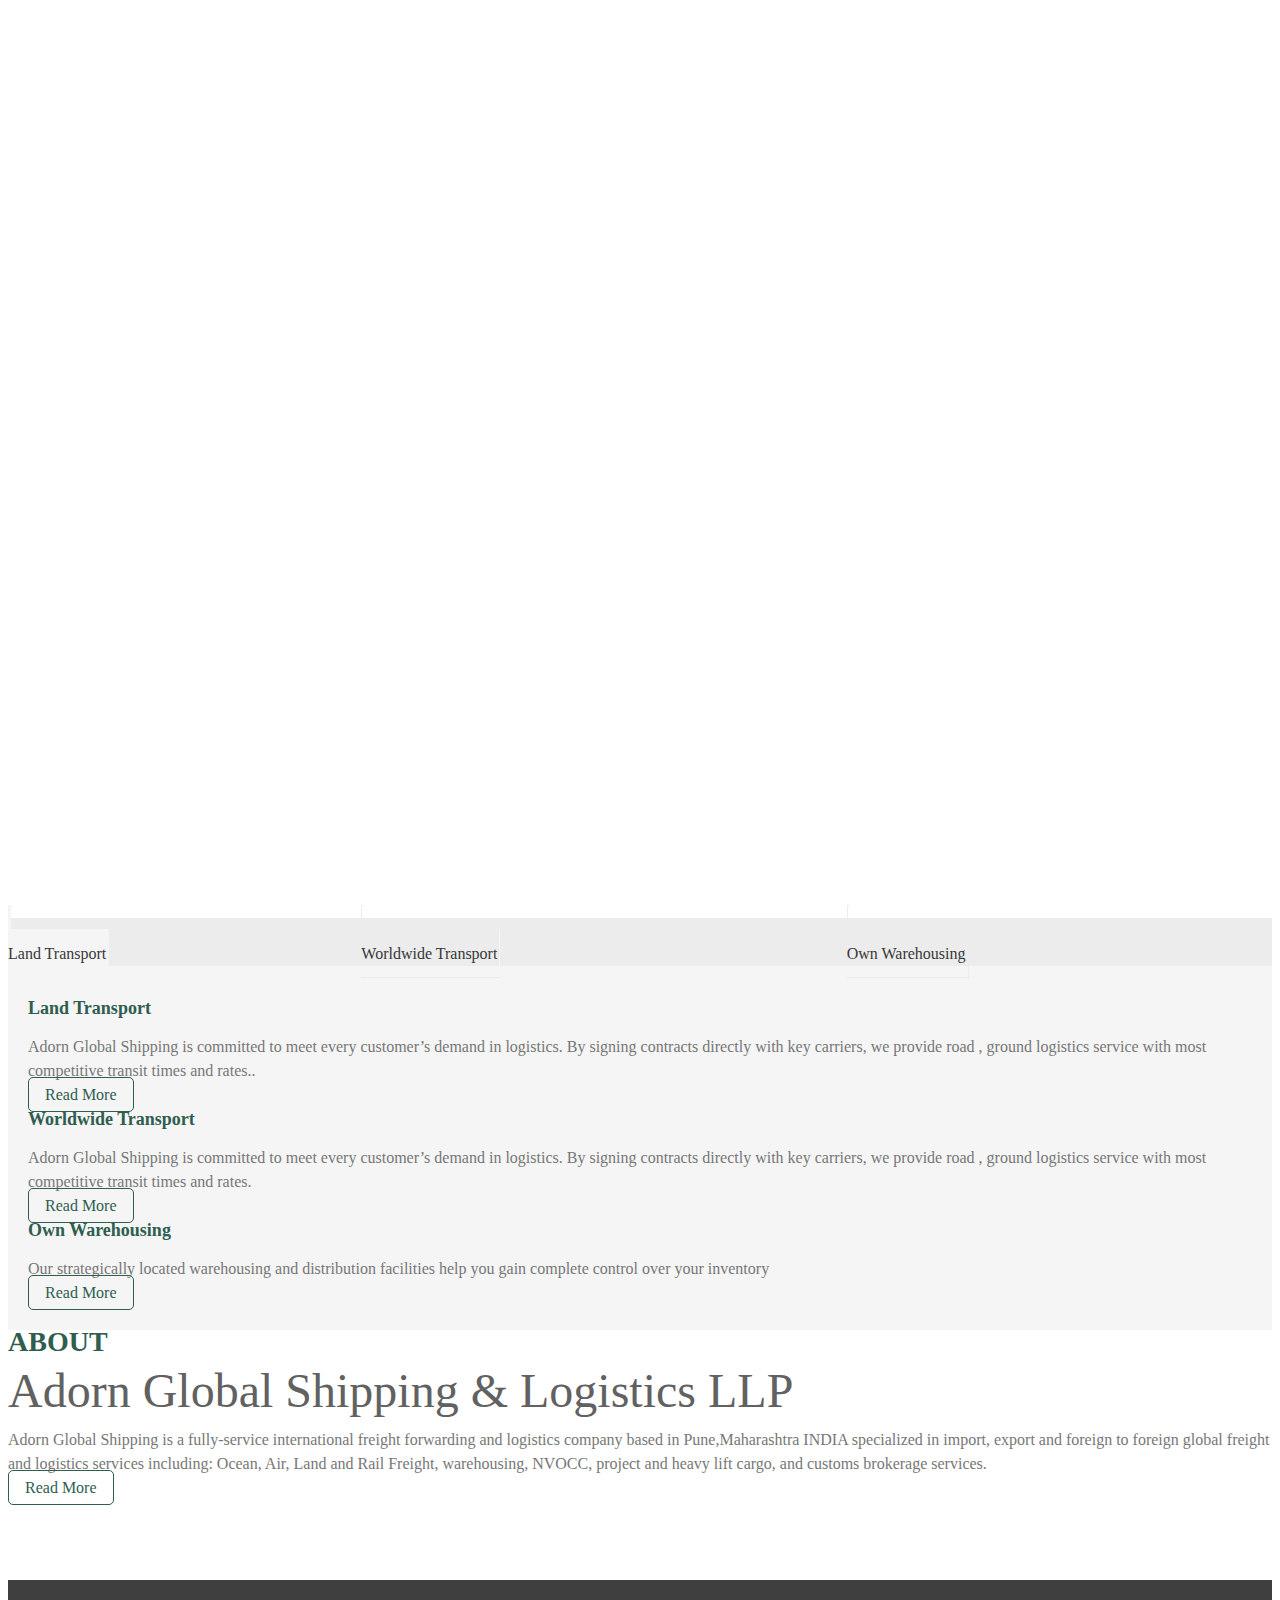
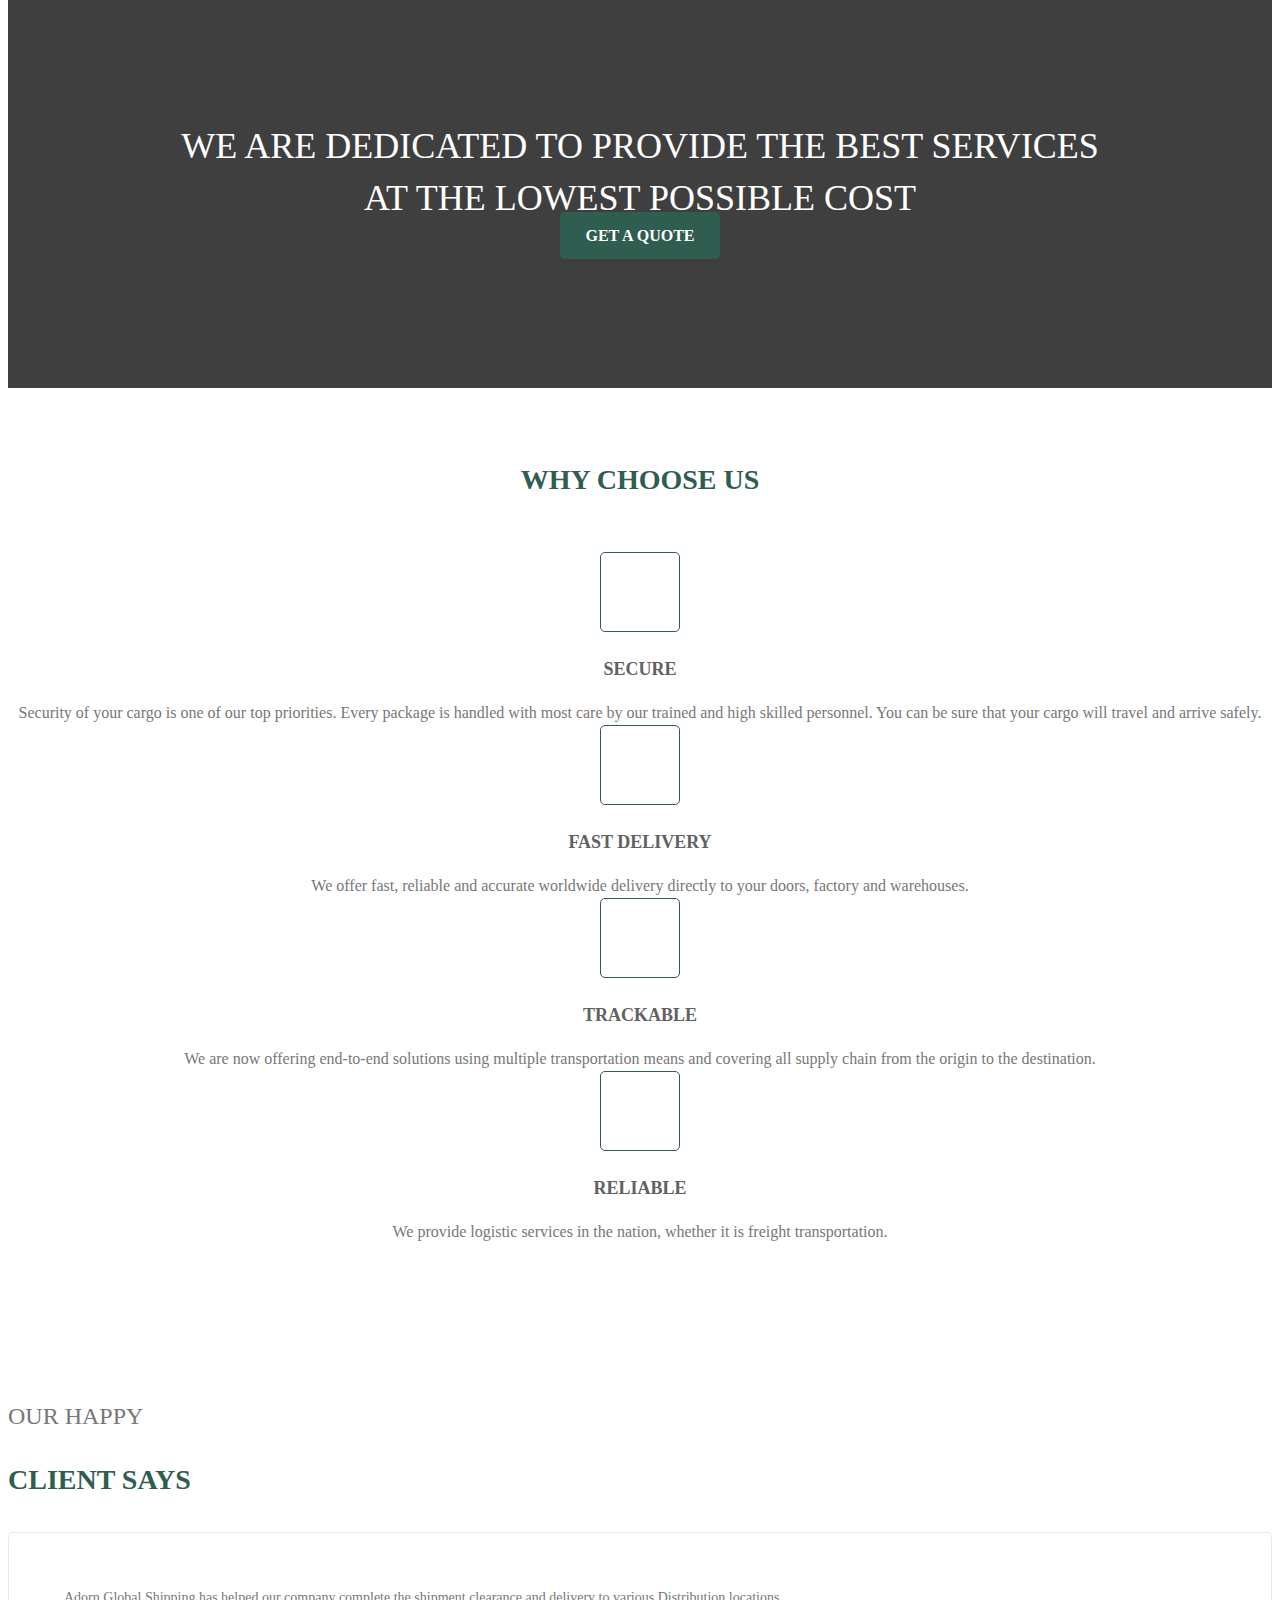
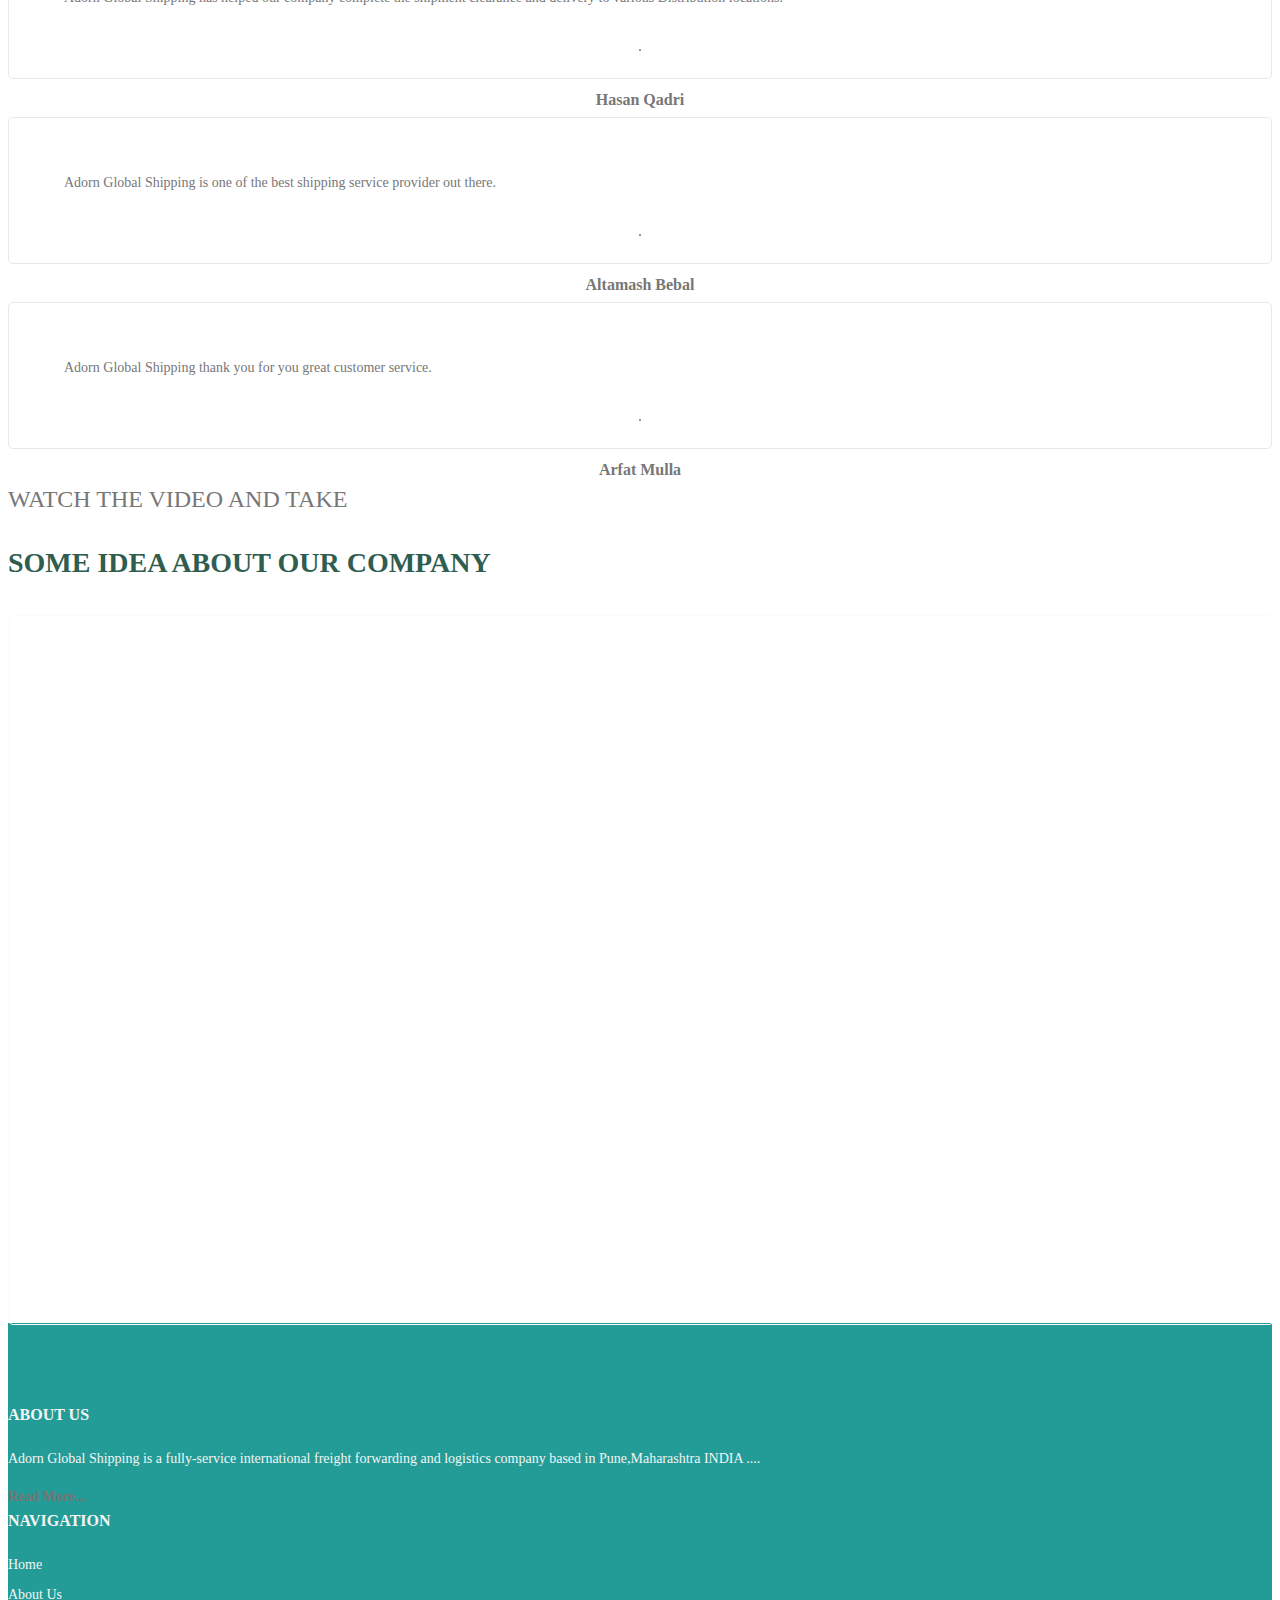
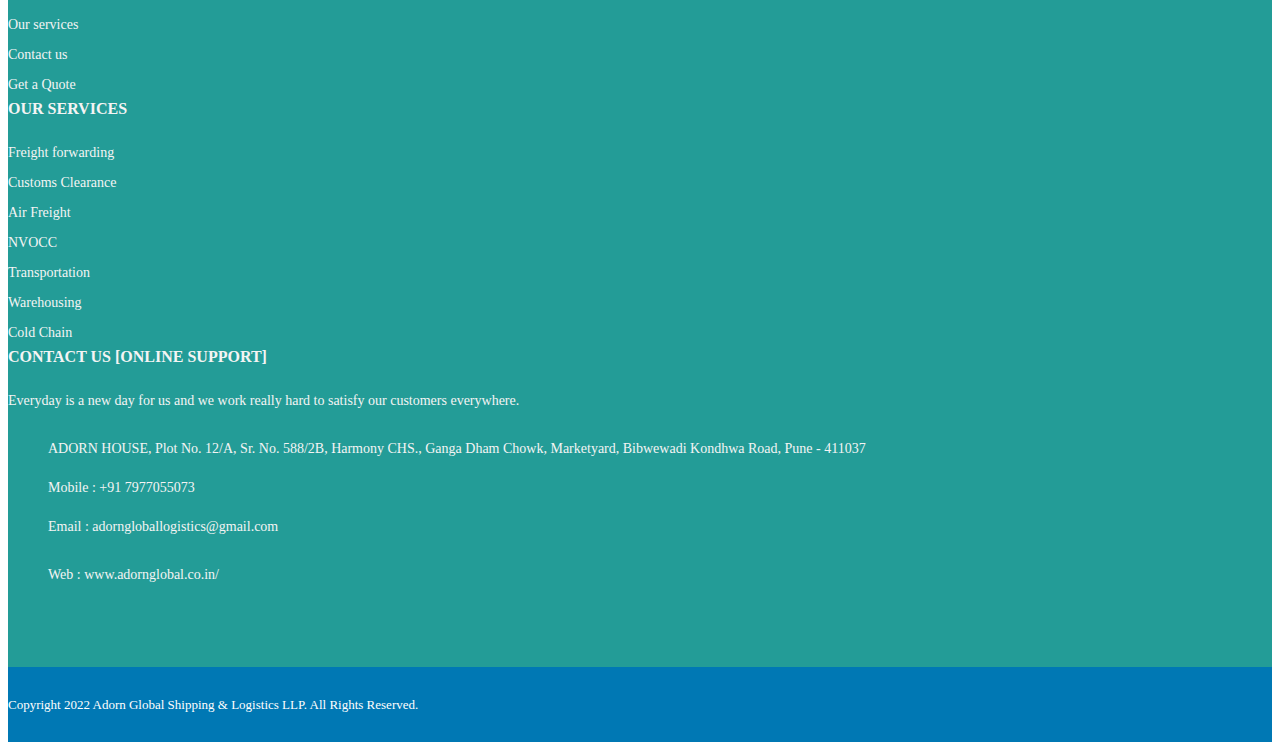
==== index.html @ a642594d "final logo and copyright changed" ====
<!DOCTYPE html>
<html lang="zxx">
<head>
	<title>Adorn Global</title>
	<meta charset="utf-8" />
	<meta name="viewport" content="width=device-width, initial-scale=1.0" />
	<link rel="icon" href="image/fav1.jpg" type="image/gif" sizes="16x16">
	<link rel="stylesheet" type="text/css" href="css/bootstrap.min.css">
	<link rel="stylesheet" type="text/css" href="css/font-awesome.min.css">
	<link rel="stylesheet" type="text/css" href="css/animate.min.css">
	<link rel="stylesheet" type="text/css" href="css/owl.carousel.css">
	<link rel="stylesheet" type="text/css" href="css/style.css">
    <!-- <script>
	(function(i,s,o,g,r,a,m){i['GoogleAnalyticsObject']=r;i[r]=i[r]||function(){
	(i[r].q=i[r].q||[]).push(arguments)},i[r].l=1*new Date();a=s.createElement(o),
	m=s.getElementsByTagName(o)[0];a.async=1;a.src=g;m.parentNode.insertBefore(a,m)
	})(window,document,'script','https://www.google-analytics.com/analytics.js','ga');
	
	ga('create', 'UA-91615293-2', 'auto');
	ga('send', 'pageview');
	</script> -->
</head>
<body>
	<!-- navbar -->
	<nav class="navbar navbar-default navbar-custom navbar-fixed-top" data-spy="affix" data-offset-top="100" style="height:110px;">
		<!-- <div class="top-bar">
			<div class="container">
				<div class="row">
					<ul class="contact">
						<li class="phone">
							<i class="fa fa-mobile" aria-hidden="true"></i>
							<span>1-234-567-8000</span>
						</li>
						<li class="mail hidden-xs">
							<i class="fa fa-envelope-o" aria-hidden="true"></i>
							<span>tranship@mail.com</span>
						</li>
						<li class="time hidden-xs">
							<i class="fa fa-clock-o" aria-hidden="true"></i>
							<span>Sat - Thu: 8AM - 7PM </span>
						</li>
					</ul>
					<ul class="social">
						<li>
							<a href="#"><i class="fa fa-facebook" aria-hidden="true"></i></a>
						</li>
						<li>
							<a href="#"><i class="fa fa-twitter" aria-hidden="true"></i></a>
						</li>
						<li>
							<a href="#"><i class="fa fa-linkedin" aria-hidden="true"></i></a>
						</li>
						<li>
							<a href="#"><i class="fa fa-google-plus" aria-hidden="true"></i></a>
						</li>
					</ul>
				</div>
			</div>
		</div> -->
		<div class="bottom-nav">
			<div class="container">
				<div class="row">
					<div class="navbar-header">
				      <button type="button" class="navbar-toggle collapsed" data-toggle="collapse" data-target="#bs-example-navbar-collapse-1" aria-expanded="false">
				        <span class="sr-only">Toggle navigation</span>
				        <span class="icon-bar"></span>
				        <span class="icon-bar"></span>
				        <span class="icon-bar"></span>
				      </button>
				      <a class="navbar-brand" href="./"><img alt="" src="image/adorn6.png" srcset="image/adorn6.png 1x, image/adorn6/png 2x"></a>
				    </div>

				    <!-- Collect the nav links, forms, and other content for toggling -->
				    <div class="collapse navbar-collapse" id="bs-example-navbar-collapse-1">
					<ul class="nav navbar-nav ">
						<li><a href="index.html">home</a></li>
						<li><a href="about-us-extend.html">About Us</a></li>
						<li><a href="service.html">Services</a></li>
						<li><a href="teams.html">Team</a></li>

						<!-- <li class="dropdown">
							<a href="service.html" class="dropdown-toggle">Our Services <b class="caret"></b></a>
							<ul class="dropdown-menu">
								<li><a href="service-single.html">Land Transport</a></li>
								<li><a href="service-single-2.html">Warehousing</a></li>
								<li><a href="service-single.html">Fast Delivery</a></li>
								<li><a href="service-single-2.html">Worldwide Transport</a></li>
								<li><a href="service-single.html">Sea Freight</a></li>
								<li><a href="service-single-2.html">Reliable</a></li>
							</ul>
						</li> -->
						<!-- <li><a href="blog.html">Blog</a></li> -->
						<!-- <li class="dropdown mega-dropdown">
							<a href="#" class="dropdown-toggle" data-toggle="dropdown">Pages<span class="caret"></span></a>				
							<ul class="dropdown-menu mega-dropdown-menu">
								<li class="col-md-4 npl hidden-xs hidden-sm">
									<div class="imagebg">
										<img alt="" src="image/mega.jpg">

									</div>
								</li>
								<li class="col-md-8 col-sm-12">
									<ul class="menu-wrapper row">
										<li class="col-sm-4">
											<ul class="n-0-b megacontent">
												<li><a href="about-us.html">About Us</a></li>
												<li><a href="about-us-extend.html">About Us - Extend</a></li>
												<li><a href="teams.html">Our Team</a></li>
												<li><a href="faqs.html">Faqs </a></li>
												<li><a href="faqs-extend.html">Faqs - Extend</a></li>
												<li><a href="products.html">Product Lists</a></li>
												<li><a href="product-single.html">Product Single</a></li>
											</ul>
										</li>
										<li class="col-sm-4">
											<ul class="megacontent">
												<li><a href="service.html">Service List</a></li>
												<li><a href="service-extend.html">Service List - Extend</a></li>
												<li><a href="service-single.html">Service Single</a></li>
												<li><a href="service-single-2.html">Service Single - Extend</a></li>
												<li><a href="projects.html">Project List</a></li>
												<li><a href="projects-extend.html">Project List - Extend</a></li>
												<li><a href="project-single.html">Project Single</a></li>							
											</ul>
										</li>
										<li class="col-sm-4">
											<ul class="megacontent">
												<li><a href="gallery.html">Gallery</a></li>
												<li><a href="gallery-extend.html">Gallery - Extend</a></li>
												<li><a href="gallery-photos.html">Photo Gallery</a></li>
												<li><a href="gallery-photos-all.html">Photo Gallery - All</a></li>
												<li><a href="error-404.html">Error 404</a></li>   
												<li><a href="megamenu.html">Mega Menu  <span class="label label-warning">New</span></a></li>
												<li><a href="typography.html">Typography</a></li>                     
											</ul>
										</li>
									</ul>
								</li>
							</ul>				
						</li> -->
						<li><a href="contact.html">Contact us</a></li>
						<li><a class="btn btn-quote trns-btn" href="get-a-quote.html">get a quote</a></li>
					</ul>
					</div>    
					<!-- /.navbar-collapse -->
				</div>
			</div>
		</div>
	</nav>
	<!-- End navabr -->

	<!-- Banner -->
	<div id="slider"  class="banner carousel slide carousel-fade">
		<!-- Wrapper for Slides -->
		<div class="carousel-inner">
			<div class="item active">
				<!-- Set the first background image using inline CSS below. -->
				<div class="fill" style="background-image:url('image/banner.jpg');">
					<div class="banner-content">
						<div class="container">
							<div class="row">
								<div class="banner-text">
									<div class="animated fadeInRight">
										<h1>PROVIDING FIRST CLASS <br> LOGISTIC SERVICES ON TIME</h1>
										<p>
											Adorn Global team combine our proven logistics expertise, global reach and advanced real-time technology to tackle your on-time delivery challenges</p>
										<div class="btn-banner">
											<a class="btn solid-btn" href="service.html">our services</a>
											<a class="btn solid-btn" href="get-a-quote.html">get a quote</a>
										</div>
									</div>
								</div>
							</div>
						</div>
					</div>
				</div>
			</div>
			<div class="item">
				<!-- Set the second background image using inline CSS below. -->
				<div class="fill" style="background-image:url('image/plane2.jpg');">
					<div class="banner-content">
						<div class="container">
							<div class="row">
								<div class="banner-text f-w text-center w-color">
									<div class="animated fadeInUp">
										<h1 class="w-heading">WORLD CLASS <br> WAHREHOUSING</h1>
										<p >
											Our strategically located warehousing and distribution facilities help you gain complete control over your inventory</p>
										<div class="btn-banner">
											<a class="btn solid-btn" href="service.html">our services</a>
											<a class="btn trns-btn-w" href="get-a-quote.html">get a quote</a>
										</div>
									</div>
								</div>
							</div>
						</div>
					</div>					
				</div>
			</div>
			<div class="item">
				<!-- Set the third background image using inline CSS below. -->
				<div class="fill" style="background-image:url('pics/3.jpg');">
					<div class="banner-content">
						<div class="container">
							<div class="row">
								<div class="banner-text text-right w-color pull-right">
									<div class="animated fadeInLeft">
										<h1 class="w-heading">WELL EXPERIENCED STAFF</h1>
										<p>
											We assist clients with every phase of a project including planning and consultation, heavy lift operations, sourcing, consolidation and distribution, warehousing, full and part charters, insurance, export packing and customs clearance and documentation.</p>
										<div class="btn-banner animated">
											<a class="btn solid-btn" href="service.html">our services</a>
											<a class="btn trns-btn-w" href="get-a-quote.html">get a quote</a>
										</div>
									</div>
								</div>
							</div>
						</div>
					</div>					
				</div>
			</div>
		</div>
		<!-- Left and right controls -->
		<a class="left carousel-control" href="#slider" role="button" data-slide="prev">
			<span class="glyphicon glyphicon-chevron-left" aria-hidden="true"></span>
			<span class="sr-only">Previous</span>
		</a>
		<a class="right carousel-control" href="#slider" role="button" data-slide="next">
			<span class="glyphicon glyphicon-chevron-right" aria-hidden="true"></span>
			<span class="sr-only">Next</span>
		</a>
	</div>
	<!-- End banner -->

	<!-- Main content -->
	<div class="main-content about-us section-pad">
		<div class="container">
			<div class="row">
				<div class="about-wrapper row">
					<div class="col-md-6 res-m-bttm featured-tabs">
						<div class="tab-custom">
							<ul class="nav nav-tabs" role="tablist">
								<li role="presentation" class="active"><a href="#home" aria-controls="home" role="tab" data-toggle="tab"><img alt="" src="image/tab-truck.png"><br>Land Transport</a></li>
								<li role="presentation"><a href="#profile" aria-controls="profile" role="tab" data-toggle="tab"><img alt="" src="image/tab-plane.png"><br>Worldwide Transport</a></li>
								<li role="presentation"><a href="#messages" aria-controls="messages" role="tab" data-toggle="tab"><img alt="" src="image/tab-ware.png"><br>Own Warehousing</a></li>
							</ul>

							<!-- Tab panes -->
							<div class="tab-content">
								<div role="tabpanel" class="tab-pane fade in active" id="home">
									<h4>Land Transport</h4>
									<p>Adorn Global Shipping is committed to meet every customer’s demand in logistics. By signing contracts directly with key carriers, we provide road , ground logistics service with most competitive transit times and rates..</p>
									<a class="btn trns-btn" href="service.html">Read More</a>
								</div>
								<div role="tabpanel" class="tab-pane fade" id="profile">
									<h4>Worldwide Transport</h4>
									<p>Adorn Global Shipping is committed to meet every customer’s demand in logistics. By signing contracts directly with key carriers, we provide road , ground logistics service with most competitive transit times and rates.</p>
									<a class="btn trns-btn" href="#">Read More</a>
								</div>
								<div role="tabpanel" class="tab-pane fade" id="messages">
									<h4>Own Warehousing</h4>
									<p>Our strategically located warehousing and distribution facilities help you gain complete control over your inventory</p>
									<a class="btn trns-btn" href="#">Read More</a>
								</div>
							</div>
						</div>
					</div>
					<div class="col-md-6">
						<div class="about-text">
							<h4 class="section-heading">About</h4>

							<h2 class="focus-text">Adorn Global Shipping & Logistics LLP</h2>

							<p>Adorn Global Shipping is a fully-service international freight forwarding and logistics company based in Pune,Maharashtra INDIA specialized in import, export and foreign to foreign global freight and logistics services including: Ocean, Air, Land and Rail Freight, warehousing, NVOCC, project and heavy lift cargo, and customs brokerage services.</p>
							<a class="btn trns-btn" href="about-us-extend.html">Read More</a>
						</div>
					</div>
				</div>
			</div>
		</div>
	</div>
	<!-- End Main content -->

	<!-- Call  action -->
	<div class="call-action has-parallax" style="background: url('image/call-action-bg.jpg');">
		<div class="overly">
			<div class="container">
				<div class="row">
					<h2>we are dedicated to provide the best services <br> at the lowest possible cost</h2>
					<a class="btn solid-btn" href="get-a-quote.html">get a quote</a>
				</div>
			</div>
		</div>
	</div>
	<!-- End call action -->

	<!-- Featured of Service -->
	<div class="service section-pad">
		<div class="container">
			<div class="row">
				<div class="col-md-offset-2 col-md-8">
					<h4 class="section-heading">WHY  CHOOSE US</h4>
					<!-- <p>Lorem ipsum dolor sit amet consectetur to adipiscing elit, sed dot eiusmod tempor incididunt labore et dolore magna aliqua. Veniam quis nostrud exercitation ullamco laboris nisiut.</p> -->
				</div>
				<div class="clearfix"></div>
				<ul class="service-wrapper row">
					<li class="col-md-3 col-sm-6 res-m-bttm">
						<div class="icon-wrapper">
							<img alt="" src="image/ser-secure.png">
						</div>
						<h4>Secure</h4>
						Security of your cargo is one of our top priorities. Every package is handled with most care by our trained and high skilled personnel. You can be sure that your cargo will travel and arrive safely.<p></p>
							
					</li>
					<li class="col-md-3 col-sm-6 res-m-bttm">
						<div class="icon-wrapper">
							<img alt="" src="image/ser-truck.png">
						</div>
						<h4>fast delivery</h4>
						<p>We offer fast, reliable and accurate worldwide delivery directly to your doors, factory and warehouses.</p>
					</li>
					<li class="col-md-3 col-sm-6 res-m-bttm">
						<div class="icon-wrapper">
							<img alt="" src="image/ser-track.png">
						</div>
						<h4>Trackable</h4>
						<p>We are now offering end-to-end solutions using multiple transportation means and covering all supply chain from the origin to the destination.</p>
					</li>
					<li class="col-md-3 col-sm-6">
						<div class="icon-wrapper">
							<img alt="" src="image/ser-cup.png">
						</div>
						<h4>Reliable</h4>
						<p>We provide logistic services in the nation, whether it is freight transportation.</p>
					</li>
				</ul>
			</div>			
		</div>
	</div>
	<!-- End Featured -->

	<!-- Quote -->
	<!-- <div class="quote section-pad">
		<div class="container">
			<div class="row">
				<div class="quote-container row">
					<div class="col-md-6 hidden-sm hidden-xs position">
						<div class="img-wrapper">
							<img alt="" src="image/quote-img.png">
						</div>
					</div>
					<div class="col-md-6 quote-wrapper">
						<h4 class="section-heading">Quick quote</h4>
						<p>Lorem ipsum dolor sit amet, consectetur adipiscing elit, sed do eiusmod tempor incididunt ut labore et dolore magna aliqua. veniam, quis nostrud exercitation ullamco laboris nisi ut aliquip ex ea commodo consequat. </p>
						<form id="contact-us" class="form-quote" action="form/contact.php" method="post">
							<div class="form-results"></div>
							<div class="form-group row">
								<div class="form-field col-md-6 form-m-bttm">
									<input name="contact-name" type="text" placeholder="Name *" class="form-control required">
								</div>
								<div class="form-field col-md-6">
									<input name="contact-email" type="email" placeholder="Email *" class="form-control required email">
								</div>
							</div>
							<div class="form-group row">
								<div class="form-field col-md-6 form-m-bttm">
									<input name="contact-phone" type="text" placeholder="Phone" class="form-control">
								</div>
								<div class="form-field col-md-6">
									<input name="contact-service" type="text" placeholder="Interest of Service" class="form-control">
								</div>
							</div>
							<div class="form-group row">
								<div class="form-field col-md-12">
									<textarea name="contact-message" placeholder="Messages *" class="area-from form-control required"></textarea>
								</div>
							</div>
							<input type="text" class="hidden" name="form-anti-honeypot" value="">
							<button type="submit" class="btn solid-btn sb-h">Submit</button>
						</form>
					</div>
				</div>
			</div>
		</div>
	</div> -->
	<!-- End quote -->

	<!-- Statistics -->
	<!-- <div class="statistics has-parallax" style="background: url('image/stat-bg.jpg');">
		<div class="overly">
			<div class="container">
				<div class="row">
					<div class="stat-wrapper">
						<div class="row">
							<div class="col-md-3 col-sm-6 stat-col">
								<div class="stat-top">
									<i class="fa fa-calendar" aria-hidden="true"></i><span class="counter">15</span>
								</div>
								<p>Offices Worldwide</p>
							</div>
							<div class="col-md-3 col-sm-6 stat-col">
								<div class="stat-top">
									<i class="fa fa-users" aria-hidden="true"></i><span class="counter">97</span>
								</div>
								<p>Hardworking People</p>
							</div>
							<div class="col-md-3 col-sm-6 stat-col">
								<div class="stat-top">
									<i class="fa fa-globe" aria-hidden="true"></i><span class="counter">12</span>
								</div>
								<p>Countries Covered</p>
							</div>
							<div class="col-md-3 col-sm-6 stat-col">
								<div class="stat-top">
									<i class="fa fa-users" aria-hidden="true"></i><span class="counter">25</span>
								</div>
								<p>Years of Experiences</p>
							</div>
						</div>
					</div>
				</div>
			</div>
		</div>
	</div> -->
	<!-- End statistics -->

	<!-- testimonial & video -->
	<div class="testi-video section">
		<div class="container">
			<div class="row">
				<div class="tstvideo-wrapper row">
					<div class="col-md-6 res-m-bttm">
						<div class="testimonial no-dots">
							<h5 class="meta-head">Our Happy</h5>
							<h4 class="section-heading">Client Says</h4>
							<!-- <p>Lorem ipsum dolor sit amet, consectetur t adipiscing elit, sed do eiusmod tempor incididunt ut labore et dolore magna aliqua veniam quis.</p> -->
							<div id="carousel" class="carousel slide" data-ride="carousel">
								<!-- Wrapper for slides -->
								<div class="carousel-inner" role="listbox">
									<div class="item active">
										<div class="testimonial-text">
											<p>Adorn Global Shipping  has helped our company complete the shipment clearance and delivery to various Distribution locations.</p>
										</div>
										<div class="profile">
											<img alt="" src="image/profile-img.jpg">
											<h5>Hasan Qadri</h5>
											<!-- <h6>CEO, Company Name</h6> -->
										</div>
									</div>

									<div class="item">
										<div class="testimonial-text">
											<p>Adorn Global Shipping is one of the best shipping service provider out there.</p>
										</div>
										<div class="profile">
											<img alt="" src="image/profile-img.jpg">
											<h5>Altamash Bebal</h5>
											<!-- <h6>CEO, Company Name</h6> -->
										</div>
									</div>
									<div class="item">
										<div class="testimonial-text">
											<p>Adorn Global Shipping thank you for you great customer service.</p>
										</div>
										<div class="profile">
											<img alt="" src="image/profile-img.jpg">
											<h5>Arfat Mulla</h5>
											<!-- <h6>CEO, Company Name</h6> -->
										</div>
									</div>
								</div>
							</div>
						</div>
					</div>
					<div class="col-md-6 video">
						<h5 class="meta-head">Watch the video and take </h5>
						<h4 class="section-heading">some idea about our company</h4>
						<!-- <p>Lorem ipsum dolor sit amet, consectetur adipiscing elit, sed do eiusmod tempor incididunt ut labore et dolore magna aliqua. Ut enim ad minim.</p> -->
						<div class="video-wrapper">
							<iframe height="300" width="480" src="https://www.youtube.com/embed/-psyASV9-tY"></iframe>
						</div> 
					</div>
				</div>
			</div>
		</div>
	</div>
	<!-- End testimonial & video -->
	<!-- Client logo -->
	<!-- <div class="cl-logo section-pad">
		<div class="container">
			<div class="row">
				<div class="owl-carousel loop logo-carousel">
					 <div>
						<img alt="" width="190" height="82" src="image/cl-logo1.png">
					</div>
					<div>
						<img alt="" width="190" height="82" src="image/cl-logo2.png">
					</div>
					<div>
						<img alt="" width="190" height="82" src="image/cl-logo3.png">
					</div>
					<div>
						<img alt="" width="190" height="82" src="image/cl-logo4.png">
					</div>
					<div>
						<img alt="" width="190" height="82" src="image/cl-logo5.png">
					</div>
					<div>
						<img alt="" width="190" height="82" src="image/cl-logo6.png">
					</div>
				</div>
			</div>
		</div>	
	</div> -->
	<!-- Client logo -->

	<!-- footer widget-->
	<div class="footer-widget section-pad">
		<div class="container">
			<div class="row">
				<div class="widget-container row">
					<div class="footer-col about-us col-md-3 col-sm-6 res-m-bttm">
						<h5 class="heading-col">about us</h5>
						<div class="bottom-des">
							<div class="about-des">
								<p>Adorn Global Shipping is a fully-service international freight forwarding and logistics company based in Pune,Maharashtra INDIA ....</p>
								<a href="about-us-extend.html">Read More...</a>
							</div>
							<!-- <div class="subscribe">
								<form id="subscribe-me" action="form/subscribe.php" method="post">
									<input name="EMAIL" class="form-control required email" type="email" placeholder="Email for Newsletter">
									<input type="text" class="hidden" name="form-anti-honeypot" value="">
									<input type="submit" name="submit" value="Signup"  class="submit">
									<div class="form-results"></div>
								</form>
							</div> -->
						</div>
					</div>
					<div class="footer-col navigation col-md-2 col-md-offset-1 col-sm-6 res-m-bttm">
						<h5 class="heading-col">navigation</h5>
						<ul class="bottom-des">
							<li >
								<a href="./">Home</a>
							</li>
							<li >
								<a href="about-us-extend.html">About Us</a>
							</li>
							<!-- <li >
								<a href="blog.html">Blog</a>
							</li> -->
							<li >
								<a href="service.html">Our services</a>
							</li>
							<li >
								<a href="contact.html">Contact us</a>
							</li>
							<li >
								<a href="get-a-quote.html">Get a Quote</a>
							</li>
							<!-- <li >
								<a href="#">Sitemap </a>
							</li> -->
						</ul>
					</div>
					<div class="footer-col service-col col-md-3 col-sm-6 res-m-bttm">
						<h5 class="heading-col">our services</h5>
						<ul class="bottom-des">
							<li >
								<a href="service.html">Freight forwarding </a>
							</li>
							<li >
								<a href="service.html">Customs Clearance</a>
							</li>
							<li >
								<a href="service.html">Air Freight</a>
							</li>
							<li >
								<a href="service.html">NVOCC</a>
							</li>
							<li >
								<a href="service.html">Transportation</a>
							</li>
							<li >
								<a href="service.html">Warehousing</a>
							</li>
							<li >
								<a href="service.html">Cold Chain</a>
							</li>
							<!-- <li >
								<a href="service.html">Reliable</a>
							</li> -->
						</ul>
					</div>
					<div class="footer-col contact col-md-3 col-sm-6">
						<h5 class="heading-col">Contact us [ONLINE SUPPORT]</h5>
						<span> Everyday is a new day for us and we work really hard to satisfy our customers everywhere. <br> <br></span>
						<ul class="bottom-des contact-des">
							<li>
								<i class="fa fa-map" aria-hidden="true"></i>
								<span>ADORN HOUSE, Plot No. 12/A, Sr. No. 588/2B, Harmony CHS., Ganga Dham Chowk, Marketyard, Bibwewadi Kondhwa Road, Pune - 411037</span>
							</li>
							<li>
								<i class="fa fa-phone" aria-hidden="true"></i>
								<span>
							<a href="tel:+91 7977055073">	Mobile : +91 7977055073</a></span>
							</li>
							<li>
								<i class="fa fa-envelope" aria-hidden="true"></i>
								<span>Email : <a href="mailTo:adorngloballogistics@gmail.com">adorngloballogistics@gmail.com</a><br><br>
								Web : <a href="http://adornglobal.co.in/" target="_blank">www.adornglobal.co.in/</a></span>
							</li>
						</ul>
					</div>
				</div>
			</div>
		</div>
	</div>
	<!-- End footer widget -->

	<!-- Copyright -->
	<div class="copyright">
		<div class="container">
			<div class="row">
				<span>Copyright <i class="fa fa-copyright" aria-hidden="true"></i>
					2022 Adorn Global Shipping & Logistics LLP. All Rights Reserved.  				<ul class="social">
					<li>
						<a href="https://www.facebook.com/people/Riyaz-Mulla/100076416447070/" target="_blank"><i class="fa fa-facebook" aria-hidden="true"></i></a>
					</li>
					<li>
						<a href="https://www.instagram.com/adornglobalshipping/" target="_blank"><i class="fa fa-instagram" aria-hidden="true"></i></a>
					</li>
				
				</ul>
			</div>
		</div>
	</div>
	<!-- End copyright -->

	<!-- preload slider image for carousel -->
	<div class="preload hide">
		<img alt="" src="pics/1.jpg">
		<img alt="" src="pics/2.jpg">
		<img alt="" src="pics/3.jpg">
	</div>
	<!-- End -->
	<!-- Preloader -->
	<div id="preloader"><div id="status">&nbsp;</div></div>
	<!-- Preloader End -->
	<!-- Base Script -->
	<script src="js/jquery.min.js"></script>
	<script src="js/bootstrap.js"></script>
	<script src="js/owl.carousel.min.js"></script>
	<script src="js/parallaxie.js"></script>
	<!-- Form Plugin -->
	<script src="js/form.plugins.js"></script>
	<!-- Theme Script init() -->
	<script src="js/script.js?ver=1.1.1"></script>
	<!-- End script -->
</body>
</html>
---- css/style.css ----
/**
Template Name: Tranship - Responsive HTML Template
Author: Softnio
Version: 1.2.0
*/
/**
 * Table of Contents
 * 1.0 - Fonts
 * 2.0 - Resets
 * 2.1 - General
 * 3.0 - Navbar
 * 4.0 - Banner
 * 5.0 - About
 * 6.0 - Call action
 * 7.0 - Service
 * 8.0 - Quote
 * 9.0 - Stat
 * 10.0 - Testimonial / Video
 * 11.0 - Client logo
 * 12.0 - Footer widget
 * 13.0 - Copyright
 * 14.0 - Blog
 * 15.0 - Contact
 * 16.0 - FAQs 
 * 17.0 - Feature Box
 * 18.0 - Teams Member
 * 19.0 - Gallery with Filter
 * 20.0 - Products
 * 21.0 - Responsive
 */
/* ==========================================================================
    1.0 Fonts
   ========================================================================== */
/*open sans font*/
@font-face {
  font-family: "open-sans";
  src: url("../fonts/open-sans/opensans-regular-webfont.eot");
  src: url("../fonts/open-sans/opensans-regular-webfont.eot?#iefix")
      format("embedded-opentype"),
    url("../fonts/open-sans/opensans-regular-webfont.woff2") format("woff2"),
    url("../fonts/open-sans/opensans-regular-webfont.woff") format("woff"),
    url("../fonts/open-sans/opensans-regular-webfont.ttf") format("truetype");
  font-weight: 400;
}
@font-face {
  font-family: "open-sans";
  src: url("../fonts/open-sans/opensans-bold-webfont.eot");
  src: url("../fonts/open-sans/opensans-bold-webfont.eot?#iefix")
      format("embedded-opentype"),
    url("../fonts/open-sans/opensans-bold-webfont.woff2") format("woff2"),
    url("../fonts/open-sans/opensans-bold-webfont.woff") format("woff"),
    url("../fonts/open-sans/opensans-bold-webfont.ttf") format("truetype");
  font-weight: 700;
}
@font-face {
  font-family: "open-sans";
  src: url("../fonts/open-sans/opensans-light-webfont.eot");
  src: url("../fonts/open-sans/opensans-light-webfont.eot?#iefix")
      format("embedded-opentype"),
    url("../fonts/open-sans/opensans-light-webfont.woff2") format("woff2"),
    url("../fonts/open-sans/opensans-light-webfont.woff") format("woff"),
    url("../fonts/open-sans/opensans-light-webfont.ttf") format("truetype");
  font-weight: 300;
}
/*Montserrat font*/
font-face {
  font-family: "montserrat";
  src: url("../fonts/montserrat/montserrat-bold-webfont.eot");
  src: url("../fonts/montserrat/montserrat-bold-webfont.eot?#iefix")
      format("embedded-opentype"),
    url("../fonts/montserrat/montserrat-bold-webfont.woff2") format("woff2"),
    url("../fonts/montserrat/montserrat-bold-webfont.woff") format("woff"),
    url("../fonts/montserrat/montserrat-bold-webfont.ttf") format("truetype");
  font-weight: 700;
}

@font-face {
  font-family: "montserrat";
  src: url("../fonts/montserrat/montserrat-regular-webfont.eot");
  src: url("../fonts/montserrat/montserrat-regular-webfont.eot?#iefix")
      format("embedded-opentype"),
    url("../fonts/montserrat/montserrat-regular-webfont.woff2") format("woff2"),
    url("../fonts/montserrat/montserrat-regular-webfont.woff") format("woff"),
    url("../fonts/montserrat/montserrat-regular-webfont.ttf") format("truetype");
  font-weight: 400;
}
@font-face {
  font-family: "montserrat";
  src: url("../fonts/montserrat/montserrat-semibold-webfont.eot");
  src: url("../fonts/montserrat/montserrat-semibold-webfont.eot?#iefix")
      format("embedded-opentype"),
    url("../fonts/montserrat/montserrat-semibold-webfont.woff2") format("woff2"),
    url("../fonts/montserrat/montserrat-semibold-webfont.woff") format("woff"),
    url("../fonts/montserrat/montserrat-semibold-webfont.ttf")
      format("truetype");
  font-weight: 600;
}
@font-face {
  font-family: "montserrat";
  src: url("../fonts/montserrat/montserrat-light-webfont.eot");
  src: url("../fonts/montserrat/montserrat-light-webfont.eot?#iefix")
      format("embedded-opentype"),
    url("../fonts/montserrat/montserrat-light-webfont.woff2") format("woff2"),
    url("../fonts/montserrat/montserrat-light-webfont.woff") format("woff"),
    url("../fonts/montserrat/montserrat-light-webfont.ttf") format("truetype");
  font-weight: 300;
}
/* ==========================================================================
    2.0 Resets
   ========================================================================== */
body {
  font-family: "open-sans", "sans-serif", "montserrat";
  font-size: 16px;
  font-weight: 400;
  line-height: 24px;
  color: #777777;
}

html,
body {
  overflow-x: hidden;
}

a:link,
a:visited {
  outline: 0;
  text-decoration: none;
}

a {
  color: #383838;
  transition: 0.5s;
}
a:hover,
a:focus,
a:active {
  color:  ;
  text-decoration: none;
}

img {
  border: 0 none;
  max-width: 100%;
  height: auto;
  vertical-align: top;
  -webkit-border-radius: 5px;
  -moz-border-radius: 5px;
  -ms-border-radius: 5px;
  border-radius: 5px;
}
img + h4 {
  margin-top: 15px;
}

ul,
ol {
  padding: 0px;
  margin: 0px;
}
ul li,
ol li {
  list-style: none;
}

input:focus {
  border-color: #66afe9;
  outline: 0;
  box-shadow: 0 0 0 transparent;
}

#preloader {
  position: fixed;
  top: 0;
  left: 0;
  right: 0;
  bottom: 0;
  background-color: #fff;
  z-index: 10000;
}

#status {
  width: 100px;
  height: 100px;
  position: absolute;
  left: 50%;
  top: 50%;
  background-image: url(../image/loading.gif);
  background-repeat: no-repeat;
  background-position: center;
  background-size: 38px auto;
  margin: -50px 0 0 -50px;
}

#gmap {
  display: block;
  width: 100%;
  height: auto;
  pointer-events: none;
  background: #58b;
}

.section-pad {
  padding-top: 80px;
  padding-bottom: 80px;
}

.pad-0 {
  padding: 0px;
}

.npl {
  padding-left: 0px;
}

.npr {
  padding-right: 0px;
}

.clear {
  clear: both;
  display: block;
  height: 0;
}

.imagebg {
  background-repeat: no-repeat;
  background-position: 50% 50%;
  background-size: cover;
  opacity: 0;
}
.imagebg img {
  display: none;
}
.imagebg.bgloaded {
  opacity: 1;
}
.has-imagebg .imagebg {
  position: absolute;
  top: 0;
  bottom: 0;
  left: 0;
  right: 0;
}

.error-page {
  background: url("../image/bg-404.jpg") no-repeat 50% 0;
  background-size: cover;
  min-height: 700px;
  padding-top: 200px;
  padding-bottom: 350px;
  text-align: center;
}
.error-page h1 {
  font-size: 150px;
  color: #2f5d50;
}
.error-page p {
  font-size: 24px;
  font-weight: 700;
  line-height: 32px;
}
.error-page p + p {
  font-size: 16px;
  font-weight: 400;
  margin-top: 10px;
}
.error-page p + p a {
  color: #2f5d50;
  box-shadow: 0 1px 0 #2f5d50;
}

.btn {
  -webkit-border-radius: 5px;
  -moz-border-radius: 5px;
  -ms-border-radius: 5px;
  border-radius: 5px;
  font-family: "montserrat";
  padding: 15px 25px;
  transition: 0.5s;
}
.btn.trns-btn,
.btn.btn-trans {
  color: #2f5d50;
  border: 1px solid #2f5d50;
}
.btn.trns-btn:hover,
.btn.btn-trans:hover {
  background: #2f5d50;
  color: #fff;
}
.btn.trns-btn-w,
.btn.btn-trans-w {
  border: 1px solid #fff;
  color: #fff;
}
.btn.trns-btn-w:hover,
.btn.btn-trans-w:hover {
  background: #fff;
  color: #2f5d50;
}
.btn.solid-btn,
.btn.btn-solid {
  background: #2f5d50;
  color: #fff;
}
.btn.solid-btn:hover,
.btn.btn-solid:hover {
  background: #000;
  color: #fff;
  border: 1px solid #000;
}
.btn.btn-center {
  display: block;
  margin: 0 auto;
  margin-top: 40px;
  padding-left: 10px;
  padding-right: 10px;
  width: 180px;
}

h1,
h2,
h3,
h4,
h5,
h6 {
  font-family: "montserrat";
  margin-top: 0px;
}
h1 + p,
h2 + p,
h3 + p,
h4 + p,
h5 + p,
h6 + p {
  margin: 0px;
}

.table-responsive {
  margin-bottom: 20px;
}
.table-responsive .table {
  margin-bottom: 0px;
}

.form-control {
  -webkit-box-shadow: none;
  -moz-box-shadow: none;
  box-shadow: none;
}
.form-control:focus {
  -webkit-box-shadow: 0 0 8px rgba(0, 0, 0, 0.1);
  -moz-box-shadow: 0 0 8px rgba(0, 0, 0, 0.1);
  box-shadow: 0 0 8px rgba(0, 0, 0, 0.1);
}

.section-heading {
  text-transform: uppercase;
  font-weight: 700;
  color: #2f5d50;
  font-size: 28px;
  margin-bottom: 25px;
  line-height: 24px;
}
.section-heading + p {
  margin-top: 0px;
}

.content-section {
  margin-top: 50px;
}
.content-section:first-child {
  margin-top: 0px;
}

.bg-light {
  background: #f8f8f8;
}

.bg-grey {
  background: #f3f3f3;
}

.social li {
  display: inline-block;
  margin-left: 20px;
}
.social li:first-child {
  margin-left: 0;
}

.preload {
  display: none;
}

.navbar-toggle {
  margin-right: 0px;
}

.carousel-control {
  visibility: hidden;
  -webkit-transition: opacity 1s ease-out;
  -moz-transition: opacity 1s ease-out;
  -o-transition: opacity 1s ease-out;
  transition: opacity 1s ease-out;
  opacity: 0;
}
.carousel-control.left,
.carousel-control.right {
  background-image: none;
  filter: none;
}
.carousel-control .glyphicon-chevron-left,
.carousel-control .glyphicon-chevron-right {
  background: rgba(0, 0, 0, 0.3);
  width: 60px;
  height: 60px;
  padding-top: 10px;
  -webkit-border-radius: 50px;
  -moz-border-radius: 50px;
  -ms-border-radius: 50px;
  border-radius: 50px;
  font-family: "FontAwesome";
  text-shadow: none;
  font-size: 40px;
}
.carousel-control .glyphicon-chevron-left:hover,
.carousel-control .glyphicon-chevron-right:hover {
  background: rgba(0, 0, 0, 0.5);
}
.carousel-control .glyphicon-chevron-left {
  left: 10%;
}
.carousel-control .glyphicon-chevron-left:before {
  content: "\f104";
}
.carousel-control .glyphicon-chevron-right {
  right: 10%;
}
.carousel-control .glyphicon-chevron-right:before {
  content: "\f105";
}

@keyframes fadeInLeft {
  from {
    opacity: 0;
    transform: translate3d(-50px, 0, 0);
  }
  to {
    opacity: 1;
    transform: none;
  }
}
@keyframes fadeInRight {
  from {
    opacity: 0;
    transform: translate3d(50px, 0, 0);
  }
  to {
    opacity: 1;
    transform: none;
  }
}
@keyframes fadeInUp {
  from {
    opacity: 0;
    transform: translate3d(0, 50px, 0);
  }
  to {
    opacity: 1;
    transform: none;
  }
}
#cart-panel {
  position: fixed;
  right: -122px;
  top: 70%;
  z-index: 1000;
  font-size: 24px;
  height: 40px;
  transition: 0.5s;
  background: #2f5d50;
  padding-top: 5px;
}
#cart-panel:hover {
  right: 0px;
  background: #cf0a06;
}
#cart-panel a {
  display: block;
  color: #fff;
}
#cart-panel a i {
  padding: 0 10px;
  display: inline-block;
  height: 100%;
}
#cart-panel a span {
  padding: 0 10px;
  display: inline-block;
  height: 100%;
}

.panel-group .panel {
  border-radius: 0;
  box-shadow: none;
  border-bottom: 1px solid #eee;
  border: none;
}

.panel-default > .panel-heading {
  padding: 0;
  border-radius: 0;
  color: #212121;
  background-color: #fff;
  border: 0px;
}

.panel-title {
  font-size: 20px;
}

.panel-title > a {
  display: block;
  padding: 15px;
  text-decoration: none;
}

.more-less {
  float: right;
  color: #212121;
}

.panel-default > .panel-heading + .panel-collapse > .panel-body {
  border-top-color: #eeeeee;
}

/* ==========================================================================
    2.1 General / Common
   ========================================================================== */
.content h1,
.content h2 {
  margin: 25px 0 15px 0;
  font-size: 30px;
  font-weight: 700;
  display: block;
  color: #383838;
}
.content h1.section-heading,
.content h2.section-heading {
  color: #2f5d50;
  line-height: 1.1;
}
.content h1 a,
.content h2 a {
  color: #383838;
}
.content h1 a:hover,
.content h2 a:hover {
  color: #2f5d50;
}
.content h1:first-child,
.content h2:first-child {
  margin-top: 0;
}
.content h1:last-child,
.content h2:last-child {
  margin-bottom: 0;
}
.content h3 {
  font-weight: 700;
  color: #383838;
  font-size: 24px;
}
.content h4 {
  font-size: 20px;
}
.content h3,
.content h4,
.content h5,
.content h6 {
  margin-top: 25px;
}
.content h3:first-child,
.content h4:first-child,
.content h5:first-child,
.content h6:first-child {
  margin-top: 0;
}
.content h3 + ul,
.content h3 + ol,
.content h3 + p,
.content h4 + ul,
.content h4 + ol,
.content h4 + p,
.content h5 + ul,
.content h5 + ol,
.content h5 + p,
.content h6 + ul,
.content h6 + ol,
.content h6 + p {
  margin-top: 12px;
}
.content p {
  margin-top: 25px;
}
.content p:first-child {
  margin-top: 0;
}
.content p:last-child {
  margin-bottom: 0;
}
.content .list-style {
  margin-top: 22px;
}
.content .list-style li {
  position: relative;
  padding-left: 20px;
  margin-left: 0;
  margin-bottom: 10px;
}
.content .list-style li:last-child {
  margin-bottom: 0;
}
.content .list-style li:before {
  font-family: "FontAwesome";
  content: "\f101";
  color: #2f5d50;
  position: absolute;
  left: 1px;
  top: 2px;
  font-size: 16px;
  line-height: 18px;
}
.content .list-style:first-child {
  margin-top: 0;
}
.content .list-style.dots li:before {
  content: "\f111";
  font-size: 10px;
}
.content ol {
  margin-top: 22px;
  margin-left: 26px;
}
.content ol li {
  list-style: decimal;
  list-style: decimal-leading-zero;
  padding-left: 5px;
  margin-bottom: 10px;
}
.content ol li:last-child {
  margin-bottom: 0;
}
.content ol:first-child {
  margin-top: 0;
}
.content img.alignright {
  padding: 0;
  float: right;
  margin: 5px 0 15px 30px;
}
.content img.alignleft {
  padding: 0;
  float: left;
  margin: 5px 30px 15px 0;
}
.content hr,
.content .hr {
  margin-top: 50px;
  margin-bottom: 50px;
}
.content hr:first-child,
.content .hr:first-child {
  margin-top: 0;
}
.content hr:last-child,
.content .hr:last-child {
  margin-bottom: 0;
}
.content .gaps {
  clear: both;
  height: 25px;
  display: block;
}
.content .gaps.size-lg {
  height: 50px;
}
.content .gaps.size-sm {
  height: 15px;
}
.content a.btn {
  padding: 7px 20px;
  margin-top: 15px;
}
.content a.btn.btn-lg {
  padding: 15px 25px;
}
.content a.btn.btn-sm {
  padding: 3px 10px;
}

.position {
  position: static;
}

.img-wrapper {
  position: absolute;
  bottom: 0px;
  max-width: 520px;
}

.contact-list {
  margin-top: 30px;
}
.contact-list:first-child {
  margin-top: 0;
}
.contact-list li {
  margin-bottom: 20px;
}
.contact-list li:last-child {
  margin-bottom: 0px;
}
.contact-list li i {
  color: #2f5d50;
  font-size: 24px;
  display: block;
  width: 30px;
  float: left;
}
.contact-list li span {
  color: #777;
  margin-left: 40px;
  display: block;
  line-height: 1.4;
}

/* ==========================================================================
    2.0 navbar css
   ========================================================================== */
.navbar-custom.affix .top-bar {
  height: 0px;
  padding: 0;
  overflow: hidden;
}
.navbar-custom .top-bar {
  transition: 0.5s;
  padding: 12px 0;
  background: #f5f5f5;
}
.navbar-custom .top-bar .contact {
  float: left;
  font-size: 15px;
  line-height: 24px;
  font-family: "montserrat";
  font-weight: 400;
}
.navbar-custom .top-bar .contact li {
  color: #383838;
  margin-right: 20px;
  display: inline-block;
}
.navbar-custom .top-bar .contact li i {
  color: #2f5d50;
  font-size: 18px;
  line-height: 24px;
  margin-right: 5px;
  vertical-align: top;
}
.navbar-custom .top-bar .contact li a {
  color: #383838;
  text-decoration: none;
}
.navbar-custom .top-bar .social {
  float: right;
}
.navbar-custom .top-bar .social li a {
  color: #2f5d50;
  font-size: 16px;
}
.navbar-custom .top-bar .social li a:hover {
  color: #000;
}
.navbar-custom .bottom-nav {
  transition: 0.5s;
  padding: 15px 0;
  background: #fff;
}
.navbar-custom .bottom-nav .navbar-header .navbar-brand {
  padding: 0px;
}
.navbar-custom .bottom-nav .navbar-header .navbar-brand img {
  width: 216px;
}
.navbar-custom .bottom-nav .navbar-nav {
  float: right;
}
.navbar-custom .bottom-nav .navbar-nav li.dropdown:hover .dropdown-menu {
  opacity: 1;
  display: block;
}
.navbar-custom .bottom-nav .navbar-nav li.active a {
  color: #2f5d50;
}
.navbar-custom .bottom-nav .navbar-nav li .label {
  margin-top: -6px;
  vertical-align: medium;
  display: inline-block;
  font-family: "open-sans";
  margin-left: 3px;
}
.navbar-custom .bottom-nav .navbar-nav li .label.label-info {
  background-color: #fff;
  color: #2f5d50;
}
.navbar-custom .bottom-nav .navbar-nav li a {
  background: transparent;
  text-transform: uppercase;
  color: #383838;
  font-family: "montserrat";
  font-weight: 400;
  font-size: 14px;
  line-height: 20px;
  padding: 35px 18px 14px;
  transition: background 350ms, color 350ms, border-color 350ms;
}
.navbar-custom .bottom-nav .navbar-nav li a.dropdown-toggle {
  position: relative;
}
.navbar-custom .bottom-nav .navbar-nav li a.dropdown-toggle:after {
  content: "";
  position: absolute;
  width: 100%;
  height: 30px;
  background: transparent;
  top: 50px;
  left: 0;
}
.navbar-custom .bottom-nav .navbar-nav li a:hover,
.navbar-custom .bottom-nav .navbar-nav li a:focus {
  color: #2f5d50;
  background: transparent;
}
.navbar-custom .bottom-nav .navbar-nav li a.btn-quote {
  margin-left: 12px;
  color: #2f5d50;
  line-height: 30px;
  margin-top: 17px;
  padding: 10px;
  font-weight: 600;
}
.navbar-custom .bottom-nav .navbar-nav li a.btn-quote:hover {
  background: #2f5d50;
  color: #fff;
}
.navbar-custom .bottom-nav .navbar-nav li .caret {
  margin-top: 0;
  vertical-align: middle;
  transform: translateY(-50%);
}
.navbar-custom .bottom-nav .navbar-nav li .dropdown-menu {
  background: #2f5d50;
  border: 0px;
  border-radius: 0;
  padding: 0px;
  left: 0;
  top: 66px;
  display: none;
  opacity: 0;
  width: 260px;
}
.navbar-custom .bottom-nav .navbar-nav li .dropdown-menu .dropdown-menu {
  visibility: hidden;
  left: 260px;
  top: 0;
  opacity: 0;
}
.navbar-custom .bottom-nav .navbar-nav li .dropdown-menu li {
  position: relative;
}
.navbar-custom .bottom-nav .navbar-nav li .dropdown-menu li a {
  padding: 10px 16px;
  color: #fff;
}
.navbar-custom .bottom-nav .navbar-nav li .dropdown-menu li a:hover {
  background: #fc6663;
}
.navbar-custom
  .bottom-nav
  .navbar-nav
  li
  .dropdown-menu
  li:hover
  .dropdown-menu {
  opacity: 1;
  visibility: visible;
}

/* ==========================================================================
    3.0 banner css
   ========================================================================== */
.banner.carousel-fade {
  height: 720px;
}
.banner.carousel-fade .carousel-inner {
  height: 100%;
}
.banner.carousel-fade .carousel-inner .item {
  transition-property: opacity;
}
.banner.carousel-fade .carousel-inner .item,
.banner.carousel-fade .carousel-inner .active.left,
.banner.carousel-fade .carousel-inner .active.right {
  opacity: 0;
}
.banner.carousel-fade .carousel-inner .active,
.banner.carousel-fade .carousel-inner .next.left,
.banner.carousel-fade .carousel-inner .prev.right {
  opacity: 1;
}
.banner.carousel-fade .carousel-inner .next,
.banner.carousel-fade .carousel-inner .prev,
.banner.carousel-fade .carousel-inner .active.left,
.banner.carousel-fade .carousel-inner .active.right {
  left: 0;
  transform: translate3d(0, 0, 0);
}
.banner.carousel-fade .banner-content {
  padding-top: 105px;
  position: relative;
  top: 50%;
  transform: translate(0, -50%);
}
.banner.carousel-fade .banner-content .banner-text {
  width: 100%;
  max-width: 520px;
  position: relative;
  font-size: 16px;
  line-height: 1.6;
  color: #000;
}
.banner.carousel-fade .banner-content .banner-text.f-w {
  margin: 0 auto;
}
.banner.carousel-fade .banner-content .banner-text.w-color {
  color: #fff;
}
.banner.carousel-fade .banner-content .banner-text h1,
.banner.carousel-fade .banner-content .banner-text h2 {
  color: #383838;
  font-size: 2.2em;
  font-family: "open-sans";
  font-weight: 400;
  line-height: 1.2;
  display: block;
}
.banner.carousel-fade .banner-content .banner-text h1.w-heading,
.banner.carousel-fade .banner-content .banner-text h2.w-heading {
  color: #fff;
}
.banner.carousel-fade .banner-content .banner-text p {
  margin: 20px 0;
}
.banner.carousel-fade .banner-content .banner-text .animated {
  animation-delay: 350ms;
  animation-duration: 1s;
}
.banner.carousel-fade .banner-content .banner-text .btn-banner {
  margin-top: 20px;
}
.banner.carousel-fade .banner-content .banner-text .btn-banner a {
  font-weight: 700;
  text-transform: uppercase;
  margin-right: 20px;
}
.banner.carousel-fade .banner-content .banner-text .btn-banner a:last-child {
  margin-right: 0px;
}
.banner.carousel-fade:hover > .carousel-control {
  opacity: 1;
  visibility: visible;
}

.carousel,
.item,
.active {
  height: 100%;
}

.carousel-inner {
  height: 100%;
}

/* Background images are set within the HTML using inline CSS, not here */
.fill {
  width: 100%;
  height: 100%;
  background-position: center;
  -webkit-background-size: cover;
  -moz-background-size: cover;
  background-size: cover;
  -o-background-size: cover;
}

.inner-page {
  height: 360px;
  background-color: #000;
  background-repeat: no-repeat;
  background-position: center center;
  background-size: cover;
}
.inner-page .banner-text {
  padding-top: 200px;
  color: #fff;
}
.inner-page .banner-text h1.page-title {
  font-size: 48px;
  font-weight: 400;
  text-transform: uppercase;
  margin-bottom: 0px;
}
.inner-page .banner-text p.page-breadcrumb {
  margin-top: 10px;
  font-size: 18px;
}
.inner-page .banner-text p.page-breadcrumb a {
  color: #fff;
}
.inner-page .banner-text p.page-breadcrumb span.current,
.inner-page .banner-text p.page-breadcrumb a:hover {
  color: #2f5d50;
}
.inner-page.abt-us-banner {
  background-image: url("../image/about-us-banner.jpg");
}
.inner-page.service-banner {
  background-image: url("../image/service-banner.jpg");
}
.inner-page.blog-banner {
  background-image: url("../image/blog-banner.jpg");
}
.inner-page.contact-banner {
  background-image: url("../image/contact-banner.jpg");
}

.icon-wrapper {
  -webkit-border-radius: 5px;
  -moz-border-radius: 5px;
  -ms-border-radius: 5px;
  border-radius: 5px;
  border: 1px solid #2f5d50;
  margin: 0 auto;
  box-sizing: border-box;
  text-align: center;
  position: relative;
  padding-top: 5px;
}

.icon {
  display: inline-block;
  width: 36px;
  height: 36px;
  background-repeat: no-repeat;
  background-position: 72px 72px;
  background-image: url("../image/icons-splits.png");
  background-size: 324px auto;
  transition: background-position 150ms;
}
.icon.icon-truck,
.icon.icon-truck-w.hover {
  background-position: 0 0;
}
.icon.icon-truck-w,
.icon.icon-truck.hover {
  background-position: 0 -36px;
}
.icon.icon-plane,
.icon.icon-plane-w.hover {
  background-position: -36px 0;
}
.icon.icon-plane-w,
.icon.icon-plane.hover {
  background-position: -36px -36px;
}
.icon.icon-lorry,
.icon.icon-lorry-w.hover {
  background-position: -72px 0;
}
.icon.icon-lorry-w,
.icon.icon-lorry.hover {
  background-position: -72px -36px;
}
.icon.icon-ship,
.icon.icon-ship-w.hover {
  background-position: -108px 0;
}
.icon.icon-ship-w,
.icon.icon-ship.hover {
  background-position: -108px -36px;
}
.icon.icon-envelope,
.icon.icon-envelope-w.hover {
  background-position: -144px 0;
}
.icon.icon-envelope-w,
.icon.icon-envelope.hover {
  background-position: -144px -36px;
}
.icon.icon-cup,
.icon.icon-cup-w.hover {
  background-position: -180px 0;
}
.icon.icon-cup-w,
.icon.icon-cup.hover {
  background-position: -180px -36px;
}
.icon.icon-track,
.icon.icon-track-w.hover {
  background-position: -216px 0;
}
.icon.icon-track-w,
.icon.icon-track.hover {
  background-position: -216px -36px;
}
.icon.icon-secure,
.icon.icon-secure-w.hover {
  background-position: -252px 0;
}
.icon.icon-secure-w,
.icon.icon-secure.hover {
  background-position: -252px -36px;
}
.icon.icon-lorry2,
.icon.icon-lorry2-w.hover {
  background-position: -288px 0;
}
.icon.icon-lorry2-w,
.icon.icon-lorry2.hover {
  background-position: -288px -36px;
}

@media only screen and (-webkit-min-device-pixel-ratio: 2),
  (min-device-pixel-ratio: 2) {
  .icon {
    background-image: url("../image/icons-splits2x.png");
  }
}
/* ==========================================================================
    5.0 about css
   ========================================================================== */
.about-us .about-text h2.focus-text {
  font-size: 48px;
  font-weight: 400;
  color: #616161;
  margin-bottom: 15px;
}
.about-us .about-text p {
  margin-top: 25px;
}
.about-us .about-text p:first-child {
  margin-top: 0px;
}
.about-us .about-text p:last-child {
  margin-bottom: 0px;
}
.about-us .about-text a {
  padding: 8px 16px;
  margin-top: 25px;
}

.abt-page {
  background: #f8f8f8;
  position: relative;
  overflow: hidden;
}
.abt-page .ser-col + .ser-col {
  margin-top: 40px;
}
.abt-page .ser-col .icon-wrapper {
  float: left;
  margin-right: 15px;
  margin-bottom: 10px;
  width: 50px;
  height: 50px;
  background: #fff;
}
.abt-page .ser-col h4 {
  text-transform: uppercase;
  font-weight: 700;
  font-size: 18px;
  line-height: 24px;
  margin: 15px 0;
  color: #616161;
}
.abt-page .ser-col p {
  clear: both;
}
.abt-page .service-wrapper {
  margin-top: 30px;
}

.tab-custom .nav-tabs {
  background: #ececec;
  border-bottom: none;
  display: table;
  width: 100%;
}
.tab-custom .nav-tabs li {
  display: table-cell;
  float: none;
}
.tab-custom .nav-tabs li:last-child a {
  border-right-color: #ececec;
}
.tab-custom .nav-tabs li > a {
  border: 1px solid #ececec;
  border-right-color: #f5f5f5;
  text-align: center;
  border-radius: 0px;
  padding: 15px 2px;
  margin: 0px;
  font-size: 16px;
  color: #383838;
  line-height: 24px;
}
.tab-custom .nav-tabs li > a img {
  height: 60px;
  width: auto;
  margin-top: -5px;
}
.tab-custom .nav-tabs li.active > a,
.tab-custom .nav-tabs li.active > a:hover,
.tab-custom .nav-tabs li.active > a:focus {
  background: #f5f5f5;
  border-color: #f5f5f5;
}
.tab-custom .tab-content {
  background: #f5f5f5;
  padding: 30px 20px 25px 20px;
}
.tab-custom .tab-content h4 {
  color: #2f5d50;
  font-weight: 700;
  font-size: 18px;
  margin-bottom: 15px;
}
.tab-custom .tab-content a {
  padding: 8px 16px;
  margin-top: 25px;
}
.tab-custom.tab-simple .nav-tabs {
  background: none;
}
.tab-custom.tab-simple .nav-tabs li {
  display: inline-block;
}
.tab-custom.tab-simple .nav-tabs li > a {
  padding: 12px 15px;
  border: 1px solid #ececec;
  background-color: #ececec;
}
.tab-custom.tab-simple .nav-tabs li.active > a {
  background-color: #fff;
  border-bottom-color: #fff;
}
.tab-custom.tab-simple .tab-content {
  background: none;
  border: 1px solid #ececec;
}

.accordion .panel {
  border-bottom: 1px solid rgba(0, 0, 0, 0.1);
}
.accordion .panel:last-child {
  border-bottom: 0 none;
}
.accordion .panel + .panel {
  margin-top: 0;
}
.accordion .panel-title {
  position: relative;
  font-size: 18px;
  font-family: "montserrat";
  font-weight: 400;
}
.accordion .panel-title a {
  color: #2f5d50;
  padding: 16px 30px 17px 0;
}
.accordion .panel-title a .plus-minus {
  opacity: 0.4;
}
.accordion .panel-title a.collapsed {
  color: #383838;
}
.accordion .panel-title a.collapsed:hover {
  opacity: 0.7;
}
.accordion .panel-title a.collapsed:hover .plus-minus {
  opacity: 0.4;
}
.accordion .panel-title a.collapsed .plus-minus {
  opacity: 0.7;
}
.accordion .panel-title a.collapsed .plus-minus span:before {
  transform: rotate(-180deg);
}
.accordion .panel-title a.collapsed .plus-minus span:after {
  transform: rotate(0deg);
}
.accordion .panel-title a:hover {
  opacity: 1;
}
.accordion .panel-title a:hover .plus-minus {
  opacity: 1;
}
.accordion .panel-body {
  padding-right: 0;
  padding-left: 0;
  padding-bottom: 30px;
}
.accordion .plus-minus {
  opacity: 0.8;
  cursor: pointer;
  transition: opacity 350ms;
  display: block;
  position: absolute;
  right: 0;
  top: 50%;
  height: 18px;
  width: 18px;
  margin-top: -9px;
}
.accordion .plus-minus span {
  position: relative;
  height: 100%;
  display: block;
}
.accordion .plus-minus span:before,
.accordion .plus-minus span:after {
  content: "";
  position: absolute;
  background: #666;
  transition: transform 100ms;
}
.accordion .plus-minus span:before {
  height: 2px;
  width: 100%;
  left: 0;
  top: 50%;
  margin-top: -1px;
  transform: rotate(180deg);
}
.accordion .plus-minus span:after {
  height: 100%;
  width: 2px;
  top: 0;
  left: 50%;
  margin-left: -1px;
  transform: rotate(90deg);
}
.accordion .plus-minus:hover {
  opacity: 0.3;
}
.accordion.filled .panel:last-child {
  border-bottom: 0;
}
.accordion.filled .panel-title {
  background-color: #f5f5f5;
}
.accordion.filled .panel-title a {
  background: #ececec;
  padding-left: 20px;
  color: #383838;
}
.accordion.filled .panel-title a.collapsed {
  background-color: transparent;
  color: #383838;
}
.accordion.filled .panel-title a.collapsed:hover {
  opacity: 0.7;
}
.accordion.filled .panel-body {
  padding-right: 20px;
  padding-left: 20px;
  padding-bottom: 20px;
}
.accordion.filled .plus-minus {
  right: 20px;
}

.panel-group:last-child {
  margin-bottom: 0;
}

/* ==========================================================================
    6.0 call action css
   ========================================================================== */
.call-action {
  background-repeat: no-repeat;
  background-position: center center;
}
.call-action .overly {
  background: rgba(15, 15, 15, 0.8);
  text-align: center;
  padding: 140px 0;
  width: 100%;
  height: 100%;
  overflow: hidden;
  display: table;
  color: #fff;
}
.call-action .overly .text-md {
  max-width: 800px;
  margin: 0 auto;
}
.call-action .overly h2,
.call-action .overly h3 {
  font-weight: 300;
  font-size: 36px;
  line-height: 52px;
  margin-bottom: 0px;
}
.call-action .overly h2:last-child,
.call-action .overly h3:last-child {
  margin-bottom: 0;
}
.call-action .overly h2 {
  text-transform: uppercase;
}
.call-action .overly a {
  color: #fff;
  text-decoration: none;
}
.call-action .overly a:hover {
  text-decoration: underline;
}
.call-action .overly .btn {
  text-transform: uppercase;
  font-weight: 700;
  margin-top: 30px;
  margin-bottom: 5px;
  text-decoration: none;
}
.call-action .overly .btn.solid-btn:hover,
.call-action .overly .btn.btn-solid:hover {
  background-color: #fff;
  border-color: #fff;
  color: #2f5d50;
  text-decoration: none;
}
.call-action .overly .btn:first-child {
  margin-top: 0;
}
.call-action .overly .btn:last-child {
  margin-bottom: 0;
}
.call-action .overly .cta-sameline {
  text-align: left;
  position: relative;
  padding-right: 200px;
}
.call-action .overly .cta-sameline .btn {
  top: 50%;
  margin: 0;
  margin-top: -26px;
  right: 0;
  position: absolute;
}
.call-action.call-action-small .overly {
  padding-top: 80px;
  padding-bottom: 80px;
}
.call-action.call-action-simple {
  background: #2f5d50;
}
.call-action.call-action-simple .overly {
  background: none;
}
.call-action.call-action-simple .overly a.btn {
  background: #fff;
  border-color: #fff;
  color: #2f5d50;
}
.call-action.call-action-simple .overly a.btn:hover {
  background: #000;
  color: #fff;
  border-color: #000;
}

/* ==========================================================================
    7.0 Service css
   ========================================================================== */
.service {
  text-align: center;
}
.service .service-wrapper {
  margin-top: 60px;
}
.service .service-wrapper li .icon-wrapper {
  width: 80px;
  height: 80px;
}
.service .service-wrapper li .icon-wrapper.ui-round {
  -webkit-border-radius: 50%;
  -moz-border-radius: 50%;
  -ms-border-radius: 50%;
  border-radius: 50%;
}
.service .service-wrapper li .icon-wrapper img {
  height: 60px;
}
.service .service-wrapper li h4 {
  text-transform: uppercase;
  font-weight: 700;
  font-size: 18px;
  margin: 25px 0 20px;
  color: #616161;
}

.ser-page .service-wrapper + .service-wrapper {
  margin-top: 30px;
}
.ser-page .service-wrapper li .icon-wrapper {
  width: 50px;
  height: 50px;
  float: left;
  margin-right: 10px;
  margin-bottom: 10px;
  transition: background 350ms;
}
.ser-page .service-wrapper li .icon-wrapper img {
  width: 25px;
}
.ser-page .service-wrapper li h4 {
  text-transform: uppercase;
  font-weight: 700;
  font-size: 18px;
  line-height: 24px;
  padding-top: 15px;
  color: #616161;
  transition: color 250ms;
}
.ser-page .service-wrapper li p {
  clear: both;
}
.ser-page .service-wrapper .ser-col {
  padding: 20px;
  border: 1px solid #f5f5f5;
  -webkit-border-radius: 5px;
  -moz-border-radius: 5px;
  -ms-border-radius: 5px;
  border-radius: 5px;
  transition: border-color 350ms;
}
.ser-page .service-wrapper .ser-col a {
  color: #777;
}
.ser-page .service-wrapper .ser-col:hover {
  border: 1px solid #2f5d50;
  cursor: pointer;
}
.ser-page .service-wrapper .ser-col:hover .icon-wrapper {
  background-color: #2f5d50;
}
.ser-page .service-wrapper .ser-col:hover h4 {
  color: #2f5d50;
}

.ser-single.section-pad {
  padding-bottom: 70px;
}
.ser-single .service-left h4 {
  margin: 20px 0;
  font-weight: 700;
  color: #383838;
  font-size: 24px;
}
.ser-single .service-left .style-dot li {
  position: relative;
  padding-left: 20px;
  margin-bottom: 10px;
}
.ser-single .service-left .style-dot li:before {
  content: "";
  height: 7px;
  width: 7px;
  background: #2f5d50;
  position: absolute;
  left: 0px;
  top: 35%;
  -webkit-border-radius: 50px;
  -moz-border-radius: 50px;
  -ms-border-radius: 50px;
  border-radius: 50px;
}
.ser-single .service-left li {
  margin-bottom: 50px;
}
.ser-single .service-left li:last-child {
  margin-bottom: 0px;
}
.ser-single .service-left li .spec-list {
  margin-top: 20px;
}
.ser-single .service-left li .spec-list li {
  font-size: 16px;
  color: #616161;
  margin-top: 10px;
  margin-bottom: 0px;
}
.ser-single .service-left li .spec-list li i {
  color: #2f5d50;
  margin-right: 10px;
}
.ser-single .service-right h3.right-heading {
  font-size: 24px;
  font-weight: 700;
  color: #383838;
  text-transform: uppercase;
  margin-bottom: 30px;
}
.ser-single .service-right .service-contact {
  margin-top: 40px;
}
.ser-single .service-right .service-contact #gmap {
  height: 200px;
}
.ser-single .service-category li {
  margin-bottom: 15px;
  cursor: pointer;
}
.ser-single .service-category li:hover a {
  color: #2f5d50;
}
.ser-single .service-category li:hover a > .icon-wrapper {
  background: #2f5d50;
}
.ser-single .service-category li:last-child {
  margin-bottom: 0px;
}
.ser-single .service-category li a {
  color: #616161;
  font-size: 18px;
  font-weight: 700;
  text-transform: uppercase;
}
.ser-single .service-category li a .icon-wrapper {
  width: 50px;
  height: 50px;
  float: left;
  margin-right: 15px;
  margin-bottom: 0;
  transition: background 350ms;
}
.ser-single .service-category li a p {
  transition: color 350ms;
  line-height: 46px;
}
.ser-single .service-lists {
  background: #f8f8f8;
  padding-top: 60px;
  padding-bottom: 45px;
}
.ser-single .service-lists .service-category ul li {
  float: left;
  width: 33.33%;
  box-sizing: border-box;
}

/* ==========================================================================
    8.0 Quote css
   ========================================================================== */
.quote {
  background: #f8f8f8;
  position: relative;
  overflow: hidden;
}
.quote .form-quote {
  margin-top: 60px;
}
.quote .form-quote .form-control {
  height: 50px;
  -webkit-border-radius: 5px;
  -moz-border-radius: 5px;
  -ms-border-radius: 5px;
  border-radius: 5px;
  border: 1px solid #e9e9e9;
  background-color: #f8f8f8;
}
.quote .form-quote .form-control.area-from {
  height: 150px;
}
.quote .form-quote .btn {
  text-transform: uppercase;
}

.quote-page h3.quote-heading {
  font-size: 24px;
  color: #2f5d50;
  text-transform: uppercase;
  font-weight: 700;
  margin: 0 0 20px 0;
}
.quote-page .form-quote {
  margin-top: 30px;
}
.quote-page .form-quote .form-group p {
  padding-bottom: 8px;
}
.quote-page .form-quote .form-group p:last-child {
  padding-bottom: 0;
}
.quote-page .form-quote .form-control {
  height: 50px;
  -webkit-border-radius: 5px;
  -moz-border-radius: 5px;
  -ms-border-radius: 5px;
  border-radius: 5px;
  border: 1px solid #e9e9e9;
  background-color: #f8f8f8;
}
.quote-page .form-quote .form-control.area-from {
  height: 150px;
}
.quote-page .form-quote h4:not(:first-child) {
  margin-top: 25px;
}
.quote-page .form-quote ul {
  margin-bottom: 5px;
}
.quote-page .form-quote ul:last-child {
  margin-bottom: 0px;
}
.quote-page .form-quote select {
  width: 100%;
  height: 50px;
  background: #f8f8f8;
  -webkit-border-radius: 5px;
  -moz-border-radius: 5px;
  -ms-border-radius: 5px;
  border-radius: 5px;
  border: 1px solid #e9e9e9;
  padding-left: 10px;
}
.quote-page .form-quote input[type="checkbox"],
.quote-page .form-quote input[type="radio"] {
  margin-right: 4px;
}
.quote-page .form-quote .btn {
  text-transform: uppercase;
  padding: 15px 40px;
  font-weight: 700;
}

/* ==========================================================================
    9.0 Stat css
   ========================================================================== */
.statistics {
  background-position: center center;
  background-size: cover;
}
.statistics .overly {
  padding: 140px 0;
  min-height: 400px;
  background: rgba(0, 0, 0, 0.7);
}
.statistics .stat-wrapper {
  height: 100%;
  background: #f5f5f5;
  text-align: center;
  -webkit-border-radius: 5px;
  -moz-border-radius: 5px;
  -ms-border-radius: 5px;
  border-radius: 5px;
}
.statistics .stat-col {
  border-right: 1px solid #e3e3e3;
  padding: 40px 0 30px;
}
.statistics .stat-col:last-child {
  border-right: none;
}
.statistics .stat-col .stat-top i {
  margin-right: 15px;
  margin-top: -15px;
  font-size: 36px;
  color: #2f5d50;
}
.statistics .stat-col .stat-top .counter {
  font-family: "montserrat";
  font-weight: 700;
  font-size: 36px;
  color: #383838;
}
.statistics .stat-col p {
  font-size: 16px;
  font-family: "montserrat";
  font-weight: 400;
  margin-bottom: 0px;
}

/* ==========================================================================
    10.0 Testimonial / Video css
   ========================================================================== */
.testi-video {
  padding-top: 80px;
}
.testi-video .meta-head {
  font-weight: 300;
  font-size: 24px;
  text-transform: uppercase;
}

.testimonial-sec {
  padding-top: 80px;
}
.testimonial-sec:hover .carousel-indicators {
  opacity: 1;
}
.testimonial-sec .carousel-indicators {
  opacity: 0;
  bottom: 0;
  margin-top: 20px;
  transition: opacity 350ms;
}
.testimonial-sec .carousel-indicators li {
  background-color: #ccc;
  border: 0px;
}
.testimonial-sec .carousel-indicators li.active {
  background-color: #2f5d50;
}
.testimonial-sec .meta-head {
  font-weight: 300;
  font-size: 24px;
  text-transform: uppercase;
}

.testimonial .carousel {
  margin-top: 40px;
}
.testimonial .carousel .item .testimonial-text {
  border: 1px solid #e8e8e8;
  -webkit-border-radius: 5px;
  -moz-border-radius: 5px;
  -ms-border-radius: 5px;
  border-radius: 5px;
  padding: 40px 55px 55px 55px;
  position: relative;
  font-size: 14px;
  line-height: 22px;
}
.testimonial .carousel .item .testimonial-text:before {
  content: "";
  position: absolute;
  top: 25px;
  left: 18px;
  width: 26px;
  height: 22px;
  background: url("../image/icon-qoute.png") no-repeat;
  background-size: 26px auto;
}
.testimonial .carousel .item .profile {
  position: relative;
  margin-top: -30px;
  text-align: center;
}
.testimonial .carousel .item .profile img {
  width: 65px;
  -webkit-border-radius: 5px;
  -moz-border-radius: 5px;
  -ms-border-radius: 5px;
  border-radius: 5px;
  border: 1px solid #2f5d50;
}
.testimonial .carousel .item .profile h5 {
  font-weight: 700;
  font-size: 16px;
  margin-top: 15px;
  margin-bottom: 5px;
}
.testimonial .carousel .item .profile h6 {
  font-weight: 400;
}

.video-wrapper {
  position: relative;
  margin-top: 40px;
  padding-top: 56%;
}
.video-wrapper iframe {
  border: 1px solid #fbfbfb;
  -webkit-border-radius: 5px;
  -moz-border-radius: 5px;
  -ms-border-radius: 5px;
  border-radius: 5px;
  position: absolute;
  top: 0;
  width: 100%;
  height: 100%;
  left: 0;
}

/* ==========================================================================
    11.0 Client logo css
   ========================================================================== */
.cl-logo .owl-item {
  border: 1px solid #f0f0f0;
  -webkit-border-radius: 5px;
  -moz-border-radius: 5px;
  -ms-border-radius: 5px;
  border-radius: 5px;
}
.cl-logo .lgo-wrapper {
  margin-top: 60px;
}
.cl-logo .lgo-wrapper img {
  border: 1px solid #f0f0f0;
  -webkit-border-radius: 5px;
  -moz-border-radius: 5px;
  -ms-border-radius: 5px;
  border-radius: 5px;
}
.cl-logo.extend {
  background: #f8f8f8;
}
.cl-logo.extend .lgo-wrapper {
  margin-top: 0;
}
.cl-logo.extend .lgo-wrapper img {
  background-color: #fff;
  -webkit-border-radius: 6px;
  -moz-border-radius: 6px;
  -ms-border-radius: 6px;
  border-radius: 6px;
  box-shadow: 0 0 20px rgba(0, 0, 0, 0.02);
}

/* ==========================================================================
    12.0 Footer widget
   ========================================================================== */
.footer-widget {
  background: #239c97;
  color: #f4f4f4;
  font-size: 14px;
  line-height: 24px;
}
.footer-widget a {
  color: #f4f4f4;
}
.footer-widget a:hover {
  color: #239c97;
}
.footer-widget h5.heading-col {
  font-size: 16px;
  font-weight: 700;
  text-transform: uppercase;
  margin-bottom: 20px;
}
.footer-widget .widget-container .footer-col .bottom-des.contact-des i {
  float: left;
  color: #747474;
  font-size: 24px;
  margin-top: 5px;
}
.footer-widget .widget-container .footer-col .bottom-des.contact-des span {
  margin-left: 40px;
  display: block;
}
.footer-widget .widget-container .footer-col .bottom-des.contact-des li {
  margin-bottom: 15px;
}
.footer-widget .widget-container .footer-col .bottom-des .about-des a {
  color: #747474;
  font-weight: 600;
}
.footer-widget .widget-container .footer-col .bottom-des .about-des a:hover {
  color: #239c97;
}
.footer-widget .widget-container .footer-col .bottom-des .subscribe {
  position: relative;
  margin-top: 25px;
}
.footer-widget
  .widget-container
  .footer-col
  .bottom-des
  .subscribe
  .form-control {
  background: #454545;
  -webkit-border-radius: 5px;
  -moz-border-radius: 5px;
  -ms-border-radius: 5px;
  border-radius: 5px;
  height: 50px;
  border: 1px solid #454545;
  color: #f4f4f4;
}
.footer-widget .widget-container .footer-col .bottom-des .subscribe .submit {
  position: absolute;
  right: 15px;
  top: 17px;
  background: transparent url("../image/sub-btn.png") no-repeat;
  background-size: auto 14px;
  opacity: 0.4;
  width: 25px;
  height: auto;
  border: 0px;
  transition: opacity 350ms;
  text-indent: -9999em;
  overflow: hidden;
}
.footer-widget
  .widget-container
  .footer-col
  .bottom-des
  .subscribe
  .submit:hover {
  opacity: 1;
}
.footer-widget .widget-container .footer-col .bottom-des li {
  margin-bottom: 6px;
}
.footer-widget .widget-container .footer-col .bottom-des li:last-child {
  margin-bottom: 0px;
}

/* ==========================================================================
    13.0 Copyright css
   ========================================================================== */
.copyright {
  background: #0078b4
  ;
  padding: 25px 0;
  color: #fefefe;
}
.copyright span {
  font-size: 13px;
}
.copyright span a {
  color: #fff;
}
.copyright span a:hover {
  color: #2f5d50;
}
.copyright .social {
  float: right;
}
.copyright .social li a {
  color: #fff;
  font-size: 16px;
}
.copyright .social li a:hover {
  color: #2f5d50;
}

/* ==========================================================================
    14.0 Blog css
   ========================================================================== */
.blog .top-blog {
  position: relative;
  margin-bottom: 25px;
}
.blog .top-blog img {
  opacity: 1;
  transition: opacity 350ms;
}
.blog .top-blog a {
  display: block;
}
.blog .top-blog a:hover img {
  opacity: 0.7;
}
.blog .top-blog .blog-stat {
  position: absolute;
  bottom: 0;
  border-radius: 0 0 5px 5px;
  background: rgba(0, 0, 0, 0.8);
  padding: 23px 25px;
  width: 100%;
}
.blog .top-blog .blog-stat li {
  display: inline-block;
  font-size: 13px;
  margin-right: 40px;
}
.blog .top-blog .blog-stat li:last-child {
  margin-right: 0px;
}
.blog .top-blog .blog-stat li a {
  display: inline;
  color: #fff;
  transition: text-decoration 350ms;
}
.blog .top-blog .blog-stat li a:hover {
  text-decoration: underline;
}
.blog .top-blog .blog-stat li i {
  color: #2f5d50;
  margin-right: 10px;
  font-size: 16px;
}
.blog .top-blog .blog-stat li span {
  color: #fff;
}
.blog .blog-list {
  margin-bottom: 60px;
}
.blog .blog-list:last-child {
  margin-bottom: 0px;
}
.blog .blog-list .blog-des h2,
.blog .blog-list .blog-des h1 {
  font-size: 24px;
}
.blog .blog-list .blog-des h2 a,
.blog .blog-list .blog-des h1 a {
  color: #616161;
}
.blog .blog-list .blog-des h2 a:hover,
.blog .blog-list .blog-des h1 a:hover {
  color: #2f5d50;
}
.blog .pagination {
  margin: 50px 0 -5px 0;
}
.blog .pagination li a {
  color: #383838;
  transition: 0.5s;
}
.blog .pagination > li > a:focus,
.blog .pagination > li > a:hover,
.blog .pagination > li > span:focus,
.blog .pagination > li > span:hover,
.blog .pagination > .active > a {
  background: #eee;
  border-color: #eee;
}
.blog .right-blog h3.right-heading {
  font-size: 24px;
  font-weight: 700;
  text-transform: uppercase;
  margin: 40px 0 25px;
  color: #383838;
}
.blog .right-blog .form-group {
  height: 50px;
  position: relative;
  border: 1px solid #e9e9e9;
  -webkit-border-radius: 5px;
  -moz-border-radius: 5px;
  -ms-border-radius: 5px;
  border-radius: 5px;
}
.blog .right-blog .form-group .form-control {
  height: 100%;
  background: #fafafa;
  font-size: 16px;
  border: 0px;
}
.blog .right-blog .form-group button.search-btn {
  position: absolute;
  right: 0px;
  height: 100%;
  top: 0px;
  background: #eee;
  width: 50px;
  color: #2f5d50;
  border: 0px;
  border-bottom-right-radius: 5px;
  border-top-right-radius: 5px;
}
.blog .right-blog .blog-recent li {
  padding: 30px 0;
  border-bottom: 1px solid #e9e9e9;
  overflow: hidden;
}
.blog .right-blog .blog-recent li:first-child {
  padding-top: 0px;
}
.blog .right-blog .blog-recent li img {
  float: left;
  max-width: 100px;
  margin-right: 12px;
  height: auto;
  opacity: 1;
  transition: opacity 350ms;
  border-radius: 5px;
}
.blog .right-blog .blog-recent li p {
  font-size: 14px;
  line-height: 22px;
  margin-top: 2px;
}
.blog .right-blog .blog-recent li a {
  display: inline-block;
  color: #777;
}
.blog .right-blog .blog-recent li:hover a {
  color: #2f5d50;
}
.blog .right-blog .blog-recent li:hover img {
  opacity: 0.5;
}
.blog .right-blog .tag ul.tag-list {
  border-bottom: 1px solid #e9e9e9;
  padding-bottom: 15px;
}
.blog .right-blog .tag ul.tag-list li {
  float: left;
  margin-right: 15px;
  margin-bottom: 15px;
}
.blog .right-blog .tag ul.tag-list li a {
  -webkit-border-radius: 5px;
  -moz-border-radius: 5px;
  -ms-border-radius: 5px;
  border-radius: 5px;
  padding: 7px 25px;
  font-size: 14px;
  line-height: 24px;
  color: #383838;
  border: 1px solid #e9e9e9;
  display: block;
}
.blog .right-blog .tag ul.tag-list li a:hover {
  background: #e9e9e9;
}
.blog .right-blog .blog-contact #gmap {
  height: 200px;
}

/* ==========================================================================
    15.0 Contact css
   ========================================================================== */
.contact h3.contact-heading {
  font-size: 24px;
  color: #2f5d50;
  text-transform: uppercase;
  font-weight: 700;
  margin: 0 0 20px 0;
}
.contact .message .message-group .form-message {
  margin-top: 30px;
}
.contact .message .message-group .form-message .form-control {
  height: 50px;
  -webkit-border-radius: 5px;
  -moz-border-radius: 5px;
  -ms-border-radius: 5px;
  border-radius: 5px;
  border: 1px solid #e9e9e9;
  background-color: #f8f8f8;
}
.contact .message .message-group .form-message .form-control.area-from {
  height: 150px;
}
.contact .message .message-group .form-message .btn {
  text-transform: uppercase;
  padding: 15px 40px;
  font-weight: 700;
}

.contact-page #gmap {
  height: 400px;
}

/* ==========================================================================
    16.0 FAQ css
   ========================================================================== */
.faqs-row:first-child {
  margin-top: -40px;
}

.faqs-row.faqs-s1 + .faqs-row {
  margin-top: 40px;
}

.faqs {
  clear: both;
  margin-top: 40px;
}
.faqs .faq-heading {
  font-family: "open-sans";
  font-size: 16px;
  color: #383838;
  font-weight: 700;
}
.faqs.panel-group:last-child,
.faqs p:last-child {
  margin-bottom: 0;
}

.faqs-s2 .faqs {
  border: 1px solid rgba(0, 0, 0, 0.08);
  padding: 30px;
  -webkit-border-radius: 5px;
  -moz-border-radius: 5px;
  -ms-border-radius: 5px;
  border-radius: 5px;
}
.faqs-s2 .faqs .faq-heading {
  font-family: "montserrat";
  font-size: 18px;
  font-weight: 400;
}

.bg-light .faqs-s2 .faqs,
.bg-grey .faqs-s2 .faqs {
  background: #fff;
  box-shadow: 0 2px 4px rgba(0, 0, 0, 0.03);
  border: 0 none;
}

/* ==========================================================================
    17.0 Feature Box css
   ========================================================================== */
.feature-row:first-child {
  margin-top: -50px;
}

.feature {
  margin-top: 50px;
}
.feature .fbox-photo,
.feature .fbox-content {
  margin-top: 20px;
}
.feature .fbox-photo:first-child,
.feature .fbox-content:first-child {
  margin-top: 0;
}
.feature .fbox-photo {
  position: relative;
}
.feature .fbox-photo img {
  margin: 0;
  width: 100%;
  height: auto;
}
.feature .fbox-photo.imagebg {
  -webkit-border-radius: 5px;
  -moz-border-radius: 5px;
  -ms-border-radius: 5px;
  border-radius: 5px;
}
.feature .fbox-photo.imagebg img {
  display: none;
}
.feature .fbox-photo::after {
  content: "";
  position: absolute;
  top: 0;
  left: 0;
  bottom: 0;
  right: 0;
  background: #000;
  opacity: 0;
  z-index: 0;
  -webkit-border-radius: 5px;
  -moz-border-radius: 5px;
  -ms-border-radius: 5px;
  border-radius: 5px;
  transition: opacity 0.5s;
}
.feature a:hover > .fbox-photo::after {
  opacity: 0.5;
}
.feature .fbox-content h3,
.feature .fbox-content h4 {
  font-size: 20px;
  font-weight: 700;
  text-transform: uppercase;
  color: #2f5d50;
}
.feature .fbox-content h3 a,
.feature .fbox-content h4 a {
  color: #2f5d50;
  display: block;
}
.feature .fbox-content h3 a:hover,
.feature .fbox-content h4 a:hover {
  color: #383838;
}
.feature .fbox-content h3 + .sub-lead,
.feature .fbox-content h3 + .lead,
.feature .fbox-content h4 + .sub-lead,
.feature .fbox-content h4 + .lead {
  margin-top: -8px;
}
.feature .fbox-content p {
  margin-top: 15px;
}
.feature .fbox-content p:last-child {
  margin-bottom: 0;
}
.feature .fbox-content p:first-child {
  margin-top: 0;
}
.feature .fbox-content .sub-lead,
.feature .fbox-content .lead {
  font-size: 0.9em;
  line-height: 1.4;
  color: #aaa;
  font-weight: normal;
}
.feature .fbox-content a.more-link {
  color: #2f5d50;
  font-size: 12px;
  text-transform: uppercase;
  font-weight: 700;
  text-decoration: no-repeat;
}
.feature .fbox-content a.more-link:hover {
  box-shadow: 0 1px 0 #2f5d50;
}

.feature-imagebox {
  margin: 30px 0;
  background-color: #fff;
  color: #383838;
  -webkit-border-radius: 5px;
  -moz-border-radius: 5px;
  -ms-border-radius: 5px;
  border-radius: 5px;
  padding: 25px 25px 30px;
  position: relative;
}
.feature-imagebox .block {
  position: relative;
  z-index: 1;
}
.feature-imagebox .imagebg {
  position: absolute;
  z-index: 0;
  top: 0;
  left: 0;
  right: 0;
  bottom: 0;
  -webkit-border-radius: inherit;
  -moz-border-radius: inherit;
  -ms-border-radius: inherit;
  border-radius: inherit;
}
.feature-imagebox .imagebg.bgloaded {
  opacity: 0.4;
}
.feature-imagebox:first-child {
  margin-top: 0;
}
.feature-imagebox:last-child {
  margin-bottom: 0;
}
.feature-imagebox h3,
.feature-imagebox h4 {
  font-size: 24px;
  font-weight: 700;
  color: #383838;
  text-transform: uppercase;
  margin-bottom: 20px;
}
.feature-imagebox a > .fa {
  margin-left: 8px;
}
.feature-imagebox a.btn + .btn {
  margin-left: 10px;
}
.feature-imagebox.light {
  background-color: #fff;
  color: #383838;
}
.feature-imagebox.dark {
  background-color: #252525;
  color: #fff;
}
.feature-imagebox.dark *:not(.btn) {
  color: #fff;
}
.feature-imagebox.border {
  border: 1px solid #ececec;
}
.feature-imagebox.border.dark {
  border: 1px solid #000;
}

.feature-project .fbox-content h3,
.feature-project .fbox-content h4,
.feature-product .fbox-content h3,
.feature-product .fbox-content h4 {
  font-size: 16px;
  text-transform: inherit;
  color: #383838;
}
.feature-project .fbox-content h3 a,
.feature-project .fbox-content h4 a,
.feature-product .fbox-content h3 a,
.feature-product .fbox-content h4 a {
  color: #383838;
  display: block;
}
.feature-project .fbox-content h3 a:hover,
.feature-project .fbox-content h4 a:hover,
.feature-product .fbox-content h3 a:hover,
.feature-product .fbox-content h4 a:hover {
  color: #2f5d50;
}

.project-info,
.project-gallery {
  margin-top: 50px;
}
.project-info h4.section-heading,
.project-info h3.section-heading,
.project-gallery h4.section-heading,
.project-gallery h3.section-heading {
  color: #383838;
  margin-top: 50px;
  margin-bottom: 20px;
  font-size: 24px;
}
.project-info h4.section-heading:first-child,
.project-info h3.section-heading:first-child,
.project-gallery h4.section-heading:first-child,
.project-gallery h3.section-heading:first-child {
  margin-top: 0;
}
.project-info h4.section-heading:last-child,
.project-info h3.section-heading:last-child,
.project-gallery h4.section-heading:last-child,
.project-gallery h3.section-heading:last-child {
  margin-bottom: 0;
}
.project-info:first-child,
.project-gallery:first-child {
  margin-top: 0;
}

/* ==========================================================================
    18.0 Teams css
   ========================================================================== */
.team-member-row:first-child {
  margin-top: -50px;
}

.team-member-row + a.btn-center {
  margin-top: 50px;
}

.teams.teams-alt {
  background: rgba(0, 0, 0, 0.06);
}

.team-member {
  position: relative;
  overflow: hidden;
  margin-top: 50px;
}
.team-member .team-photo {
  position: relative;
}
.team-member .team-photo img {
  margin: 0;
  width: 100%;
  height: auto;
}
.team-member .team-photo::after {
  content: "";
  position: absolute;
  top: 0;
  left: 0;
  bottom: 0;
  right: 0;
  background: #000;
  opacity: 0;
  z-index: 0;
  -webkit-border-radius: 5px;
  -moz-border-radius: 5px;
  -ms-border-radius: 5px;
  border-radius: 5px;
  transition: opacity 0.5s;
}
.team-member a:hover > .team-photo::after {
  opacity: 0.5;
}
.team-member .team-info {
  margin-top: 20px;
}
.team-member .team-info:first-child {
  margin-top: 0;
}
.team-member .team-info h4,
.team-member .team-info .name {
  color: #383838;
  margin-bottom: 0;
}
.team-member .team-info .sub-title {
  color: #aaa;
  margin: 4px 0 0;
}
.team-member .team-info .sub-title + p {
  margin-top: 15px;
}
.team-member .social {
  margin-top: 20px;
  opacity: 0.6;
}

/* ==========================================================================
    19.0 Gallery css
   ========================================================================== */
.gallery {
  display: block;
  margin-top: -40px;
}
.gallery:before,
.gallery:after {
  content: "";
  display: table;
  clear: both;
  height: 0;
}
.gallery:first-child,
.gallery.fix-mg {
  margin-top: 0;
}
.gallery:not(.with-caption):not(.gallery-filled) {
  margin-top: -30px;
}
.gallery:not(.with-caption):not(.gallery-filled) .photos-list {
  margin-top: 10px;
}
.gallery:not(.with-caption):not(.gallery-filled) .photos-list li {
  padding-top: 30px;
}
.gallery .photos-list {
  list-style: none;
  margin-left: -15px;
  margin-right: -15px;
  padding: 0;
}
.gallery .photos-list li {
  padding-left: 15px;
  padding-right: 15px;
  padding-top: 40px;
  position: relative;
}
.gallery .photos-list.col-x2 li,
.gallery .photos-list.col-x3 li,
.gallery .photos-list.col-x4 li,
.gallery .photos-list.col-x5 li {
  float: left;
  width: 50%;
}
.gallery .photos-list.col-x3 li {
  width: 33.333333%;
}
.gallery .photos-list.col-x4 li {
  width: 25%;
}
.gallery .photos-list.col-x5 li {
  width: 20%;
}
.gallery .photo {
  position: relative;
  -webkit-border-radius: 5px;
  -moz-border-radius: 5px;
  -ms-border-radius: 5px;
  border-radius: 5px;
  overflow: hidden;
  display: block;
}
.gallery .photo img {
  width: 100%;
  height: auto;
  transition: all 1s;
  -webkit-border-radius: inherit;
  -moz-border-radius: inherit;
  -ms-border-radius: inherit;
  border-radius: inherit;
}
.gallery .photo::after {
  content: "";
  position: absolute;
  top: 0;
  left: 0;
  bottom: 0;
  right: 0;
  background: #000;
  opacity: 0;
  z-index: 0;
  -webkit-border-radius: inherit;
  -moz-border-radius: inherit;
  -ms-border-radius: inherit;
  border-radius: inherit;
  transition: opacity 0.5s;
}
.gallery .photo-caption {
  margin-top: 15px;
  font-size: 0.9em;
  color: #999;
  line-height: 1;
}
.gallery .photo-caption h3,
.gallery .photo-caption h4,
.gallery .photo-caption h5 {
  font-size: 1em;
  font-weight: 700;
  line-height: 1.1;
  margin: 0;
  color: #383838;
}
.gallery .photo-caption h3 + *,
.gallery .photo-caption h4 + *,
.gallery .photo-caption h5 + * {
  margin-top: 5px;
  font-size: 0.9em;
  line-height: 1.4;
  color: #aaa;
  font-weight: normal;
}
.gallery .photo-caption:first-child {
  margin-top: 0;
}
.gallery .photo-link {
  position: absolute;
  top: 0;
  left: 0;
  right: 0;
  bottom: 0;
  z-index: 3;
  opacity: 0;
  -webkit-border-radius: inherit;
  -moz-border-radius: inherit;
  -ms-border-radius: inherit;
  border-radius: inherit;
  transition: opacity 0.5s;
}
.gallery .photo-link .links {
  position: absolute;
  top: 50%;
  left: 0;
  width: 100%;
  text-align: center;
  transform: translateY(40%);
  transition: all 0.2s;
  z-index: 1;
}
.gallery .photo-link::after {
  content: "";
  position: absolute;
  top: 0;
  left: 0;
  bottom: 0;
  right: 0;
  background: #000;
  opacity: 0.5;
  z-index: -1;
  -webkit-border-radius: inherit;
  -moz-border-radius: inherit;
  -ms-border-radius: inherit;
  border-radius: inherit;
}
.gallery .photo-link:hover {
  opacity: 1;
}
.gallery .photo-link:hover .links {
  transform: translateY(-50%);
}
.gallery .photo-link a.btn {
  background: transparent;
  border: 1px solid #fff;
  color: #fff;
  font-size: 11px;
  line-height: 20px;
  font-weight: 700;
  text-transform: uppercase;
  padding: 5px 12px;
  margin: 5px 7px;
  -webkit-border-radius: 5px;
  -moz-border-radius: 5px;
  -ms-border-radius: 5px;
  border-radius: 5px;
}
.gallery .photo-link a.btn:hover {
  border-color: #2f5d50;
  background: #2f5d50;
  color: #fff;
}
.gallery .photo-link a:not(.btn) {
  overflow: hidden;
  text-indent: -999em;
  color: #fff;
  display: inline-block;
  width: 52px;
  height: 52px;
  line-height: 48px;
  font-size: 1em;
  -webkit-border-radius: 50%;
  -moz-border-radius: 50%;
  -ms-border-radius: 50%;
  border-radius: 50%;
  border: 2px solid #fff;
  margin: 0 10px;
  z-index: 8;
}
.gallery .photo-link a:not(.btn):hover {
  opacity: 0.6;
}
.gallery.gallery-filled {
  margin-top: 40px;
  overflow: hidden;
}
.gallery.gallery-filled:first-child {
  margin-top: 0;
}
.gallery.gallery-filled .photos-list {
  margin-left: 0;
  margin-right: 0;
}
.gallery.gallery-filled .photos-list li {
  padding-left: 0;
  padding-right: 0;
  padding-top: 0;
}
.gallery.gallery-filled .photo {
  -webkit-border-radius: 0;
  -moz-border-radius: 0;
  -ms-border-radius: 0;
  border-radius: 0;
}
.gallery.gallery-filled .photo-caption {
  text-align: center;
}
.gallery.with-caption.gallery-filled {
  margin-bottom: -40px;
}
.gallery.with-caption.gallery-filled .photo-caption {
  padding-bottom: 40px;
}
.gallery.hover-zoom .photo img {
  transform: scale(1.01);
}
.gallery.hover-zoom a:hover > .photo::after {
  opacity: 0.2;
}
.gallery.hover-zoom a:hover > .photo img {
  transform: scale(1.2);
}
.gallery.hover-fade a:hover > .photo::after {
  opacity: 0.65;
}

.gallery-lists {
  width: 100%;
  margin: 40px 0;
  text-align: center;
}
.gallery-lists:first-child {
  margin-top: 0;
}
.gallery-lists:last-child {
  margin-bottom: 0;
}
.gallery-lists ul {
  list-style: none;
  margin: 0;
  padding: 0;
}
.gallery-lists li {
  background: #ececec;
  color: #383838;
  display: inline-block;
  font-size: 12px;
  font-weight: bold;
  line-height: 24px;
  padding: 10px 20px;
  text-transform: uppercase;
  text-align: center;
  cursor: pointer;
  margin-right: -2px;
  position: relative;
  transition: all 0.3s;
}
.gallery-lists li.active,
.gallery-lists li:hover {
  background: #2f5d50;
  color: #fff;
}
.gallery-lists li:first-child {
  border-top-left-radius: 5px;
  border-bottom-left-radius: 5px;
}
.gallery-lists li:last-child {
  border-top-right-radius: 5px;
  border-bottom-right-radius: 5px;
}
.gallery-lists.alignl {
  text-align: left;
}
.gallery-lists.alignr {
  text-align: center;
}

.mfp-title {
  font-size: 13px;
  color: #fff;
}
.mfp-title small {
  font-size: 11px;
  opacity: 0.9;
}

/* ==========================================================================
    20.0 Products css
   ========================================================================== */
.product-intro:not(:first-child) {
  margin-top: 40px;
}

.wgs-box {
  margin-bottom: 40px;
  position: relative;
  overflow: hidden;
}
.wgs-box:last-child {
  margin-bottom: 0;
}
.wgs-box:not(.boxed) .boxed {
  margin-top: 0;
  background-color: #fff;
  border: 1px solid #ececec;
  box-shadow: 0 0 4px rgba(0, 0, 0, 0.02);
  -webkit-border-radius: 5px;
  -moz-border-radius: 5px;
  -ms-border-radius: 5px;
  border-radius: 5px;
  padding: 25px;
}
.wgs-box .wgs-heading {
  font-size: 24px;
  line-height: 22px;
  font-weight: 700;
  color: #383838;
  text-transform: uppercase;
  margin-bottom: 20px;
}
.wgs-box .contact-list li {
  margin-bottom: 10px;
}
.wgs-box .contact-list li:last-child {
  margin-bottom: 0;
}
.wgs-box.boxed {
  background-color: #fff;
  border: 1px solid #ececec;
  box-shadow: 0 0 4px rgba(0, 0, 0, 0.02);
  -webkit-border-radius: 5px;
  -moz-border-radius: 5px;
  -ms-border-radius: 5px;
  border-radius: 5px;
  padding: 25px;
}
.wgs-box.boxed .wgs-heading {
  font-size: 20px;
  text-transform: inherit;
  margin-bottom: 15px;
  color: #2f5d50;
}
.wgs-box h3,
.wgs-box h4 {
  font-size: 18px;
  color: #383838;
}
.wgs-box p + p,
.wgs-box p + h3,
.wgs-box p + h4 {
  margin-top: 25px;
}
.wgs-box ul {
  list-style: none;
  margin: 0 0 10px;
}
.wgs-box ul:last-child {
  margin-bottom: 0;
}
.wgs-box ul li {
  padding-bottom: 10px;
}
.wgs-box ul li:last-child {
  padding-bottom: 0;
}
.wgs-box ul li ul {
  margin: 10px 0 0 35px;
}
.wgs-box ul li ul li {
  font-size: 0.9em;
  padding-left: 0;
  padding-bottom: 5px;
  list-style: disc;
}
.wgs-box a.btn .fa {
  margin-left: 6px;
}
.wgs-box a.btn.btn-full {
  margin-top: 10px;
  display: block;
}
.wgs-box.wgs-menus ul li {
  font-weight: bold;
}
.wgs-box.wgs-menus ul li ul li {
  font-weight: normal;
}
.wgs-box.wgs-menus ul.list > li {
  padding: 12px 0;
  border-bottom: 1px solid #e9e9e9;
}
.wgs-box.wgs-menus ul.list > li:first-child {
  padding-top: 0;
}
.wgs-box.wgs-menus ul.list > li.list-heading span {
  text-transform: uppercase;
  color: #2f5d50;
  transition: color 0.4s;
}
.wgs-box.wgs-menus ul.list > li.list-heading a:hover span {
  color: #383838;
}
.wgs-box.wgs-menus ul.list-grouped {
  border: 1px solid #e9e9e9;
  padding: 0;
  background-color: #fff;
  box-shadow: 0 0 4px rgba(0, 0, 0, 0.02);
  overflow: hidden;
  -webkit-border-radius: 5px;
  -moz-border-radius: 5px;
  -ms-border-radius: 5px;
  border-radius: 5px;
}
.wgs-box.wgs-menus ul.list-grouped > li {
  padding: 0;
}
.wgs-box.wgs-menus ul.list-grouped > li a {
  padding: 15px 25px;
  display: block;
}
.wgs-box.wgs-menus ul.list-grouped > li.list-heading {
  padding: 0;
}
.wgs-box.wgs-menus ul.list-grouped > li.list-heading > a {
  padding: 0;
}
.wgs-box.wgs-menus ul.list-grouped > li.list-heading span {
  padding: 15px 25px;
  display: block;
  background-color: #f8f8f8;
}
.wgs-box.wgs-menus ul.list-grouped > li:last-child {
  border-bottom: 0 none;
}
.wgs-box.wgs-menus ul.list-grouped li ul {
  margin: 0;
}
.wgs-box.wgs-menus ul.list-grouped li ul li {
  list-style: none;
  border-top: 1px solid #e9e9e9;
}
.wgs-box.wgs-menus ul.list-grouped li ul li a {
  padding: 15px 25px;
  display: block;
}

/* ==========================================================================
    21.0 Responsive css
   ========================================================================== */
@media screen and (min-width: 1800px) {
  .section-pad {
    padding-top: 100px;
    padding-bottom: 100px;
  }

  .error-page {
    min-height: 950px;
    padding-top: 300px;
  }

  .banner.carousel-fade {
    height: 900px;
  }
  .banner.carousel-fade .banner-content .banner-text {
    max-width: 620px;
    font-size: 18px;
  }
  .banner.carousel-fade .banner-content .banner-text h1,
  .banner.carousel-fade .banner-content .banner-text h2 {
    font-size: 2.7em;
  }
  .banner.carousel-fade .banner-content .banner-text p {
    margin: 30px 0;
  }
  .banner.carousel-fade .banner-content .banner-text .btn-banner {
    margin-top: 30px;
  }
}
@media only screen and (max-width: 1200px) {
  body {
    font-size: 15px;
  }

  .navbar-custom .bottom-nav {
    padding: 10px 0;
  }
  .navbar-custom .bottom-nav .navbar-header .navbar-brand img {
    width: 144px;
    margin-top: 8px;
  }
  .navbar-custom .bottom-nav .navbar-nav > li > .dropdown-menu {
    top: 61px;
  }
  .navbar-custom .top-bar .contact {
    font-size: 13px;
  }

  .nav > li > a {
    padding: 10px;
  }

  .banner.carousel-fade {
    height: 540px;
  }
  .banner.carousel-fade .banner-content .banner-text {
    font-size: 14px;
  }

  .inner-page {
    height: 280px;
  }
  .inner-page .banner-text {
    padding-top: 165px;
  }
  .inner-page .banner-text h1.page-title {
    font-size: 36px;
  }
  .inner-page .banner-text p.page-breadcrumb {
    margin-top: 6px;
    font-size: 16px;
  }

  .call-action .overly h2,
  .call-action .overly h3 {
    font-size: 30px;
    line-height: 42px;
  }

  .img-wrapper {
    max-width: 410px;
  }

  .quote .form-quote {
    margin-top: 40px;
  }

  .about-us .tab-custom .nav-tabs li > a {
    padding: 20px 12px;
  }

  .ser-page .service-wrapper li h4 {
    font-size: 15px;
  }

  .blog .right-blog .blog-recent li p {
    line-height: 20px;
    margin-top: 0;
  }

  .section-heading {
    font-size: 24px;
  }

  .testi-video .meta-head {
    font-size: 20px;
  }

  .footer-widget {
    font-size: 12px;
    line-height: 22px;
  }
}
@media only screen and (max-width: 991px) {
  body {
    font-size: 14px;
    line-height: 22px;
    -webkit-text-size-adjust: 100%;
  }

  .container {
    max-width: 720px;
  }

  .section-pad {
    padding-top: 60px;
    padding-bottom: 60px;
  }

  .service.section-pad {
    padding-top: 60px;
    padding-bottom: 25px;
  }

  .service .service-wrapper li h4 {
    margin: 20px 0 10px;
  }

  .res-m-bttm {
    margin-bottom: 40px;
  }

  .res-m-bttm-sm {
    margin-bottom: 25px;
  }

  .navbar-custom .bottom-nav .navbar-nav li a {
    font-size: 11px;
    padding: 16px 8px 14px;
  }
  .navbar-custom .bottom-nav .navbar-nav li a.btn {
    margin-left: 8px;
  }

  .about-us .tab-custom .nav-tabs li {
    width: 33.333%;
  }
  .about-us .tab-custom .nav-tabs li > a {
    padding: 10px 0;
  }

  .call-action .overly {
    padding: 100px 0;
  }
  .call-action .overly h2,
  .call-action .overly h3 {
    font-size: 24px;
    line-height: 32px;
  }
  .call-action .overly .btn {
    margin-top: 20px;
  }

  .form-m-bttm {
    margin-bottom: 15px;
  }

  .quote .quote-wrapper .form-quote,
  .service .service-wrapper {
    margin-top: 30px;
  }

  .statistics .overly {
    padding: 100px 0;
  }
  .statistics .stat-wrapper {
    padding: 20px 0 10px;
  }
  .statistics .stat-col {
    border-right: 0px;
    padding: 20px 0;
  }

  .about-us .about-text h2.focus-text {
    font-size: 40px;
  }

  .ser-page .service-wrapper li .icon-wrapper {
    float: none;
    margin: 0 auto;
  }
  .ser-page .service-wrapper li h4 {
    font-size: 14px;
  }
  .ser-page .service-wrapper .ser-col {
    padding: 15px 8px;
    text-align: center;
  }

  .ser-single .service-category li a {
    font-size: 12px;
  }
  .ser-single .service-right .service-category ul li a {
    font-size: 16px;
  }

  .right-blog {
    margin-top: 40px;
  }

  .blog .top-blog .blog-stat {
    padding: 12px 25px;
  }
  .blog .blog-wrapper li.blog-list {
    margin-bottom: 40px;
  }
  .blog .blog-wrapper .pagination {
    margin: 0 0 20px;
  }

  .message {
    margin-top: 40px;
  }

  .post-single .message {
    margin-top: 0;
  }
  .post-single .message .message-group > .gaps {
    height: 10px;
  }

  .ser-single.single-2 img {
    margin: 25px 0;
  }
  .ser-single.single-2 .service-right .service-category ul li {
    width: 49%;
  }
  .ser-single.single-2 .service-left.m-serve {
    margin: 40px 0;
  }

  .testi-video,
  .testimonial-sec {
    padding-top: 60px;
  }

  .quote-page .contact-group {
    margin-top: 40px;
  }

  .banner.carousel-fade .banner-content .banner-text {
    max-width: 380px;
  }
  .banner.carousel-fade .carousel-control {
    display: none;
    opacity: 0;
  }

  .testimonial .carousel {
    padding-bottom: 30px;
  }
  .testimonial .carousel .item .testimonial-text {
    padding: 30px 30px 50px 60px;
  }
  .testimonial .carousel .item .testimonial-text p:first-child {
    margin-top: 0;
  }
  .testimonial .carousel .item .col-md-6 + .col-md-6 {
    margin-top: 40px;
  }
  .testimonial.no-dots .carousel {
    padding-bottom: 0;
  }

  .testimonial-sec .carousel-indicators {
    display: block;
    opacity: 1;
  }

  .content .col-md-6.npl + .pad-0 {
    margin-top: 25px;
  }
  .content .gaps.size-lg {
    height: 40px;
  }
  .content .list-style li:before {
    top: 1px;
  }

  .footer-col.service-col {
    clear: left;
  }

  .footer-widget {
    font-size: 14px;
    line-height: 24px;
  }
  .footer-widget h5.heading-col {
    margin-bottom: 12px;
  }

  .team-member-row:first-child {
    margin-top: -35px;
  }

  .team-member-row + a.btn-center {
    margin-top: 40px;
  }

  .team-member,
  .feature {
    margin-top: 35px;
    margin-bottom: 5px;
  }
  .team-member .team-info,
  .feature .team-info {
    margin-top: 15px;
  }

  .feature-row:first-child {
    margin-top: -35px;
  }

  .feature {
    margin-top: 35px;
    margin-bottom: 5px;
  }

  .gallery .photo-caption {
    font-size: 1em;
  }

  .gallery:not(.gallery-filled) {
    margin-top: 25px;
  }
  .gallery:not(.gallery-filled):first-child,
  .gallery:not(.gallery-filled).fix-mg {
    margin-top: 0;
  }
  .gallery:not(.gallery-filled) .photos-list {
    margin-left: -5px;
    margin-right: -5px;
  }
  .gallery:not(.gallery-filled) .photos-list li {
    padding-left: 5px;
    padding-right: 5px;
    margin-top: 5px;
    margin-bottom: 5px;
  }

  .gallery.with-caption:not(.gallery-filled) {
    margin-top: -40px;
  }

  .gallery:not(.with-caption):not(.gallery-filled) {
    margin-top: 0;
  }
  .gallery:not(.with-caption):not(.gallery-filled) .photos-list {
    margin-top: 35px;
  }
  .gallery:not(.with-caption):not(.gallery-filled) .photos-list li {
    padding-top: 0;
  }

  .contact-list li span {
    line-height: inherit;
  }

  .content-section {
    margin-top: 40px;
  }

  .content hr,
  .content .hr {
    margin-top: 40px;
    margin-bottom: 40px;
  }
  .content hr:last-child,
  .content .hr:last-child {
    margin-bottom: 0;
  }
  .content hr:first-child,
  .content .hr:first-child {
    margin-top: 0;
  }
}
@media only screen and (max-width: 767px) {
  .container {
    padding-left: 30px;
    padding-right: 30px;
    max-width: 100%;
  }

  .section-pad {
    padding-top: 45px;
    padding-bottom: 45px;
  }

  .service.section-pad {
    padding-top: 45px;
    padding-bottom: 45px;
  }

  .testimonial-sec,
  .testi-video {
    padding-top: 45px;
  }

  .tab-custom .tab-content {
    padding: 25px 15px 30px;
  }
  .tab-custom .nav-tabs li > a {
    font-size: 13px;
    line-height: 18px;
  }
  .tab-custom.tab-simple .nav-tabs li {
    margin-right: -2px;
  }
  .tab-custom.tab-simple .nav-tabs li > a {
    padding: 12px 10px;
    font-size: 12px;
  }

  .accordion .panel-title {
    font-size: 14px;
    font-weight: 700px;
  }

  .about-us .featured-tabs {
    padding: 0;
    margin-top: -44px;
  }
  .about-us .featured-tabs .tab-custom .tab-content {
    padding: 35px 15px 40px;
  }

  .abt-page .ser-col .col-sm-6 {
    float: left;
  }
  .abt-page .ser-col .col-sm-6 + .col-sm-6 {
    margin-top: 40px;
  }

  .inner-page {
    height: 220px;
  }
  .inner-page .banner-text {
    padding-top: 135px;
  }
  .inner-page .banner-text h1.page-title {
    font-size: 22px;
  }
  .inner-page .banner-text p.page-breadcrumb {
    font-size: 12px;
    margin-top: 8px;
  }

  .btn {
    padding: 14px 20px;
    font-size: 12px;
  }

  .content .npl + .pad-0 {
    margin-top: 25px;
  }

  .pad-xs-0 {
    padding: 0px;
  }

  .testi-video .meta-head {
    font-size: 22px;
  }

  .section-heading {
    font-size: 22px;
    margin-bottom: 18px;
  }

  .navbar-custom .bottom-nav {
    padding: 5px 0;
  }
  .navbar-custom .bottom-nav .navbar-nav {
    float: none;
    text-align: center;
    padding-bottom: 40px;
  }
  .navbar-custom .bottom-nav .navbar-nav li {
    border-bottom: 1px solid #efefef;
  }
  .navbar-custom .bottom-nav .navbar-nav li:last-child {
    border-bottom: 0;
  }
  .navbar-custom .bottom-nav .navbar-nav li a {
    padding-top: 10px;
    padding-bottom: 11px;
    font-size: 14px;
    font-weight: 700;
  }
  .navbar-custom .bottom-nav .navbar-nav li a.btn-quote {
    width: 150px;
    margin: 6px auto 0;
  }
  .navbar-custom .bottom-nav .navbar-nav li .dropdown-menu {
    position: static;
    background: none;
    opacity: 1;
    width: 100%;
    display: block;
    visibility: visible;
    box-shadow: none;
    text-align: center;
    float: none;
    border-top: 1px solid #efefef;
  }
  .navbar-custom .bottom-nav .navbar-nav li .dropdown-menu li a {
    font-size: 13px;
    color: inherit;
    font-weight: 400;
  }
  .navbar-custom .bottom-nav .navbar-nav li .dropdown-menu li a:hover {
    background: no-repeat;
    color: #2f5d50;
  }
  .navbar-custom .bottom-nav .navbar-header .navbar-brand img {
    width: 144px;
    margin-top: 8px;
  }
  .navbar-custom .top-bar {
    padding: 8px 0;
  }
  .navbar-custom .top-bar .contact .phone {
    margin-right: 0;
    font-weight: 600;
  }
  .navbar-custom .top-bar .social li {
    margin-left: 12px;
  }

  .banner.carousel-fade {
    height: 500px;
  }
  .banner.carousel-fade .banner-content .banner-text {
    font-size: 13px;
    line-height: 20px;
  }
  .banner.carousel-fade .banner-content .banner-text h1,
  .banner.carousel-fade .banner-content .banner-text h2 {
    font-size: 2em;
  }
  .banner.carousel-fade .banner-content .banner-text .btn-banner a {
    margin-bottom: 10px;
  }

  .ser-page .service-des-holder.row {
    margin-right: 0px;
    margin-left: 0px;
  }
  .ser-page .service-wrapper + .service-wrapper {
    margin-top: 40px;
  }
  .ser-page .service-wrapper li {
    margin-bottom: 40px;
  }
  .ser-page .service-wrapper li h4 {
    font-size: 18px;
  }
  .ser-page .service-wrapper li:last-child {
    margin-bottom: 0;
  }
  .ser-page .service-wrapper li .ser-col {
    padding: 20px 18px;
  }

  .ser-single .service-lists {
    padding-top: 40px;
    padding-bottom: 25px;
  }
  .ser-single .service-lists .service-category ul li {
    width: 50%;
    margin-bottom: 15px;
  }
  .ser-single .service-right .service-contact {
    margin-top: 40px;
  }
  .ser-single .service-right .service-category ul li {
    display: block;
    width: 100%;
  }
  .ser-single .service-right .service-category ul li:last-child {
    margin-bottom: 0;
  }

  .testimonial-sec .glyphicon-chevron-left {
    left: 10%;
  }
  .testimonial-sec .glyphicon-chevron-right {
    right: 10%;
  }

  .testimonial .carousel {
    margin-top: 25px;
  }

  .call-action .overly h2,
  .call-action .overly h3 {
    font-size: 30px;
    line-height: 36px;
  }
  .call-action .overly .cta-sameline {
    padding-right: 0;
    text-align: center;
  }
  .call-action .overly .cta-sameline .btn {
    transition: none;
    position: static;
    margin-top: 20px;
  }
  .call-action.call-action-small .overly {
    padding-top: 50px;
    padding-bottom: 50px;
  }

  .statistics .overly {
    padding: 40px 0;
  }

  .cl-logo.extend .col-sm-3 {
    width: 25%;
    float: left;
  }

  .faqs-row:first-child {
    margin-top: -25px;
  }

  .faqs-row.faqs-s1 + .faqs-row {
    margin-top: 25px;
  }

  .faqs {
    margin-top: 25px;
  }

  .gallery-lists:not(:last-child) {
    margin-bottom: 38px;
  }

  .gallery-lists li {
    font-size: 11px;
    padding: 6px 20px;
    width: auto;
    margin: 2px 0;
    -webkit-border-radius: 5px;
    -moz-border-radius: 5px;
    -ms-border-radius: 5px;
    border-radius: 5px;
  }

  .gallery.with-caption.gallery-filled .photos-list.col-x4 li {
    width: 50%;
  }

  .feature-imagebox + .feature-imagebox {
    margin-top: 40px;
  }

  .project-info h4.section-heading,
  .project-info h3.section-heading,
  .project-gallery h4.section-heading,
  .project-gallery h3.section-heading {
    margin-top: 35px;
  }
}
@media only screen and (max-width: 480px) {
  body {
    min-width: 320px;
  }

  .about-us .about-text h2.focus-text {
    font-size: 24px;
  }

  .ser-single .service-lists .service-category ul li {
    width: 100%;
  }
  .ser-single .service-lists .service-category ul li a {
    font-size: 16px;
  }

  .banner.carousel-fade {
    height: 360px;
  }
  .banner.carousel-fade .banner-content .banner-text {
    font-size: 12px;
    line-height: 18px;
  }
  .banner.carousel-fade .banner-content .banner-text h1,
  .banner.carousel-fade .banner-content .banner-text h2 {
    font-weight: bold;
    font-size: 1.4em;
  }
  .banner.carousel-fade .banner-content .banner-text p {
    margin: 10px 0;
  }

  .carousel-control .glyphicon-chevron-left,
  .carousel-control .glyphicon-chevron-right {
    height: 45px;
    width: 45px;
    font-size: 24px;
  }

  .testi-video .meta-head {
    font-size: 18px;
  }

  .about-us .tab-custom .nav-tabs li > a {
    padding: 10px 15px;
    min-height: 115px;
  }

  .call-action .overly {
    padding: 60px 0;
  }
  .call-action .overly h2,
  .call-action .overly h3 {
    font-size: 20px;
    line-height: 28px;
  }

  .blog .top-blog img {
    border-radius: 5px 5px 0 0;
  }
  .blog .top-blog .blog-stat {
    padding: 8px 15px;
    position: static;
  }
  .blog .top-blog .blog-stat li {
    font-size: 10px;
  }

  .contact-group {
    margin-bottom: 40px;
  }
  .contact-group:last-child {
    margin-bottom: 0;
  }

  .copyright {
    text-align: center;
  }
  .copyright .social {
    float: none;
    margin-top: 15px;
  }

  .team-member-row [class*="col-"],
  .feature-row [class*="col-"] {
    width: 100%;
  }

  .team-member {
    text-align: center;
  }
  .team-member .team-photo {
    max-width: 300px;
    margin-left: auto;
    margin-right: auto;
  }

  .gallery .photos-list.col-x2 li,
  .gallery .photos-list.col-x4 li,
  .gallery .photos-list.col-x5 li {
    width: 50%;
  }

  .gallery.with-caption .photos-list.col-x3 li {
    width: 100%;
  }

  .cl-logo.extend .col-sm-3 {
    width: 50%;
    margin: 5px 0;
  }

  .cl-logo.extend .content .gaps.size-lg {
    height: 20px;
  }

  .cl-logo.extend .col-sm-3 + .gaps {
    display: none;
  }

  .error-page {
    min-height: 500px;
    padding-top: 150px;
    padding-bottom: 250px;
  }
  .error-page h1 {
    font-size: 100px;
  }
  .error-page p {
    font-size: 16px;
    line-height: 26px;
  }
}
@media only screen and (max-width: 375px) {
  .about-us .tab-custom .nav-tabs li > a {
    min-height: 96px;
  }
  .about-us .tab-custom .nav-tabs li > a img {
    max-width: 40px;
    height: auto;
  }

  .banner.carousel-fade .banner-content .banner-text {
    font-size: 11px;
  }
  .banner.carousel-fade .banner-content .banner-text .btn-banner a {
    margin-right: 5px;
  }

  .gallery.with-caption .photos-list.col-x2 li,
  .gallery.with-caption .photos-list.col-x4 li,
  .gallery.with-caption .photos-list.col-x5 li,
  .gallery.with-caption .photos-list.col-x2 li,
  .gallery.with-caption .photos-list.col-x4 li,
  .gallery.with-caption .photos-list.col-x5 li {
    width: 100%;
  }

  .gallery.with-caption.gallery-filled .photos-list.col-x4 li {
    width: 100%;
  }
}
@media only screen and (max-width: 1280px) {
  /* parallax disable on ipad/iphone */
  .has-parallax {
    background-position: 50% 50% !important;
    background-attachment: scroll !important;
  }
}
/* Version 1.2.0 */
.icon-box {
  width: 48px;
  height: 48px;
  display: inline-block;
  vertical-align: middle;
  color: #2f5d50;
  transition: all 0.4s;
  text-align: center;
  font-size: 1.35em;
  line-height: 46px;
  margin: 2px 0;
  border: 1px solid transparent;
}
.icon-box.size-md {
  width: 60px;
  height: 60px;
  font-size: 1.75em;
  line-height: 58px;
}
.icon-box.size-sm {
  width: 24px;
  height: 24px;
  font-size: 14px;
  line-height: 22px;
}
.icon-box.size-sm span.icon {
  transform: scale(0.5) translate(-14px, -6px);
}
.icon-box.size-lg {
  width: 90px;
  height: 90px;
  font-size: 2.5em;
  line-height: 88px;
}
.icon-box.size-lg.sqaure,
.icon-box.size-lg.round,
.icon-box.size-lg.circle {
  border-width: 2px;
}
.icon-box.sqaure,
.icon-box.round,
.icon-box.circle {
  border-color: #2f5d50;
}
.icon-box.round {
  -webkit-border-radius: 5px;
  -moz-border-radius: 5px;
  -ms-border-radius: 5px;
  border-radius: 5px;
}
.icon-box.circle {
  -webkit-border-radius: 50%;
  -moz-border-radius: 50%;
  -ms-border-radius: 50%;
  border-radius: 50%;
}
.icon-box.icon-bg {
  background-color: #2f5d50;
  color: #fff;
}
.icon-box.light {
  color: #fff;
}
.icon-box.light.sqaure,
.icon-box.light.round,
.icon-box.light.circle {
  border-color: #fff;
}
.icon-box.light.icon-bg {
  background-color: #fff;
  color: #2f5d50;
}
.icon-box span.icon {
  vertical-align: middle;
  margin-top: -5px;
}

.icon-wrapper .fa {
  font-size: 30px;
  line-height: 36px;
  color: #2f5d50;
}

.ser-col:hover .icon-wrapper .fa {
  color: #fff;
}

.demo-sample-icon .icon-box {
  margin-right: 10px;
}

.demo-sample-icon hr {
  margin-top: 25px;
  margin-bottom: 25px;
}

.form-results {
  display: none;
  font-size: 12px;
  margin: 15px 0;
}
.form-results:first-child {
  margin-top: 0;
}
.form-results:last-child {
  margin-bottom: 0;
}

form label.error {
  display: none !important;
}

.form-control.error {
  border-color: #ff4346 !important;
}

.team-profile .team-member {
  margin-top: 0;
}
.team-profile .team-info {
  margin-top: 0;
  padding-left: 30px;
}
.team-profile .team-info hr {
  margin-top: 25px;
  margin-bottom: 25px;
}

@media only screen and (max-width: 767px) {
  .team-profile .team-photo img {
    max-width: 320px;
  }

  .team-profile .team-info {
    padding-left: 15px;
    margin-top: 25px;
    text-align: left;
  }
}
/* Version 1.1.2 */
.navbar-collapse {
  position: relative;
}

.mega-dropdown {
  position: static !important;
}

.navbar-custom .bottom-nav .navbar-nav li.dropdown .mega-dropdown-menu {
  width: 100%;
  box-shadow: none;
  -webkit-box-shadow: none;
  overflow: hidden;
}
.navbar-custom
  .bottom-nav
  .navbar-nav
  li.dropdown
  .mega-dropdown-menu
  .mega-bg:after {
  content: "";
  position: absolute;
  top: 0;
  left: 0;
  bottom: -999px;
  background: #34393e;
  width: 100%;
  z-index: -1;
}
.navbar-custom .bottom-nav .navbar-nav li.dropdown .mega-dropdown-menu img {
  border-radius: 0;
}
.navbar-custom .bottom-nav .navbar-nav li.dropdown .mega-dropdown-menu .n-0-b {
  border: 0;
}
.navbar-custom
  .bottom-nav
  .navbar-nav
  li.dropdown
  .mega-dropdown-menu
  .megatext {
  padding-left: 30px;
  padding-right: 25px;
  color: #fff;
}
.navbar-custom
  .bottom-nav
  .navbar-nav
  li.dropdown
  .mega-dropdown-menu
  .megacontent {
  margin: 40px 0;
  position: relative;
}
.navbar-custom
  .bottom-nav
  .navbar-nav
  li.dropdown
  .mega-dropdown-menu
  .menu-wrapper
  ul
  li {
  position: relative;
}
.navbar-custom
  .bottom-nav
  .navbar-nav
  li.dropdown
  .mega-dropdown-menu
  .menu-wrapper
  ul
  li.dropdown-header:before {
  display: none;
}
.navbar-custom
  .bottom-nav
  .navbar-nav
  li.dropdown
  .mega-dropdown-menu
  .menu-wrapper
  ul
  li:before {
  font-family: "FontAwesome";
  content: "\f105";
  color: #fff;
  display: block;
  position: absolute;
  top: 6px;
  left: 15px;
}
.navbar-custom
  .bottom-nav
  .navbar-nav
  li.dropdown
  .mega-dropdown-menu
  .menu-wrapper
  ul
  li
  a {
  display: block;
  padding-left: 30px;
}
.navbar-custom
  .bottom-nav
  .navbar-nav
  li.dropdown
  .mega-dropdown-menu
  .has-imagebg {
  position: absolute;
  left: 0;
  top: 0;
  height: 100%;
}
.navbar-custom
  .bottom-nav
  .navbar-nav
  li.dropdown
  .mega-dropdown-menu
  .has-imagebg
  + [class*="col-"] {
  float: right;
  padding-left: 30px;
}
.navbar-custom
  .bottom-nav
  .navbar-nav
  li.dropdown
  .mega-dropdown-menu
  .has-imagebg:last-child {
  right: 0;
  left: auto;
}

.mega-dropdown-menu .dropdown-header {
  font-size: 16px;
  text-transform: uppercase;
  font-weight: 700;
  color: #fff;
  padding: 0 0px 5px 16px;
  line-height: 30px;
}

@media only screen and (max-width: 991px) {
  .navbar-custom
    .bottom-nav
    .navbar-nav
    li.dropdown
    .dropdown-menu.mega-dropdown-menu
    .megacontent {
    margin: 25px 0;
  }
  .navbar-custom
    .bottom-nav
    .navbar-nav
    li.dropdown
    .dropdown-menu.mega-dropdown-menu
    .menu-wrapper
    ul
    li:before {
    top: 8px;
  }

  .navbar-custom
    .bottom-nav
    .navbar-nav
    li.dropdown
    .mega-dropdown-menu
    .has-imagebg
    + [class*="col-"] {
    padding-left: 15px;
  }
}
@media only screen and (max-width: 767px) {
  .navbar-custom
    .bottom-nav
    .navbar-nav
    li.dropdown
    .mega-dropdown-menu
    .has-imagebg
    + [class*="col-"] {
    padding-left: 15px;
    float: none;
  }

  .navbar-custom .bottom-nav .navbar-nav li.dropdown:hover .mega-dropdown-menu {
    display: block;
  }
  .navbar-custom
    .bottom-nav
    .navbar-nav
    li.dropdown
    .dropdown-menu.mega-dropdown-menu
    .megacontent {
    border-left: 0;
    margin: 0;
  }
  .navbar-custom
    .bottom-nav
    .navbar-nav
    li.dropdown
    .dropdown-menu.mega-dropdown-menu
    .menu-wrapper
    ul
    li {
    padding: 0;
  }
  .navbar-custom
    .bottom-nav
    .navbar-nav
    li.dropdown
    .dropdown-menu.mega-dropdown-menu
    .menu-wrapper
    ul
    li
    a {
    padding-left: 15px;
  }
  .navbar-custom
    .bottom-nav
    .navbar-nav
    li.dropdown
    .dropdown-menu.mega-dropdown-menu
    .menu-wrapper
    ul
    .dropdown-header {
    color: #000;
    font-size: 14px;
    font-weight: 700;
  }
}
/* END STYLE */

/*# sourceMappingURL=style.css.map */
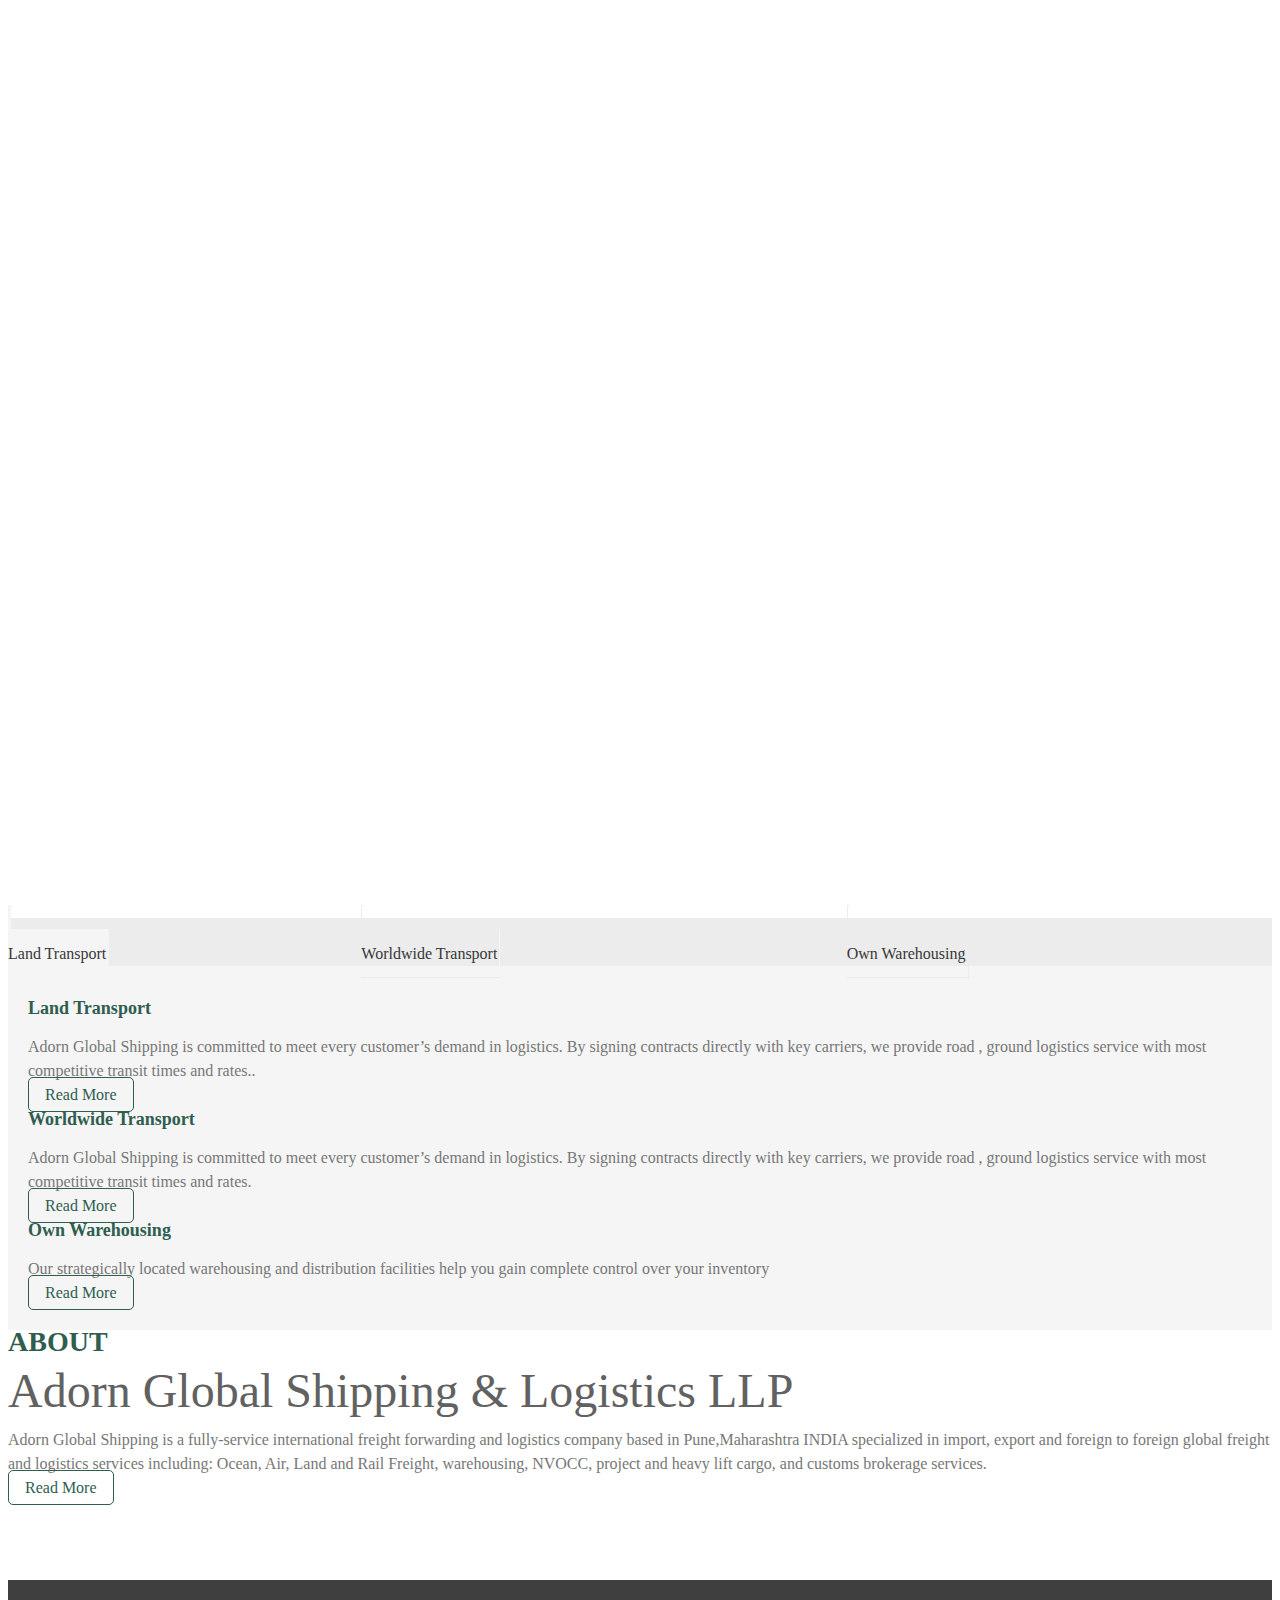
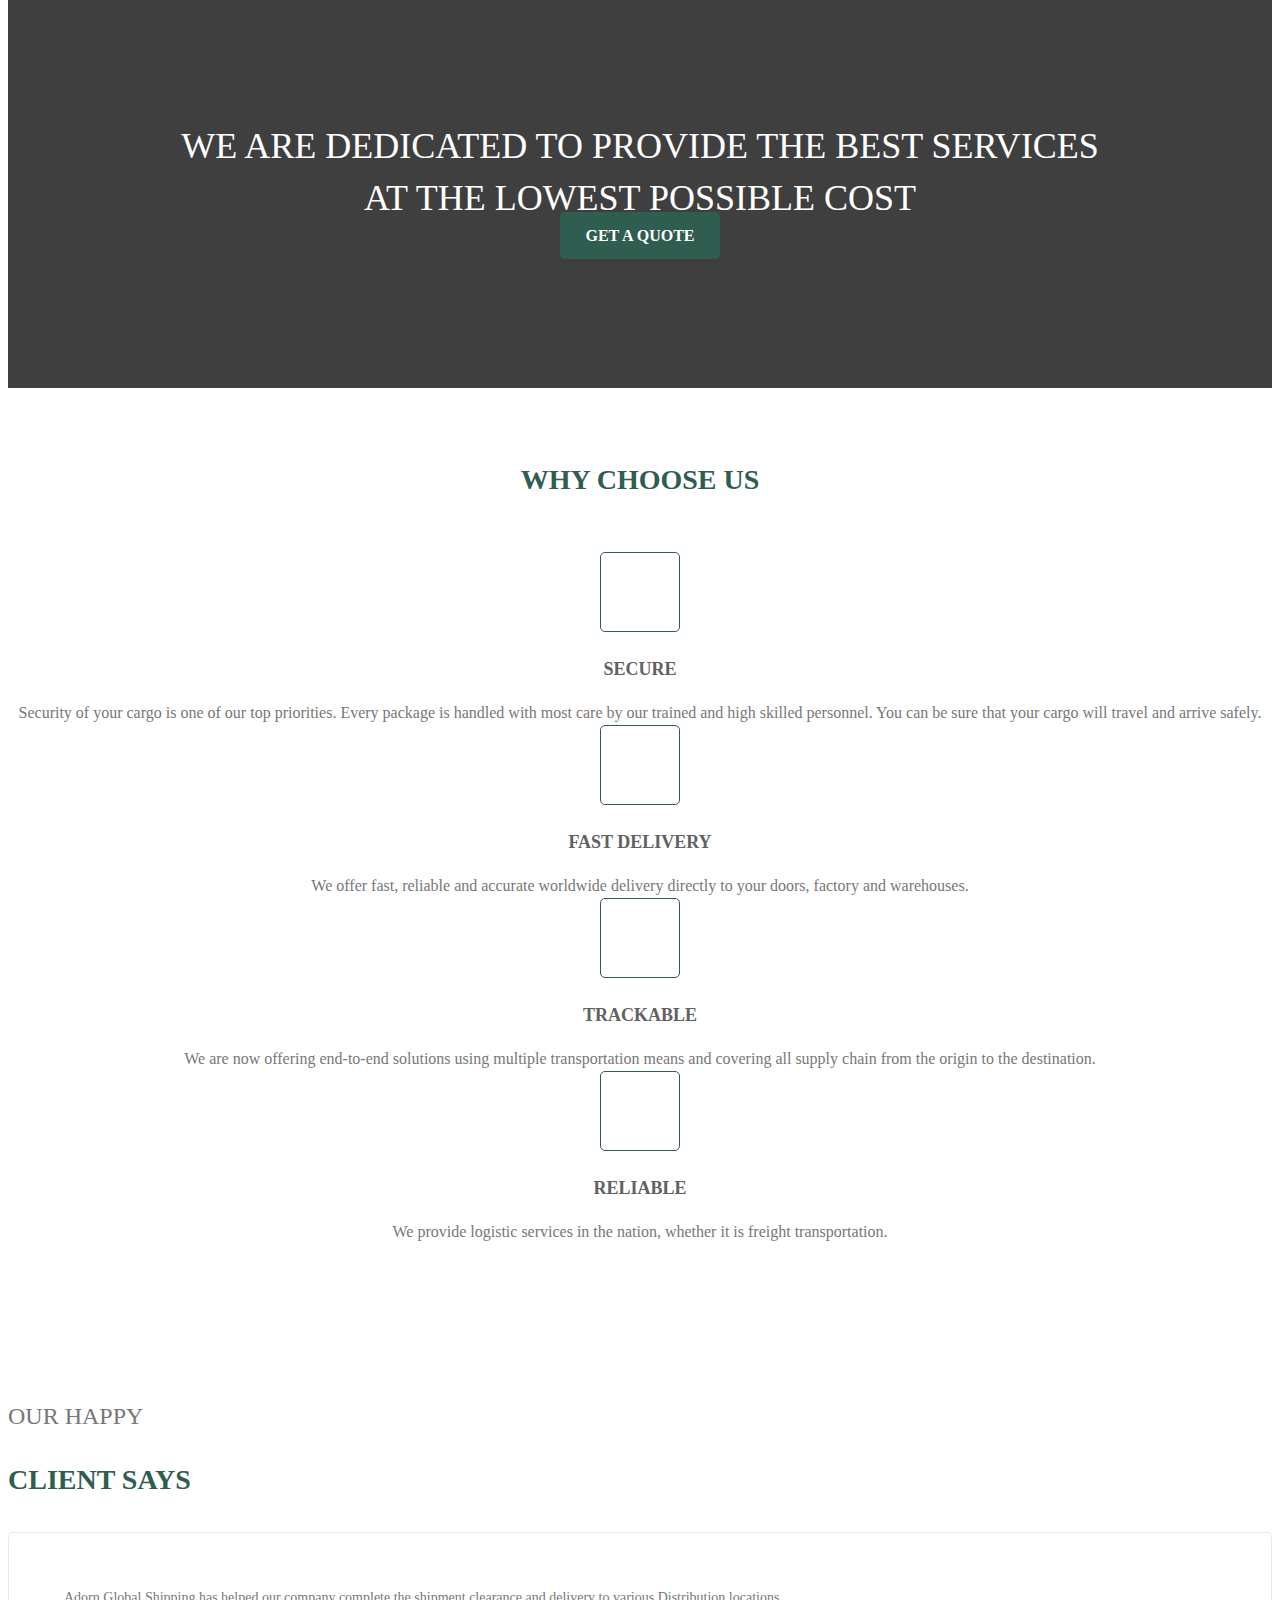
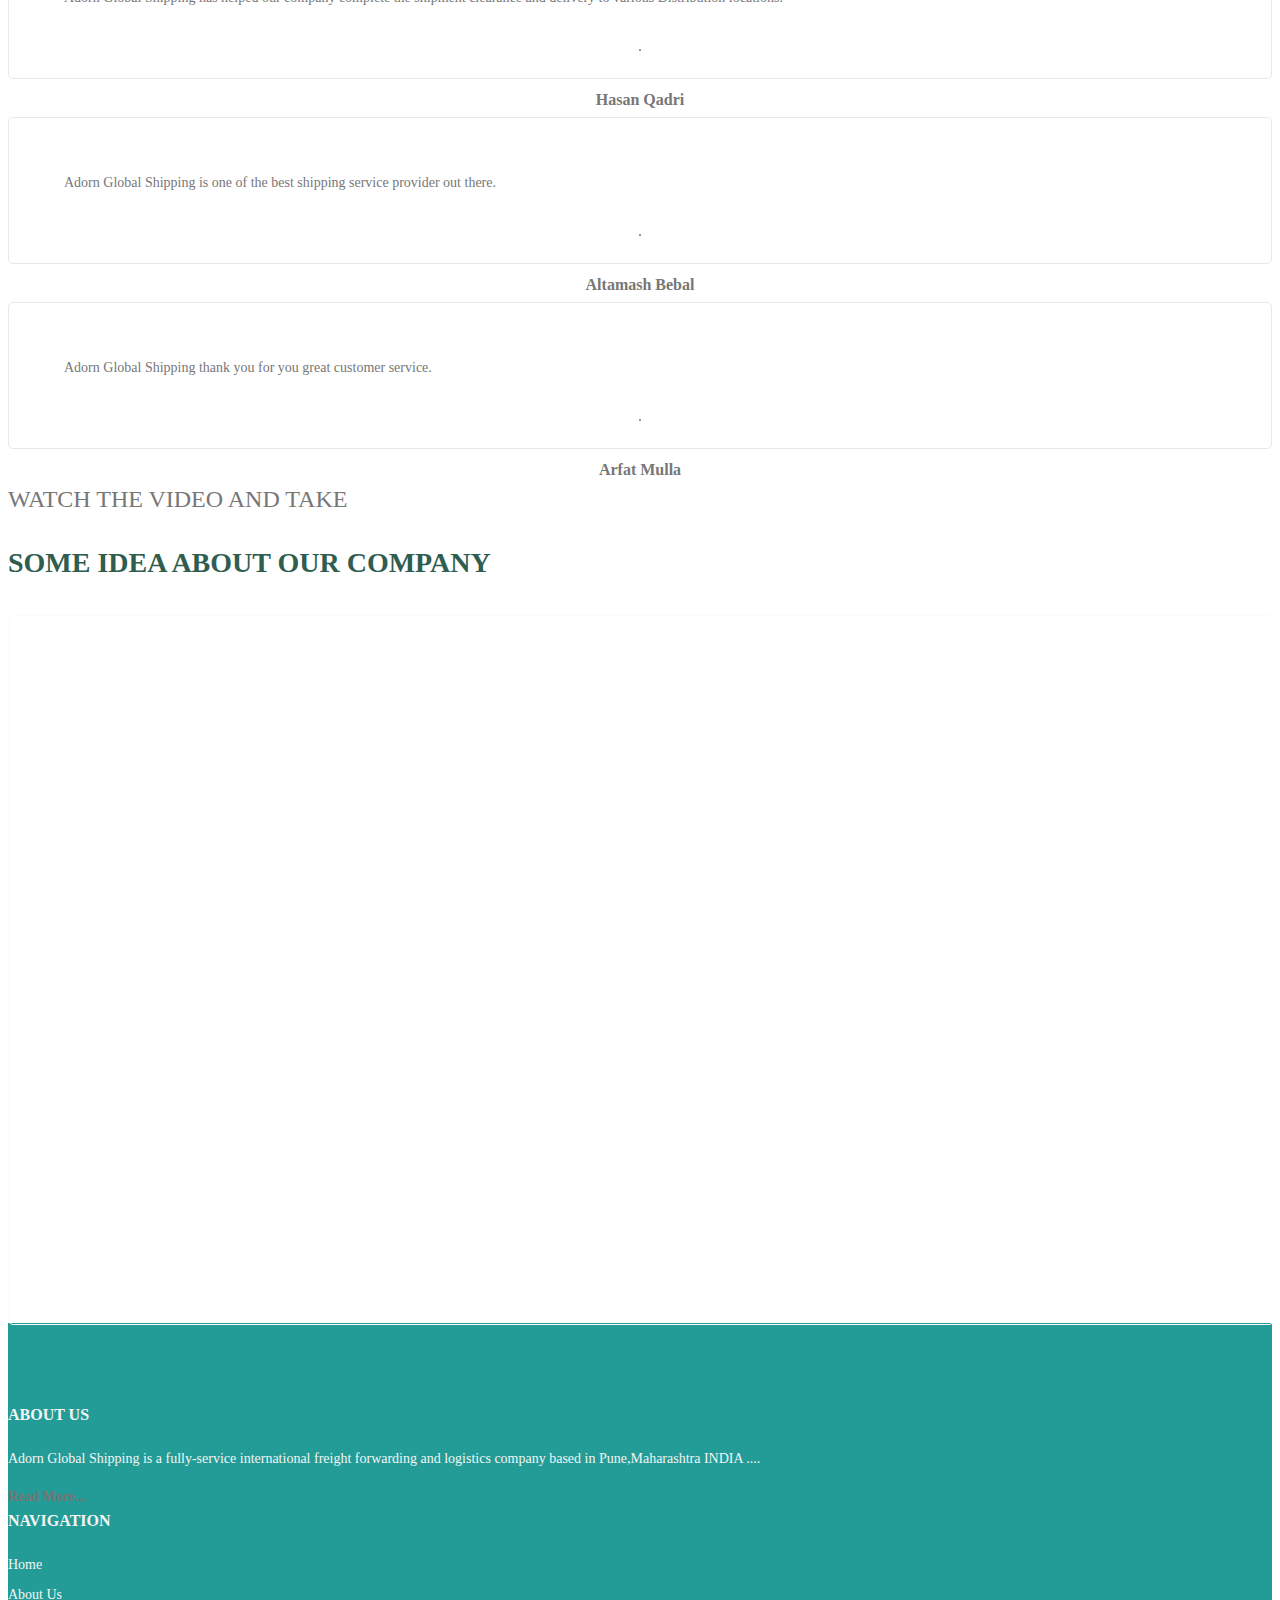
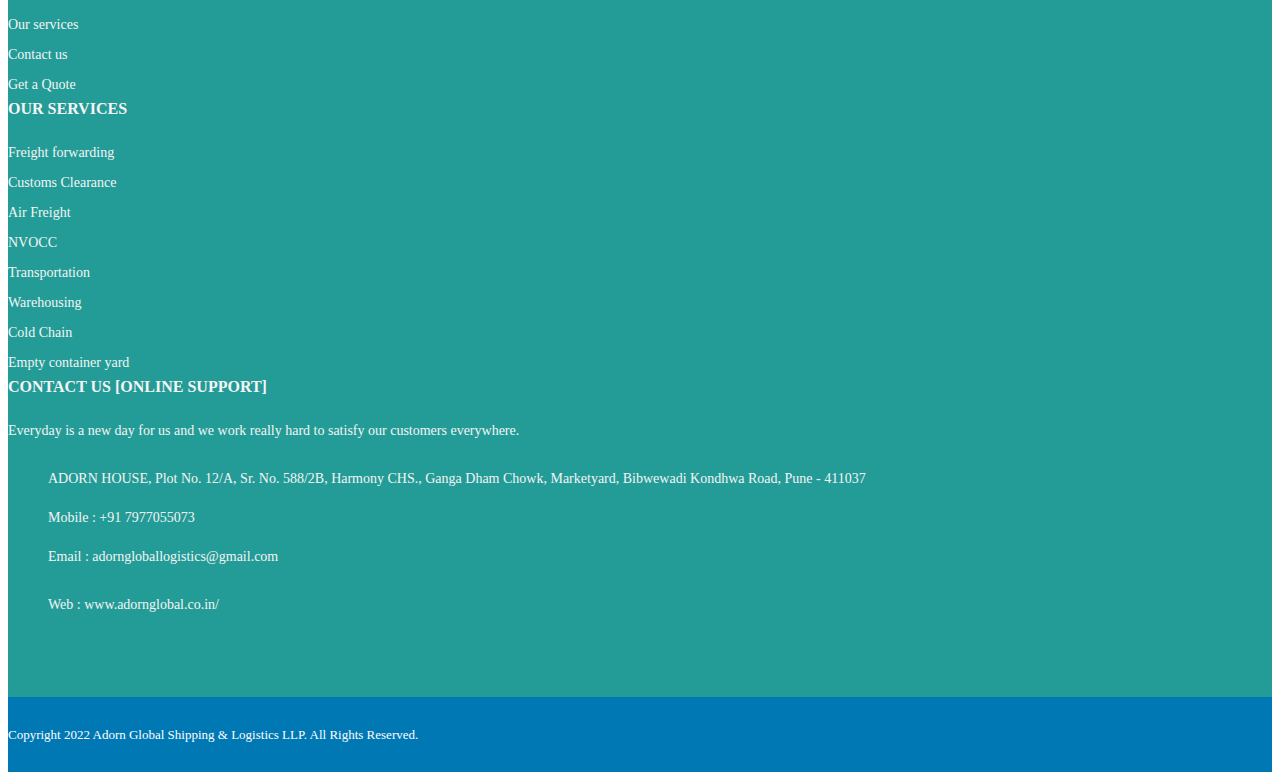
==== commit e92cd0a5: "latest changes" ====
--- a/index.html
+++ b/index.html
@@ -67,7 +67,9 @@
 				        <span class="icon-bar"></span>
 				        <span class="icon-bar"></span>
 				      </button>
-				      <a class="navbar-brand" href="./"><img alt="" src="image/adorn6.png" srcset="image/adorn6.png 1x, image/adorn6/png 2x"></a>
+				      <a class="navbar-brand" href="./"><img alt="" src="image/adorn6.png" srcset="image/adorn6.png 1x, image/adorn6.png 2x"></a>
+					  <!-- <a class="navbar-brand" href="./"><img alt="" src="image/adorn6.png" srcset="image/adorn6.png 1x, image/adorn6.png 2x"></a> -->
+
 				    </div>
 
 				    <!-- Collect the nav links, forms, and other content for toggling -->
@@ -586,6 +588,9 @@
 							<li >
 								<a href="service.html">Cold Chain</a>
 							</li>
+							<li >
+								<a href="service.html">Empty container yard</a>
+							</li>
 							<!-- <li >
 								<a href="service.html">Reliable</a>
 							</li> -->
--- a/css/style.css
+++ b/css/style.css
@@ -143,10 +143,10 @@
   max-width: 100%;
   height: auto;
   vertical-align: top;
-  -webkit-border-radius: 5px;
+  /* -webkit-border-radius: 5px;
   -moz-border-radius: 5px;
-  -ms-border-radius: 5px;
-  border-radius: 5px;
+  -ms-border-radius: 5px; */
+  /* border-radius: 5px; */
 }
 img + h4 {
   margin-top: 15px;
@@ -1951,7 +1951,7 @@
   color: #f4f4f4;
 }
 .footer-widget a:hover {
-  color: #239c97;
+  color: #000;
 }
 .footer-widget h5.heading-col {
   font-size: 16px;
@@ -2187,7 +2187,7 @@
   height: auto;
   opacity: 1;
   transition: opacity 350ms;
-  border-radius: 5px;
+  /* border-radius: 5px; */
 }
 .blog .right-blog .blog-recent li p {
   font-size: 14px;
@@ -3816,9 +3816,9 @@
     line-height: 28px;
   }
 
-  .blog .top-blog img {
+  /* .blog .top-blog img {
     border-radius: 5px 5px 0 0;
-  }
+  } */
   .blog .top-blog .blog-stat {
     padding: 8px 15px;
     position: static;
@@ -4299,6 +4299,31 @@
     font-weight: 700;
   }
 }
+
+.teams-wrapper {
+  display: flex;
+  justify-content:center;
+  align-items: center;
+  width: 100%;
+}
+
+.team-member {
+  width: 50%;
+}
+
+@media screen and (max-width: 768px) {
+  .teams-wrapper {
+    flex-direction: column;
+  }
+}
+
+.executive-wrapper {
+  margin-top: 8rem;
+}
+
+.team-member-exe .name {
+  color: #000;
+}
 /* END STYLE */
 
 /*# sourceMappingURL=style.css.map */
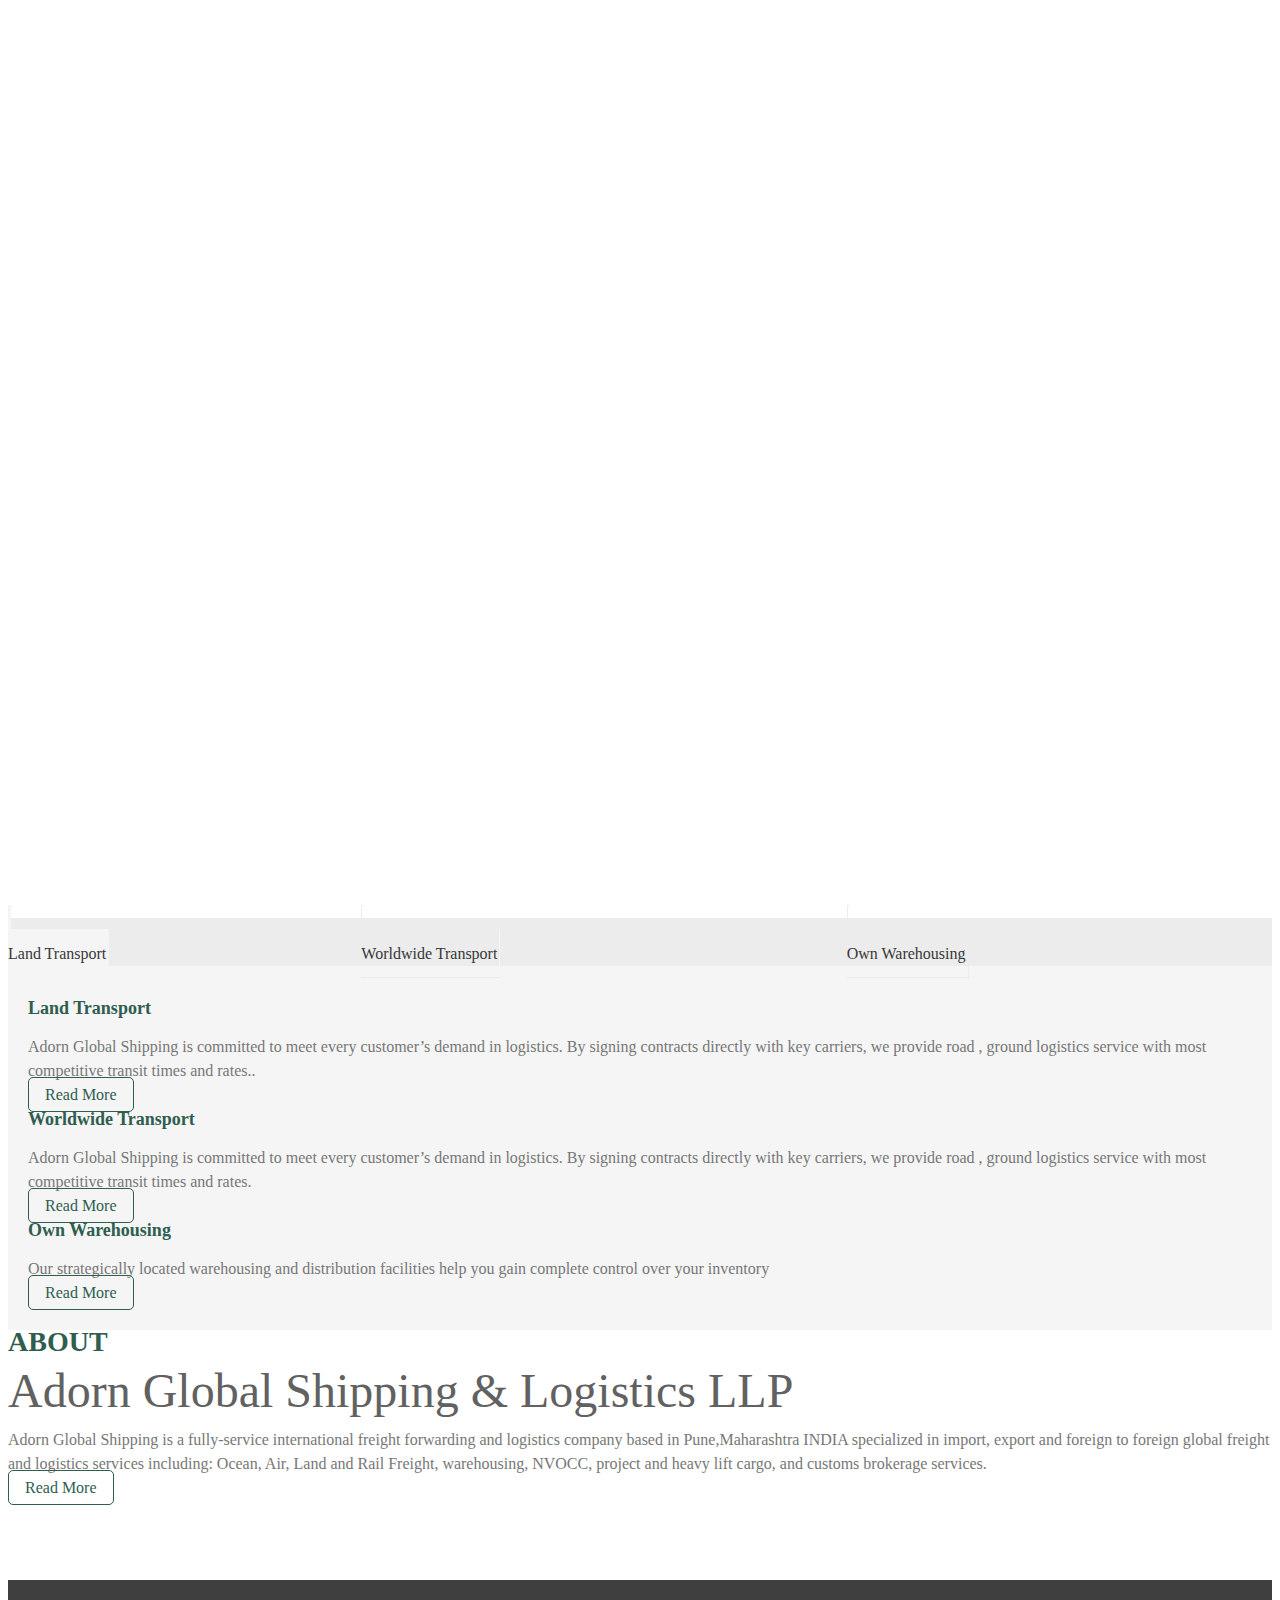
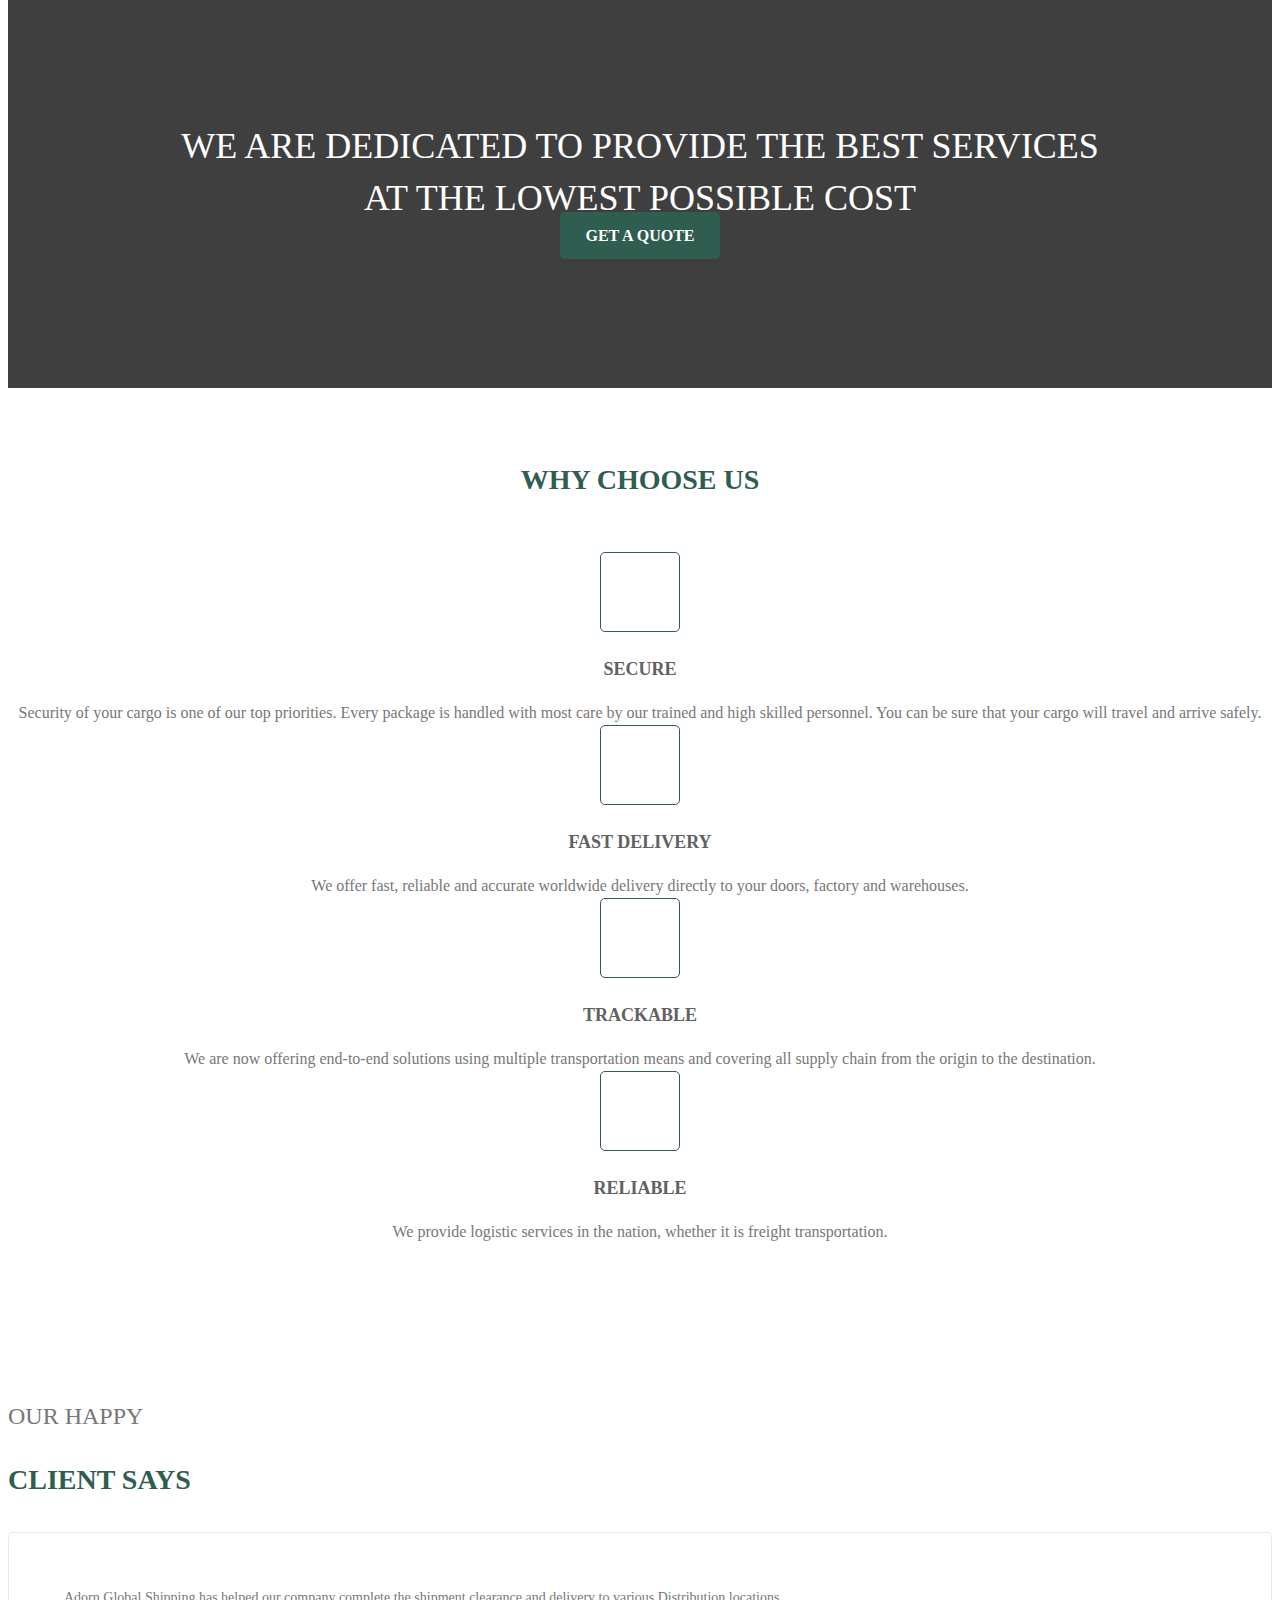
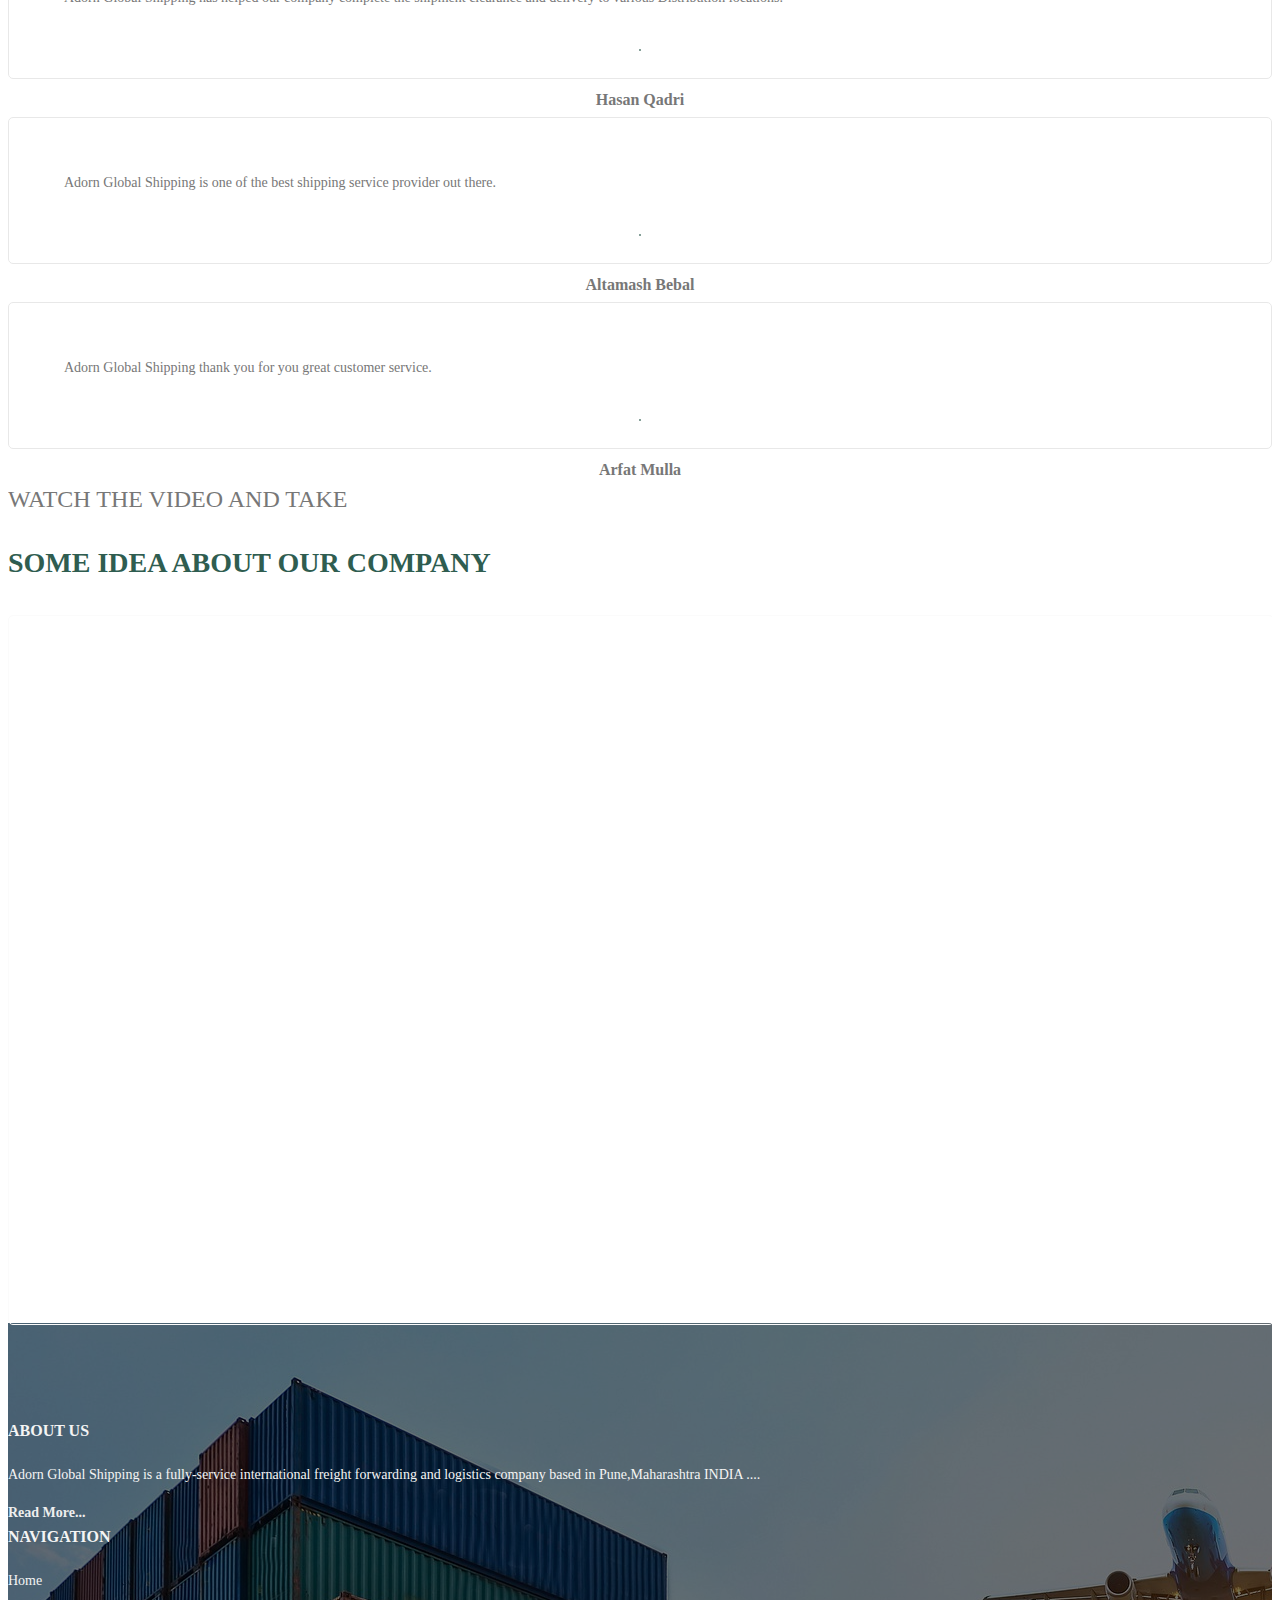
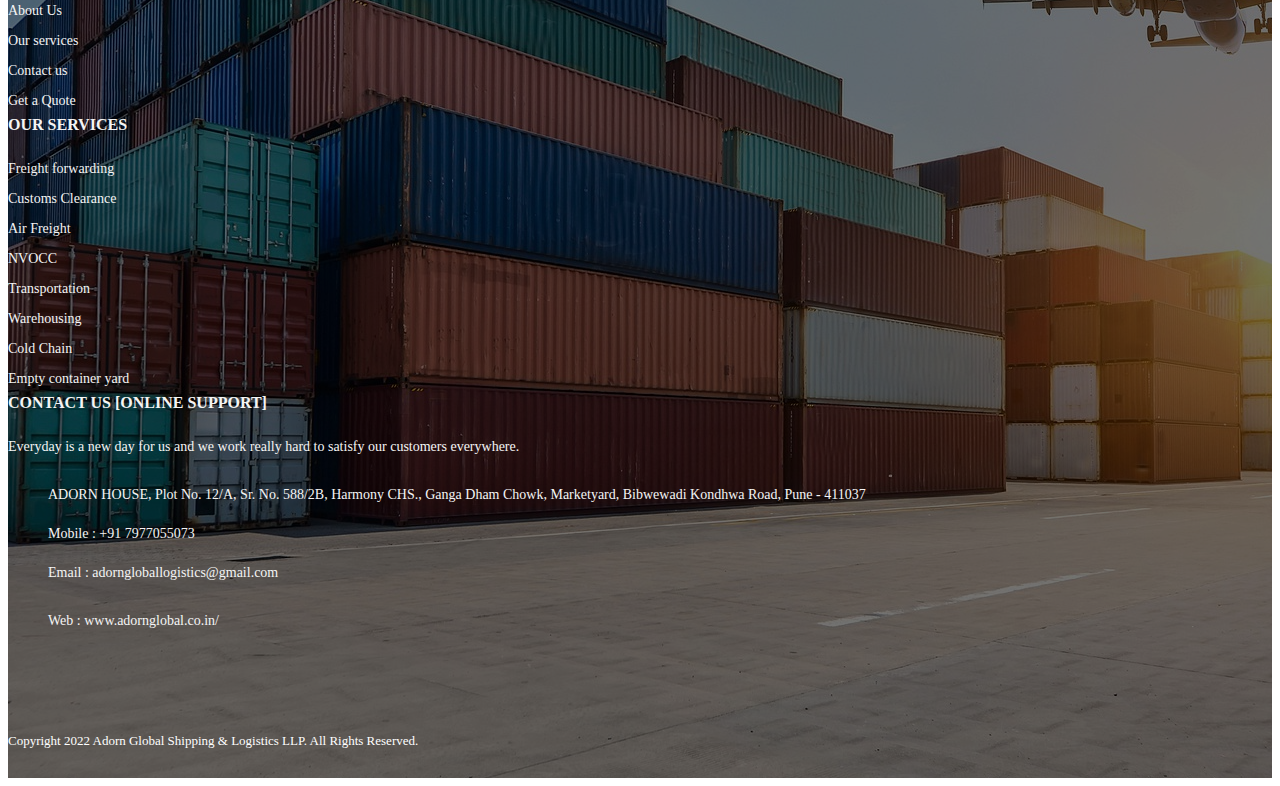
==== commit 8fc6525c: "modified about page and updated footer" ====
--- a/index.html
+++ b/index.html
@@ -517,7 +517,7 @@
 	<!-- Client logo -->
 
 	<!-- footer widget-->
-	<div class="footer-widget section-pad">
+	<div class="footer-widget">
 		<div class="container">
 			<div class="row">
 				<div class="widget-container row">
@@ -619,26 +619,26 @@
 				</div>
 			</div>
 		</div>
+		<!-- Copyright -->
+		<div class="copyright">
+			<div class="container">
+				<div class="row">
+					<span>Copyright <i class="fa fa-copyright" aria-hidden="true"></i>
+						2022 Adorn Global Shipping & Logistics LLP. All Rights Reserved.  				<ul class="social">
+						<li>
+							<a href="https://www.facebook.com/people/Riyaz-Mulla/100076416447070/" target="_blank"><i class="fa fa-facebook" aria-hidden="true"></i></a>
+						</li>
+						<li>
+							<a href="https://www.instagram.com/adornglobalshipping/" target="_blank"><i class="fa fa-instagram" aria-hidden="true"></i></a>
+						</li>
+					
+					</ul>
+				</div>
+			</div>
+		</div>
 	</div>
 	<!-- End footer widget -->
 
-	<!-- Copyright -->
-	<div class="copyright">
-		<div class="container">
-			<div class="row">
-				<span>Copyright <i class="fa fa-copyright" aria-hidden="true"></i>
-					2022 Adorn Global Shipping & Logistics LLP. All Rights Reserved.  				<ul class="social">
-					<li>
-						<a href="https://www.facebook.com/people/Riyaz-Mulla/100076416447070/" target="_blank"><i class="fa fa-facebook" aria-hidden="true"></i></a>
-					</li>
-					<li>
-						<a href="https://www.instagram.com/adornglobalshipping/" target="_blank"><i class="fa fa-instagram" aria-hidden="true"></i></a>
-					</li>
-				
-				</ul>
-			</div>
-		</div>
-	</div>
 	<!-- End copyright -->
 
 	<!-- preload slider image for carousel -->
--- a/css/style.css
+++ b/css/style.css
@@ -1942,10 +1942,13 @@
     12.0 Footer widget
    ========================================================================== */
 .footer-widget {
-  background: #239c97;
+  background-image: url('/image/footer-bg.png');
+  background-position: center center;
+  /* filter: opacity(25%); */
   color: #f4f4f4;
   font-size: 14px;
   line-height: 24px;
+  padding-top: 6rem;
 }
 .footer-widget a {
   color: #f4f4f4;
@@ -1961,8 +1964,8 @@
 }
 .footer-widget .widget-container .footer-col .bottom-des.contact-des i {
   float: left;
-  color: #747474;
-  font-size: 24px;
+  color: #fff;
+  font-size: 22px;
   margin-top: 5px;
 }
 .footer-widget .widget-container .footer-col .bottom-des.contact-des span {
@@ -1973,7 +1976,7 @@
   margin-bottom: 15px;
 }
 .footer-widget .widget-container .footer-col .bottom-des .about-des a {
-  color: #747474;
+  color: #eee;
   font-weight: 600;
 }
 .footer-widget .widget-container .footer-col .bottom-des .about-des a:hover {
@@ -2031,9 +2034,9 @@
     13.0 Copyright css
    ========================================================================== */
 .copyright {
-  background: #0078b4
-  ;
+  background: transparent;
   padding: 25px 0;
+  padding-top: 6rem;
   color: #fefefe;
 }
 .copyright span {
@@ -4309,6 +4312,7 @@
 
 .team-member {
   width: 50%;
+  text-align: center;
 }
 
 @media screen and (max-width: 768px) {
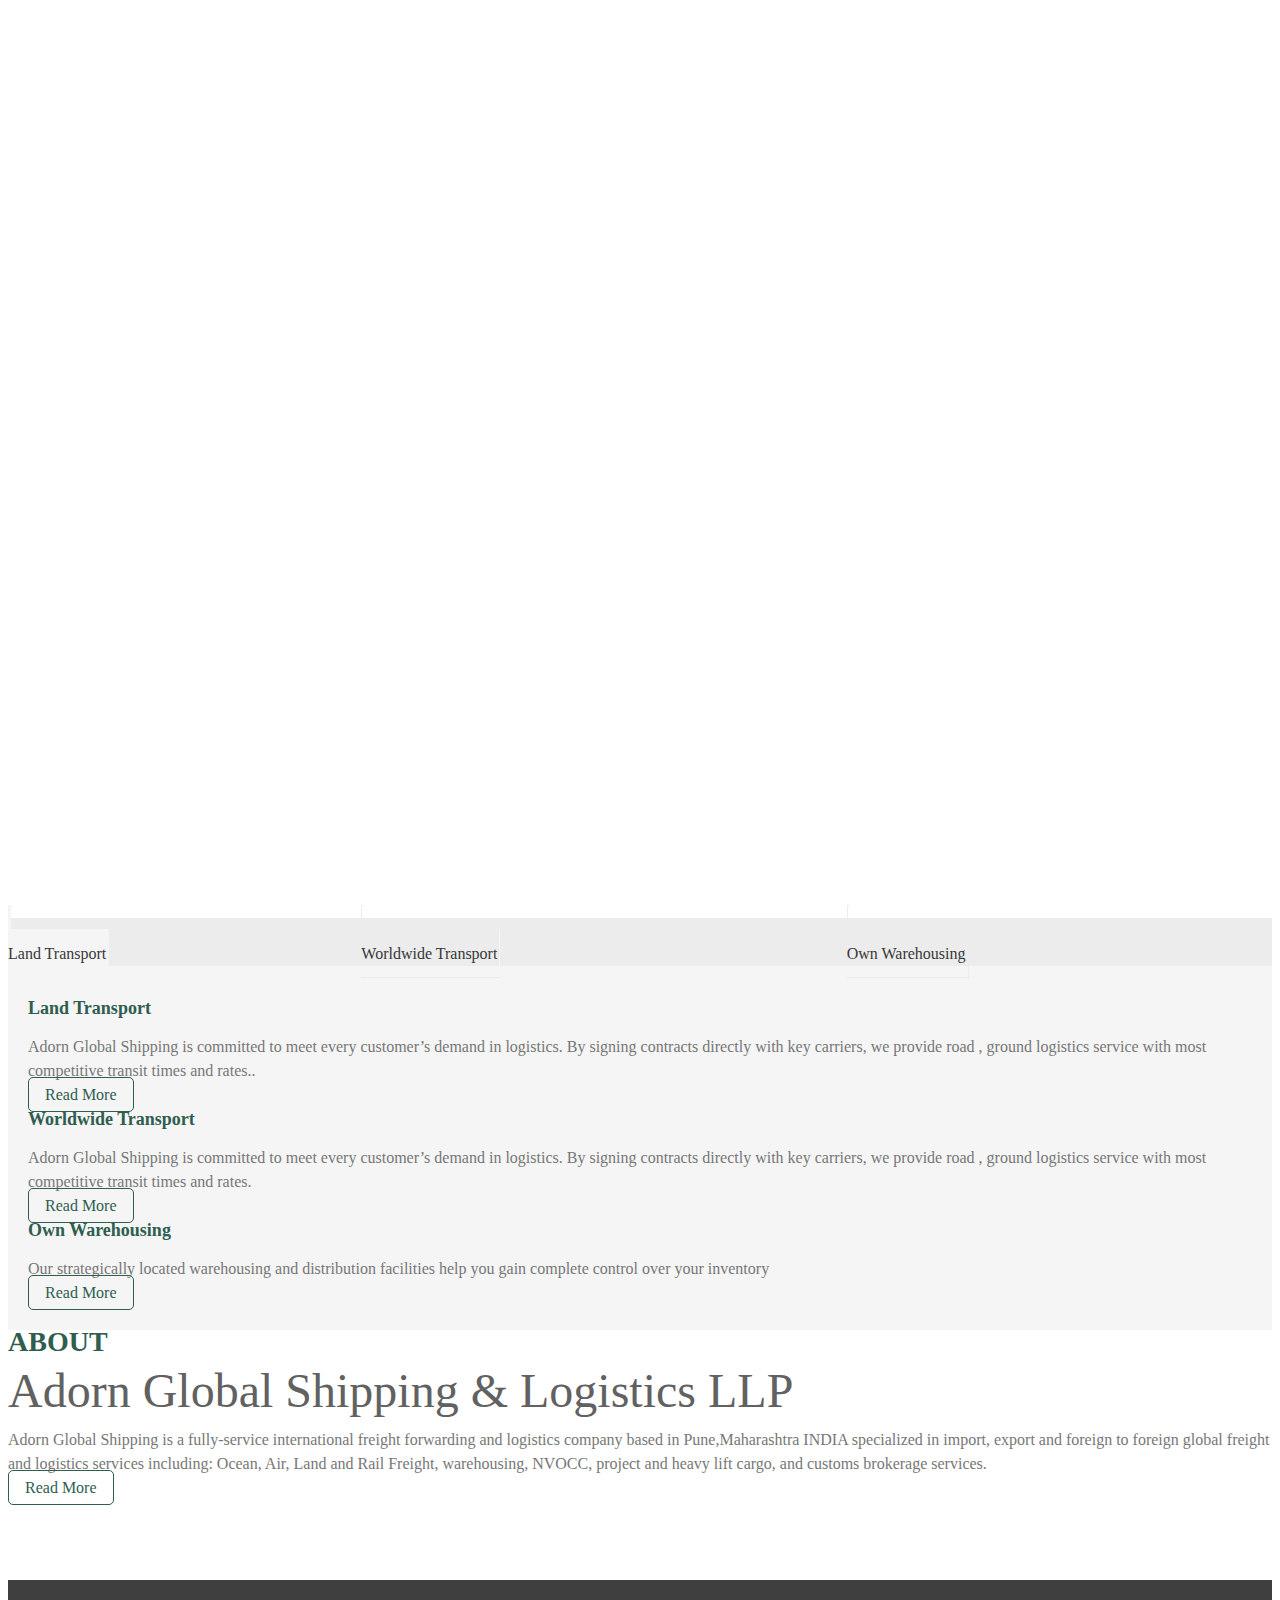
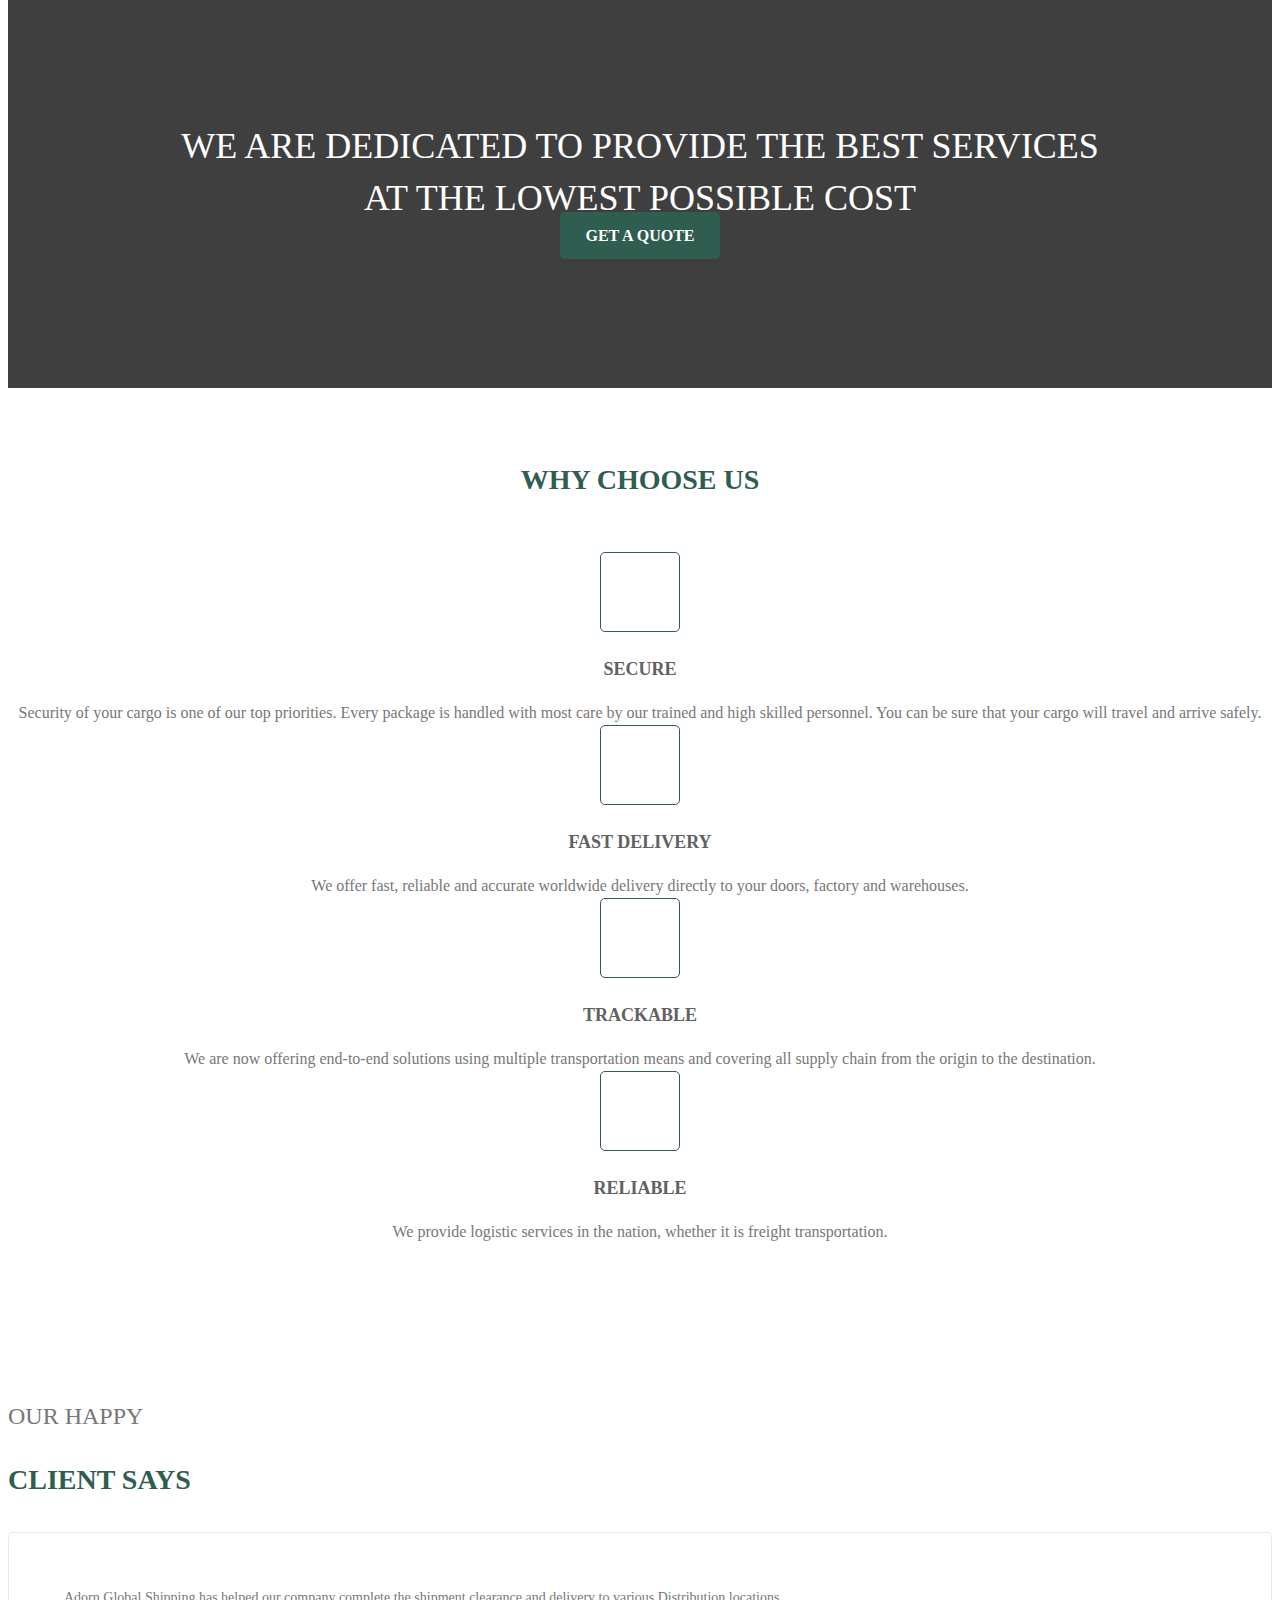
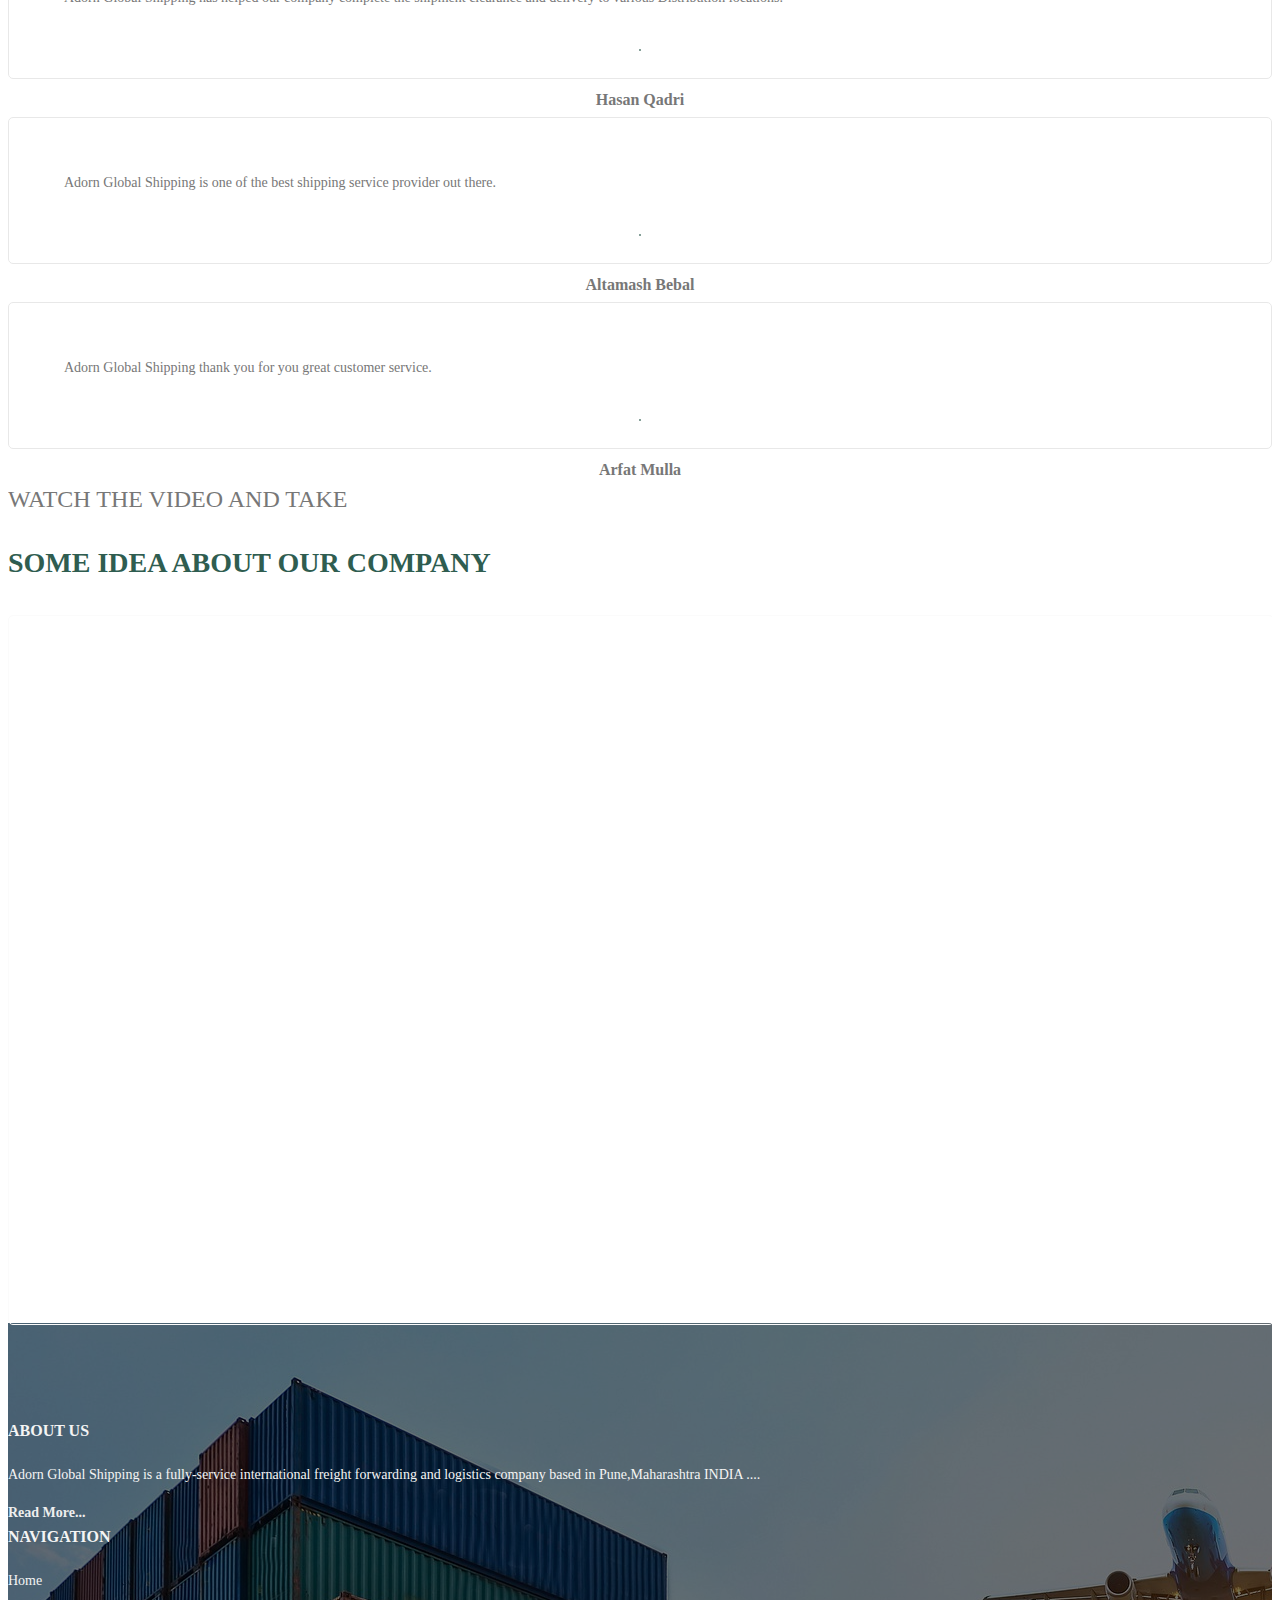
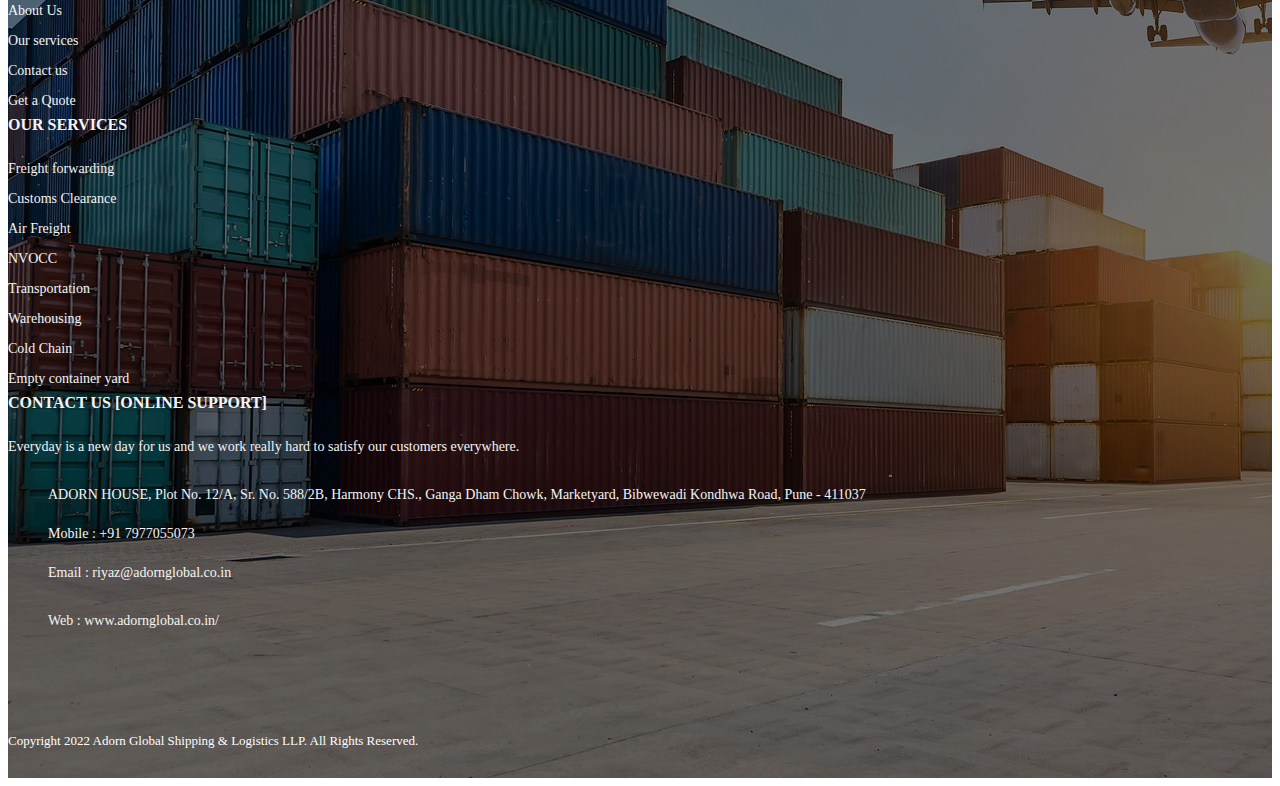
==== commit 3a02e004: "changed mail id" ====
--- a/index.html
+++ b/index.html
@@ -611,7 +611,7 @@
 							</li>
 							<li>
 								<i class="fa fa-envelope" aria-hidden="true"></i>
-								<span>Email : <a href="mailTo:adorngloballogistics@gmail.com">adorngloballogistics@gmail.com</a><br><br>
+								<span>Email : <a href="mailTo:riyaz@adornglobal.co.in">riyaz@adornglobal.co.in</a><br><br>
 								Web : <a href="http://adornglobal.co.in/" target="_blank">www.adornglobal.co.in/</a></span>
 							</li>
 						</ul>
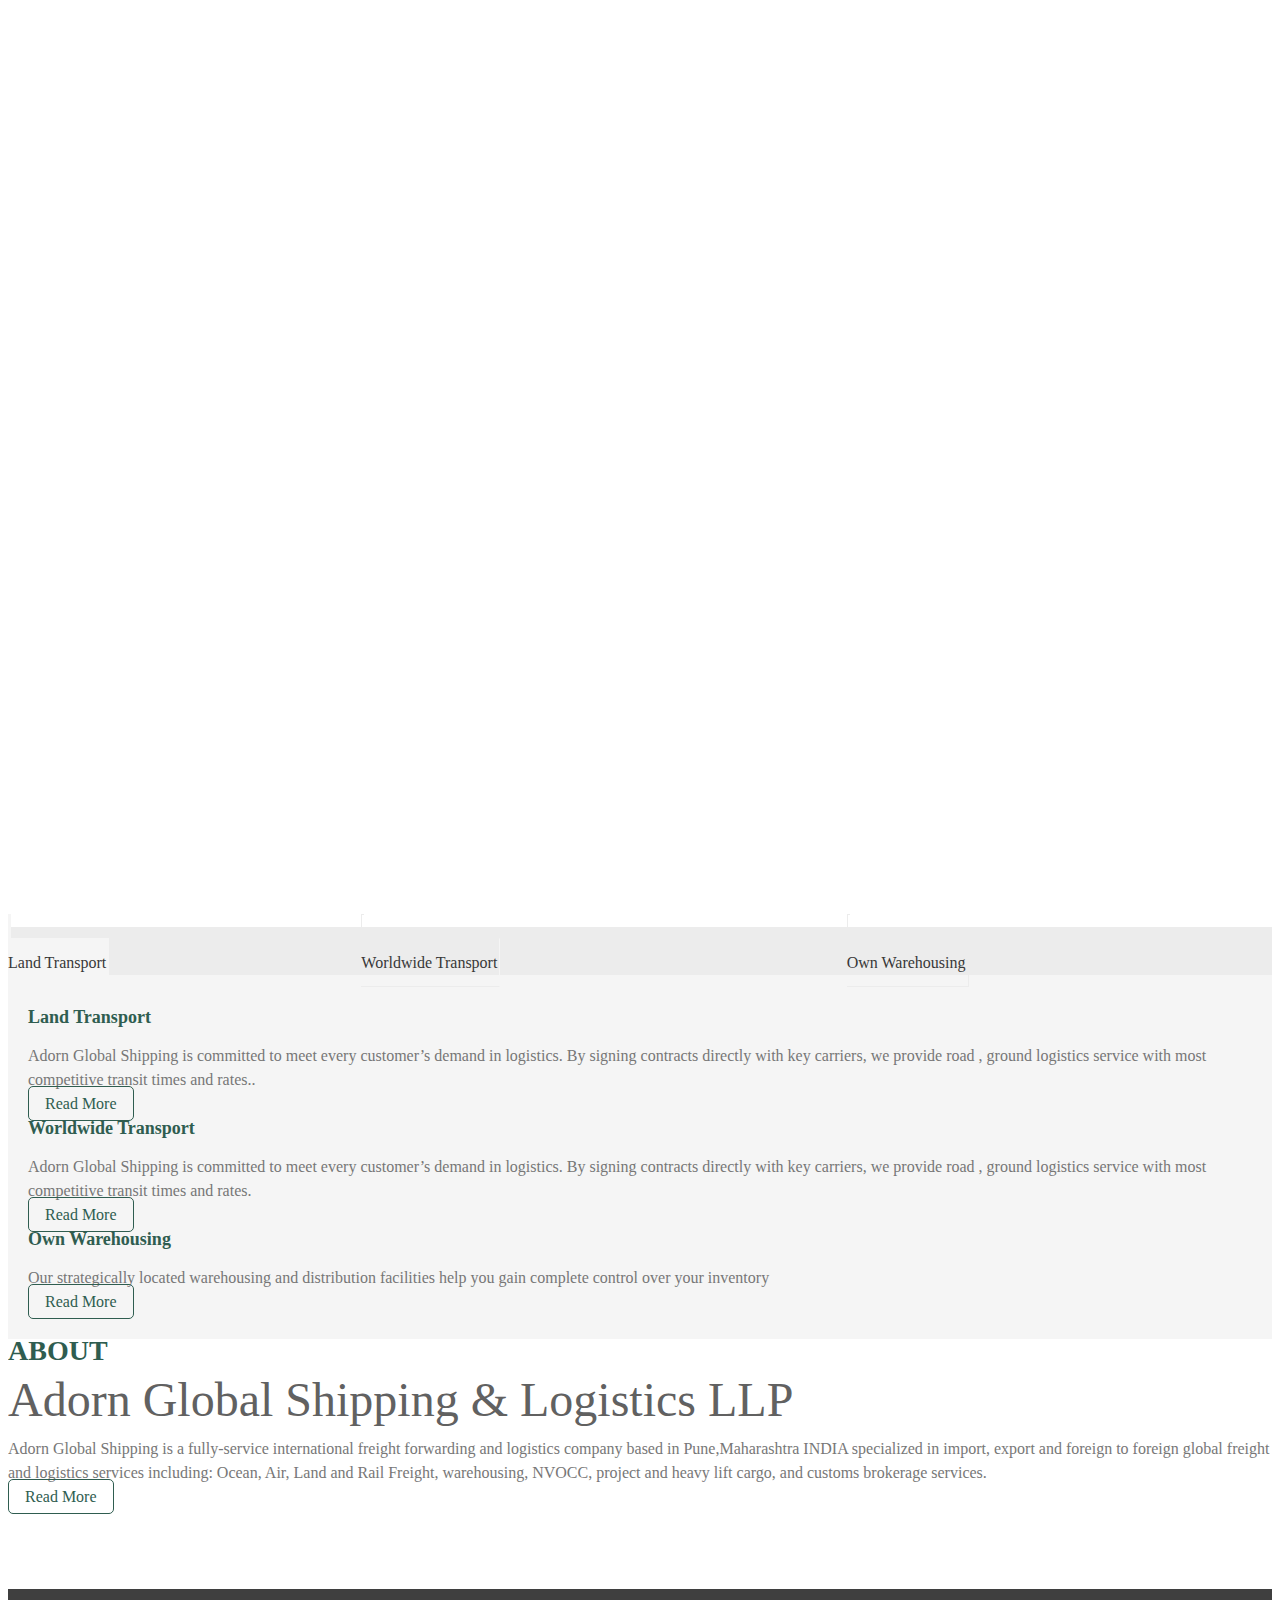
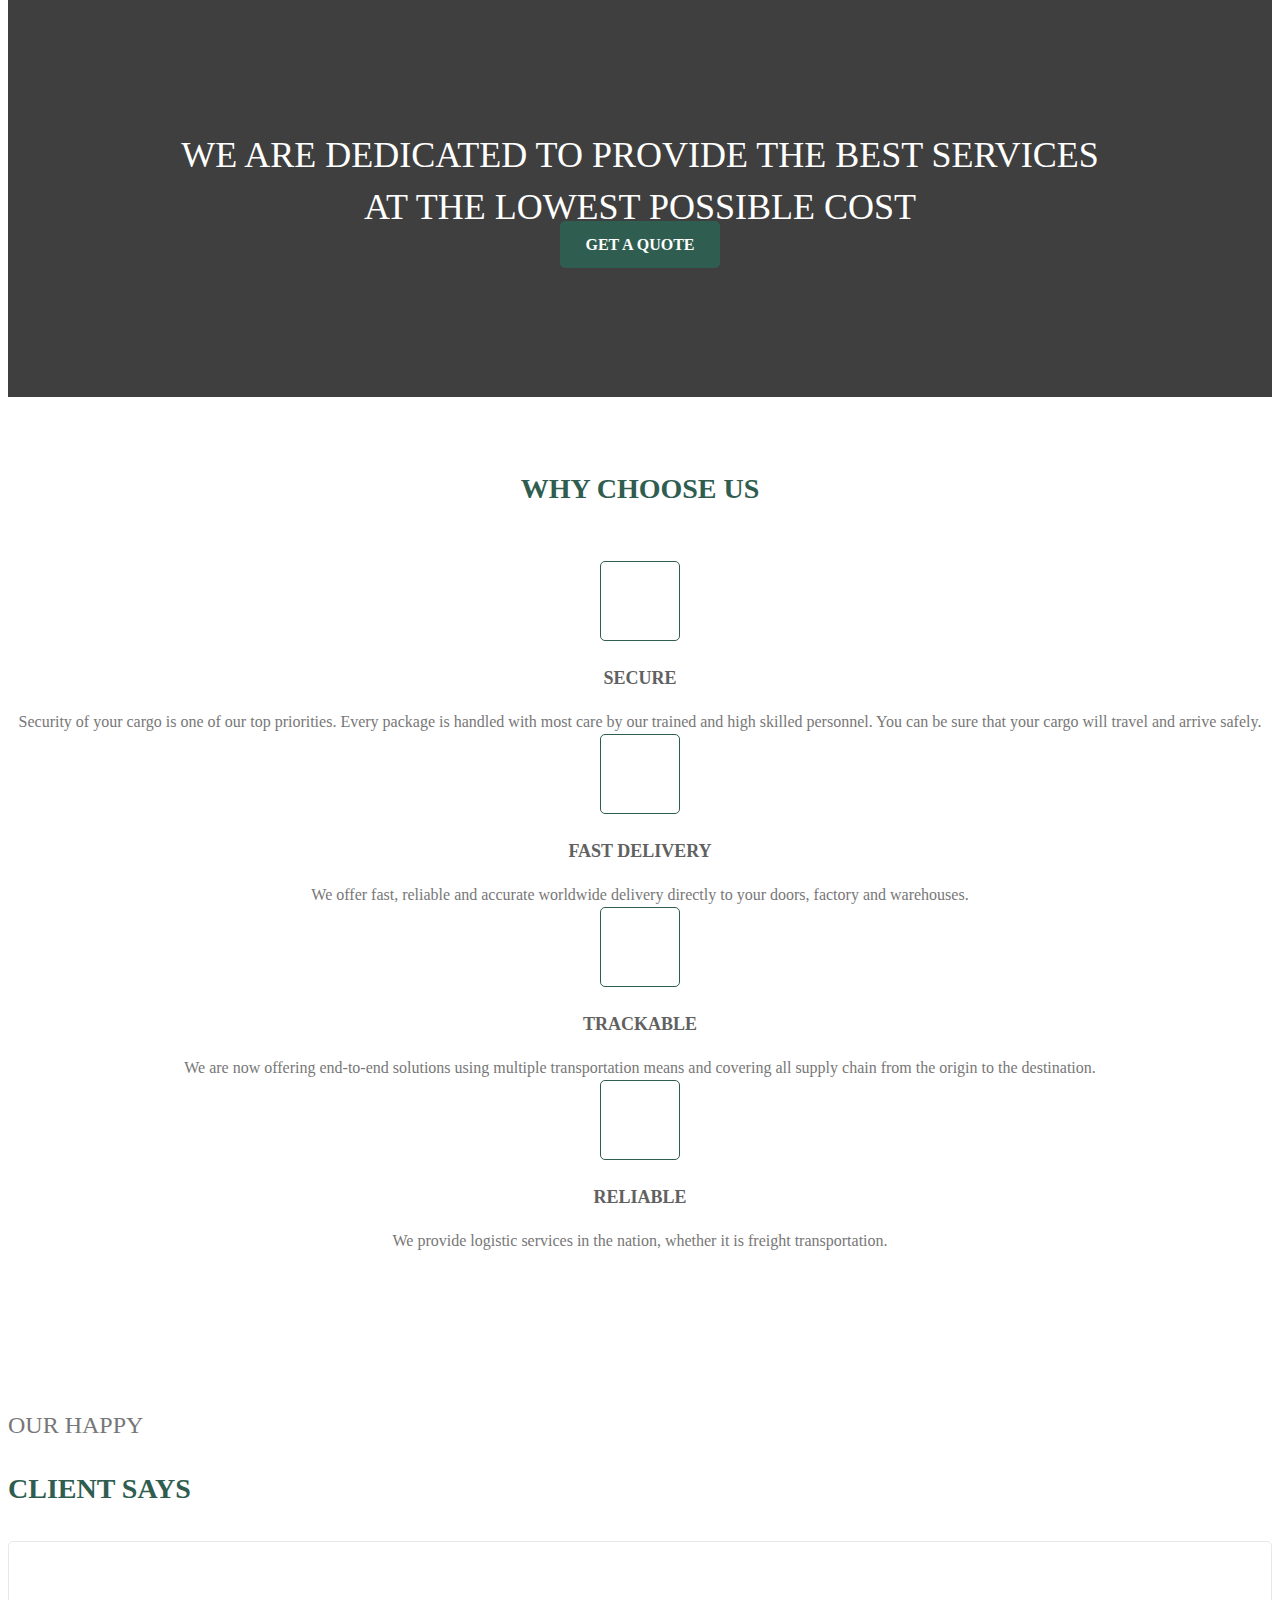
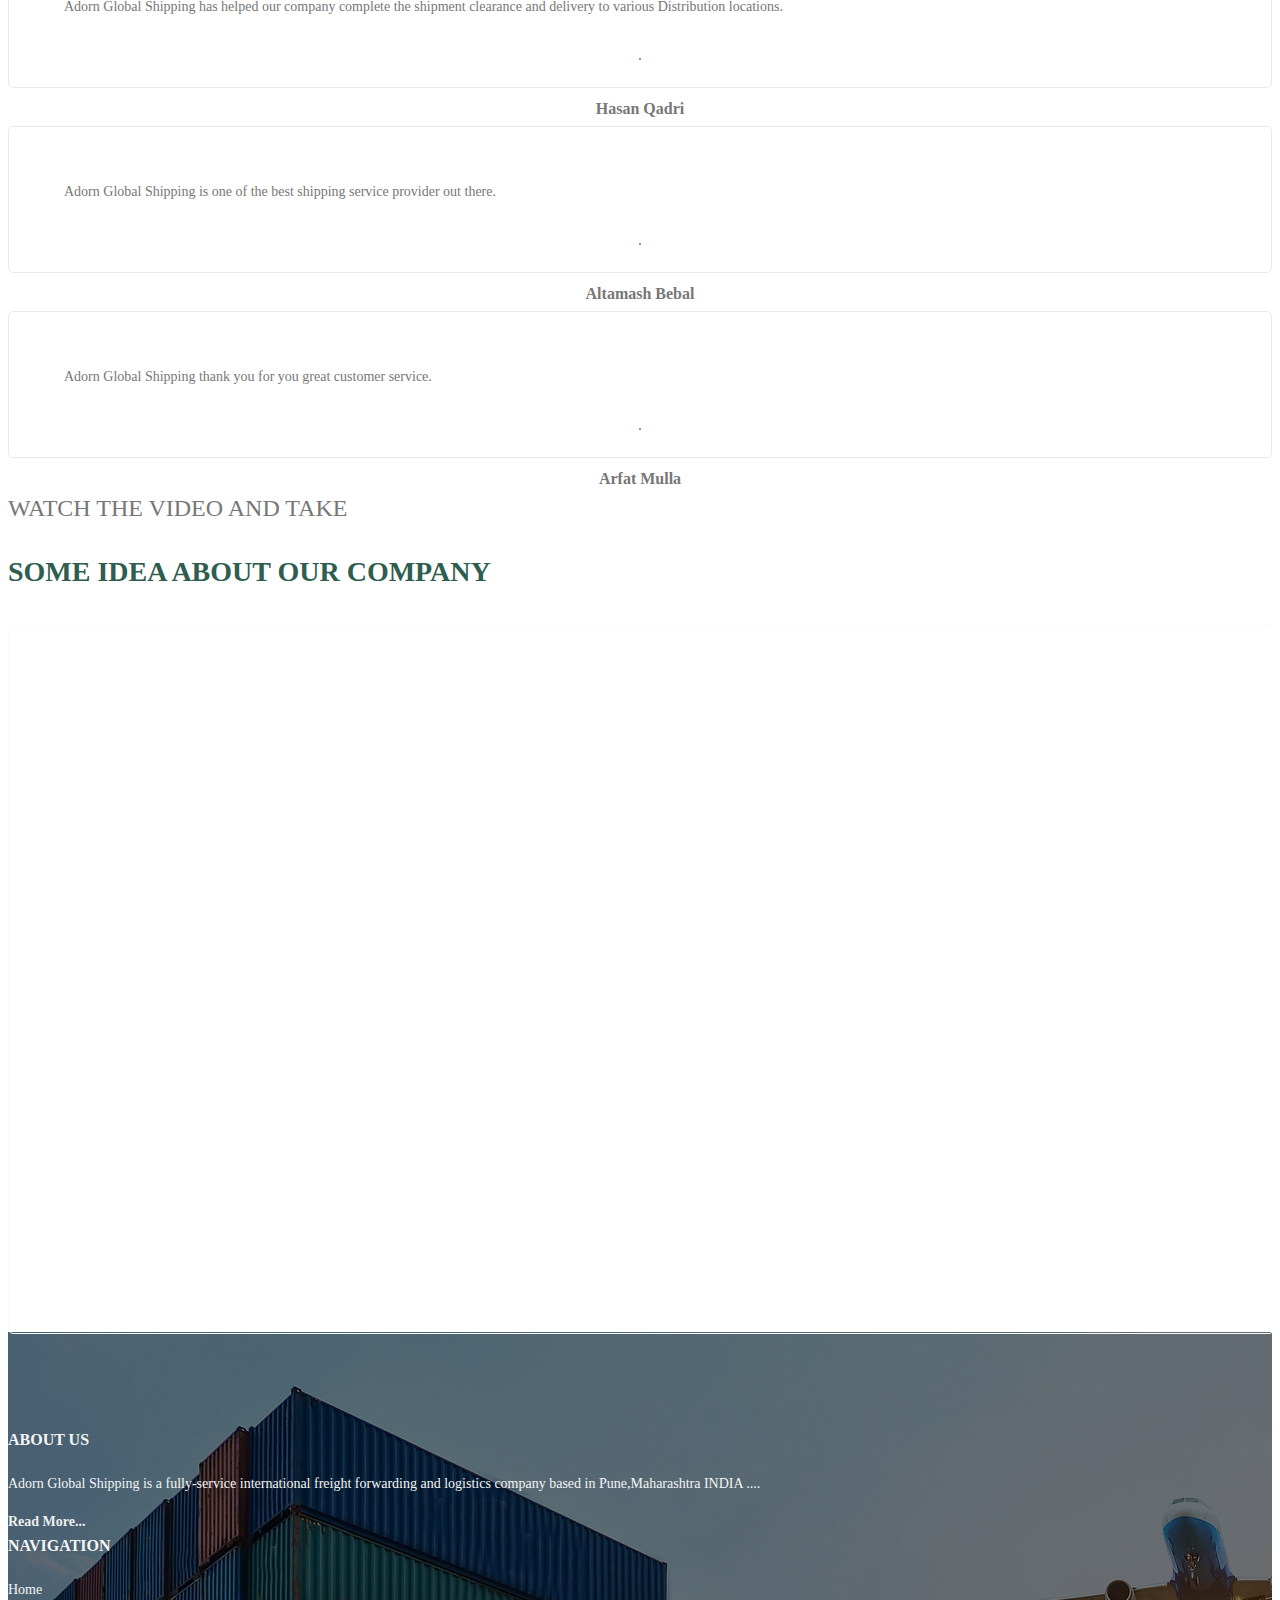
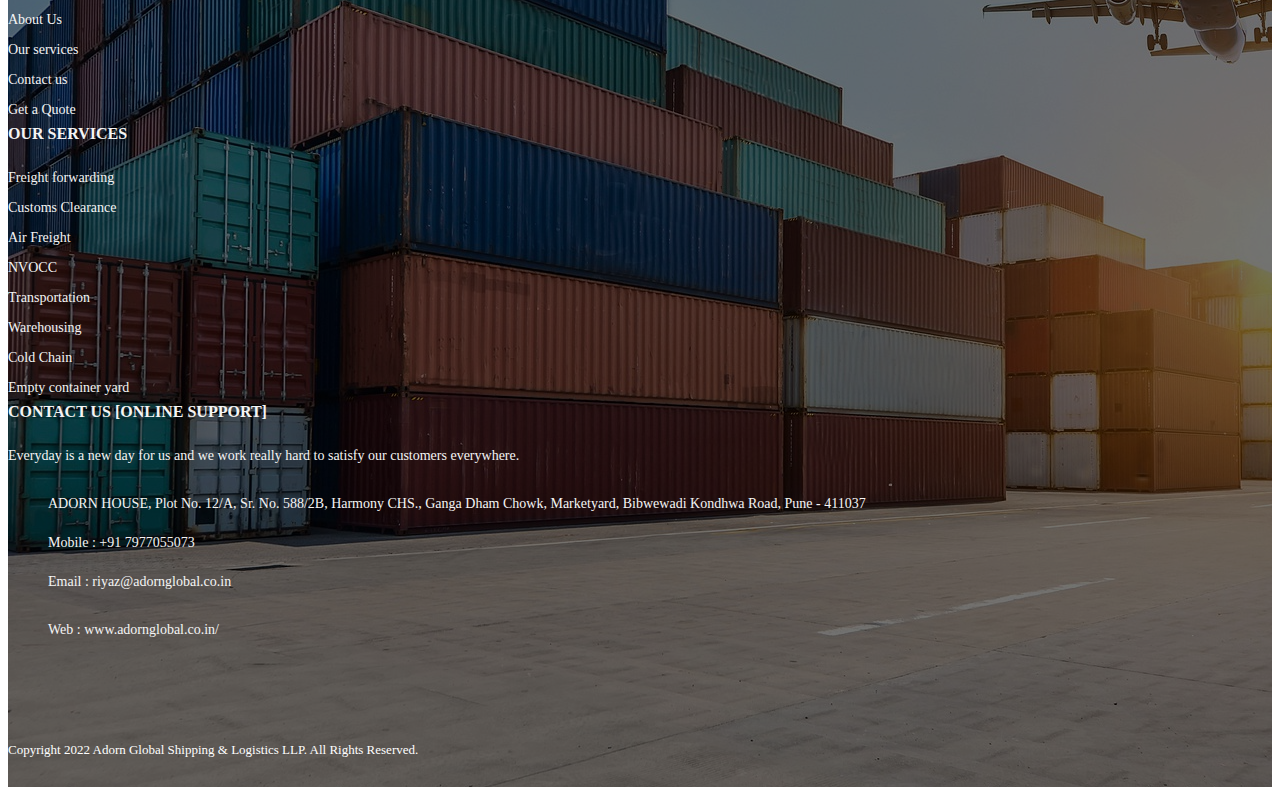
==== commit 42475f34: "headerfixed" ====
--- a/index.html
+++ b/index.html
@@ -19,44 +19,15 @@
 	ga('create', 'UA-91615293-2', 'auto');
 	ga('send', 'pageview');
 	</script> -->
+	<style>
+		.wa-chat-box-poweredby {
+			display: none;
+		}
+	</style>
 </head>
 <body>
 	<!-- navbar -->
-	<nav class="navbar navbar-default navbar-custom navbar-fixed-top" data-spy="affix" data-offset-top="100" style="height:110px;">
-		<!-- <div class="top-bar">
-			<div class="container">
-				<div class="row">
-					<ul class="contact">
-						<li class="phone">
-							<i class="fa fa-mobile" aria-hidden="true"></i>
-							<span>1-234-567-8000</span>
-						</li>
-						<li class="mail hidden-xs">
-							<i class="fa fa-envelope-o" aria-hidden="true"></i>
-							<span>tranship@mail.com</span>
-						</li>
-						<li class="time hidden-xs">
-							<i class="fa fa-clock-o" aria-hidden="true"></i>
-							<span>Sat - Thu: 8AM - 7PM </span>
-						</li>
-					</ul>
-					<ul class="social">
-						<li>
-							<a href="#"><i class="fa fa-facebook" aria-hidden="true"></i></a>
-						</li>
-						<li>
-							<a href="#"><i class="fa fa-twitter" aria-hidden="true"></i></a>
-						</li>
-						<li>
-							<a href="#"><i class="fa fa-linkedin" aria-hidden="true"></i></a>
-						</li>
-						<li>
-							<a href="#"><i class="fa fa-google-plus" aria-hidden="true"></i></a>
-						</li>
-					</ul>
-				</div>
-			</div>
-		</div> -->
+	<nav class="navbar navbar-default navbar-custom navbar-fixed-top" data-spy="affix" data-offset-top="100" style="height:auto;">
 		<div class="bottom-nav">
 			<div class="container">
 				<div class="row">
@@ -79,69 +50,8 @@
 						<li><a href="about-us-extend.html">About Us</a></li>
 						<li><a href="service.html">Services</a></li>
 						<li><a href="teams.html">Team</a></li>
-
-						<!-- <li class="dropdown">
-							<a href="service.html" class="dropdown-toggle">Our Services <b class="caret"></b></a>
-							<ul class="dropdown-menu">
-								<li><a href="service-single.html">Land Transport</a></li>
-								<li><a href="service-single-2.html">Warehousing</a></li>
-								<li><a href="service-single.html">Fast Delivery</a></li>
-								<li><a href="service-single-2.html">Worldwide Transport</a></li>
-								<li><a href="service-single.html">Sea Freight</a></li>
-								<li><a href="service-single-2.html">Reliable</a></li>
-							</ul>
-						</li> -->
-						<!-- <li><a href="blog.html">Blog</a></li> -->
-						<!-- <li class="dropdown mega-dropdown">
-							<a href="#" class="dropdown-toggle" data-toggle="dropdown">Pages<span class="caret"></span></a>				
-							<ul class="dropdown-menu mega-dropdown-menu">
-								<li class="col-md-4 npl hidden-xs hidden-sm">
-									<div class="imagebg">
-										<img alt="" src="image/mega.jpg">
-
-									</div>
-								</li>
-								<li class="col-md-8 col-sm-12">
-									<ul class="menu-wrapper row">
-										<li class="col-sm-4">
-											<ul class="n-0-b megacontent">
-												<li><a href="about-us.html">About Us</a></li>
-												<li><a href="about-us-extend.html">About Us - Extend</a></li>
-												<li><a href="teams.html">Our Team</a></li>
-												<li><a href="faqs.html">Faqs </a></li>
-												<li><a href="faqs-extend.html">Faqs - Extend</a></li>
-												<li><a href="products.html">Product Lists</a></li>
-												<li><a href="product-single.html">Product Single</a></li>
-											</ul>
-										</li>
-										<li class="col-sm-4">
-											<ul class="megacontent">
-												<li><a href="service.html">Service List</a></li>
-												<li><a href="service-extend.html">Service List - Extend</a></li>
-												<li><a href="service-single.html">Service Single</a></li>
-												<li><a href="service-single-2.html">Service Single - Extend</a></li>
-												<li><a href="projects.html">Project List</a></li>
-												<li><a href="projects-extend.html">Project List - Extend</a></li>
-												<li><a href="project-single.html">Project Single</a></li>							
-											</ul>
-										</li>
-										<li class="col-sm-4">
-											<ul class="megacontent">
-												<li><a href="gallery.html">Gallery</a></li>
-												<li><a href="gallery-extend.html">Gallery - Extend</a></li>
-												<li><a href="gallery-photos.html">Photo Gallery</a></li>
-												<li><a href="gallery-photos-all.html">Photo Gallery - All</a></li>
-												<li><a href="error-404.html">Error 404</a></li>   
-												<li><a href="megamenu.html">Mega Menu  <span class="label label-warning">New</span></a></li>
-												<li><a href="typography.html">Typography</a></li>                     
-											</ul>
-										</li>
-									</ul>
-								</li>
-							</ul>				
-						</li> -->
 						<li><a href="contact.html">Contact us</a></li>
-						<li><a class="btn btn-quote trns-btn" href="get-a-quote.html">get a quote</a></li>
+						<li><a class="btn quote-btn" href="get-a-quote.html">get a quote</a></li>
 					</ul>
 					</div>    
 					<!-- /.navbar-collapse -->
@@ -661,5 +571,42 @@
 	<!-- Theme Script init() -->
 	<script src="js/script.js?ver=1.1.1"></script>
 	<!-- End script -->
+
+	<script>
+		var url = 'https://wati-integration-service.clare.ai/ShopifyWidget/shopifyWidget.js?41707';
+		var s = document.createElement('script');
+		s.type = 'text/javascript';
+		s.async = true;
+		s.src = url;
+		var options = {
+	  "enabled":true,
+	  "chatButtonSetting":{
+		  "backgroundColor":"#4dc247",
+		  "ctaText":"",
+		  "borderRadius":"25",
+		  "marginLeft":"0",
+		  "marginBottom":"50",
+		  "marginRight":"50",
+		  "position":"right"
+	  },
+	  "brandSetting":{
+		  "brandName":"Adorn Global",
+		  "brandSubTitle":"",
+		  "brandImg":"/image/fav1.jpg",
+		  "welcomeText":"Hi there!\nHow can I help you?",
+		  "messageText":"hi",
+		  "backgroundColor":"#0a5f54",
+		  "ctaText":"Start Chat",
+		  "borderRadius":"25",
+		  "autoShow":false,
+		  "phoneNumber":"917977055073"
+	  }
+	};
+		s.onload = function() {
+			CreateWhatsappChatWidget(options);
+		};
+		var x = document.getElementsByTagName('script')[0];
+		x.parentNode.insertBefore(s, x);
+	</script>
 </body>
 </html>
--- a/css/style.css
+++ b/css/style.css
@@ -784,7 +784,7 @@
 }
 .navbar-custom .bottom-nav {
   transition: 0.5s;
-  padding: 15px 0;
+  padding: 15px 0 28px 0;
   background: #fff;
 }
 .navbar-custom .bottom-nav .navbar-header .navbar-brand {
@@ -822,7 +822,7 @@
   font-weight: 400;
   font-size: 14px;
   line-height: 20px;
-  padding: 35px 18px 14px;
+  padding: 16px 18px 14px;
   transition: background 350ms, color 350ms, border-color 350ms;
 }
 .navbar-custom .bottom-nav .navbar-nav li a.dropdown-toggle {
@@ -845,8 +845,8 @@
 .navbar-custom .bottom-nav .navbar-nav li a.btn-quote {
   margin-left: 12px;
   color: #2f5d50;
-  line-height: 30px;
-  margin-top: 17px;
+  /* line-height: 30px; */
+  margin-top: 6px;
   padding: 10px;
   font-weight: 600;
 }
@@ -1954,7 +1954,7 @@
   color: #f4f4f4;
 }
 .footer-widget a:hover {
-  color: #000;
+  color: #239c97;
 }
 .footer-widget h5.heading-col {
   font-size: 16px;
@@ -3113,7 +3113,7 @@
   }
 
   .navbar-custom .bottom-nav {
-    padding: 10px 0;
+    padding: 10px 0 20px 0;
   }
   .navbar-custom .bottom-nav .navbar-header .navbar-brand img {
     width: 144px;
@@ -3568,7 +3568,7 @@
   }
 
   .navbar-custom .bottom-nav {
-    padding: 5px 0;
+    padding: 5px 0 15px 0;
   }
   .navbar-custom .bottom-nav .navbar-nav {
     float: none;
@@ -4328,6 +4328,16 @@
 .team-member-exe .name {
   color: #000;
 }
+
+.quote-btn {
+  border: 2px solid #2f5d50;
+  text-align: center;
+}
+
+.quote-btn:hover {
+  color: #fff !important;
+  background-color: #2f5d50 !important;
+}
 /* END STYLE */
 
 /*# sourceMappingURL=style.css.map */
